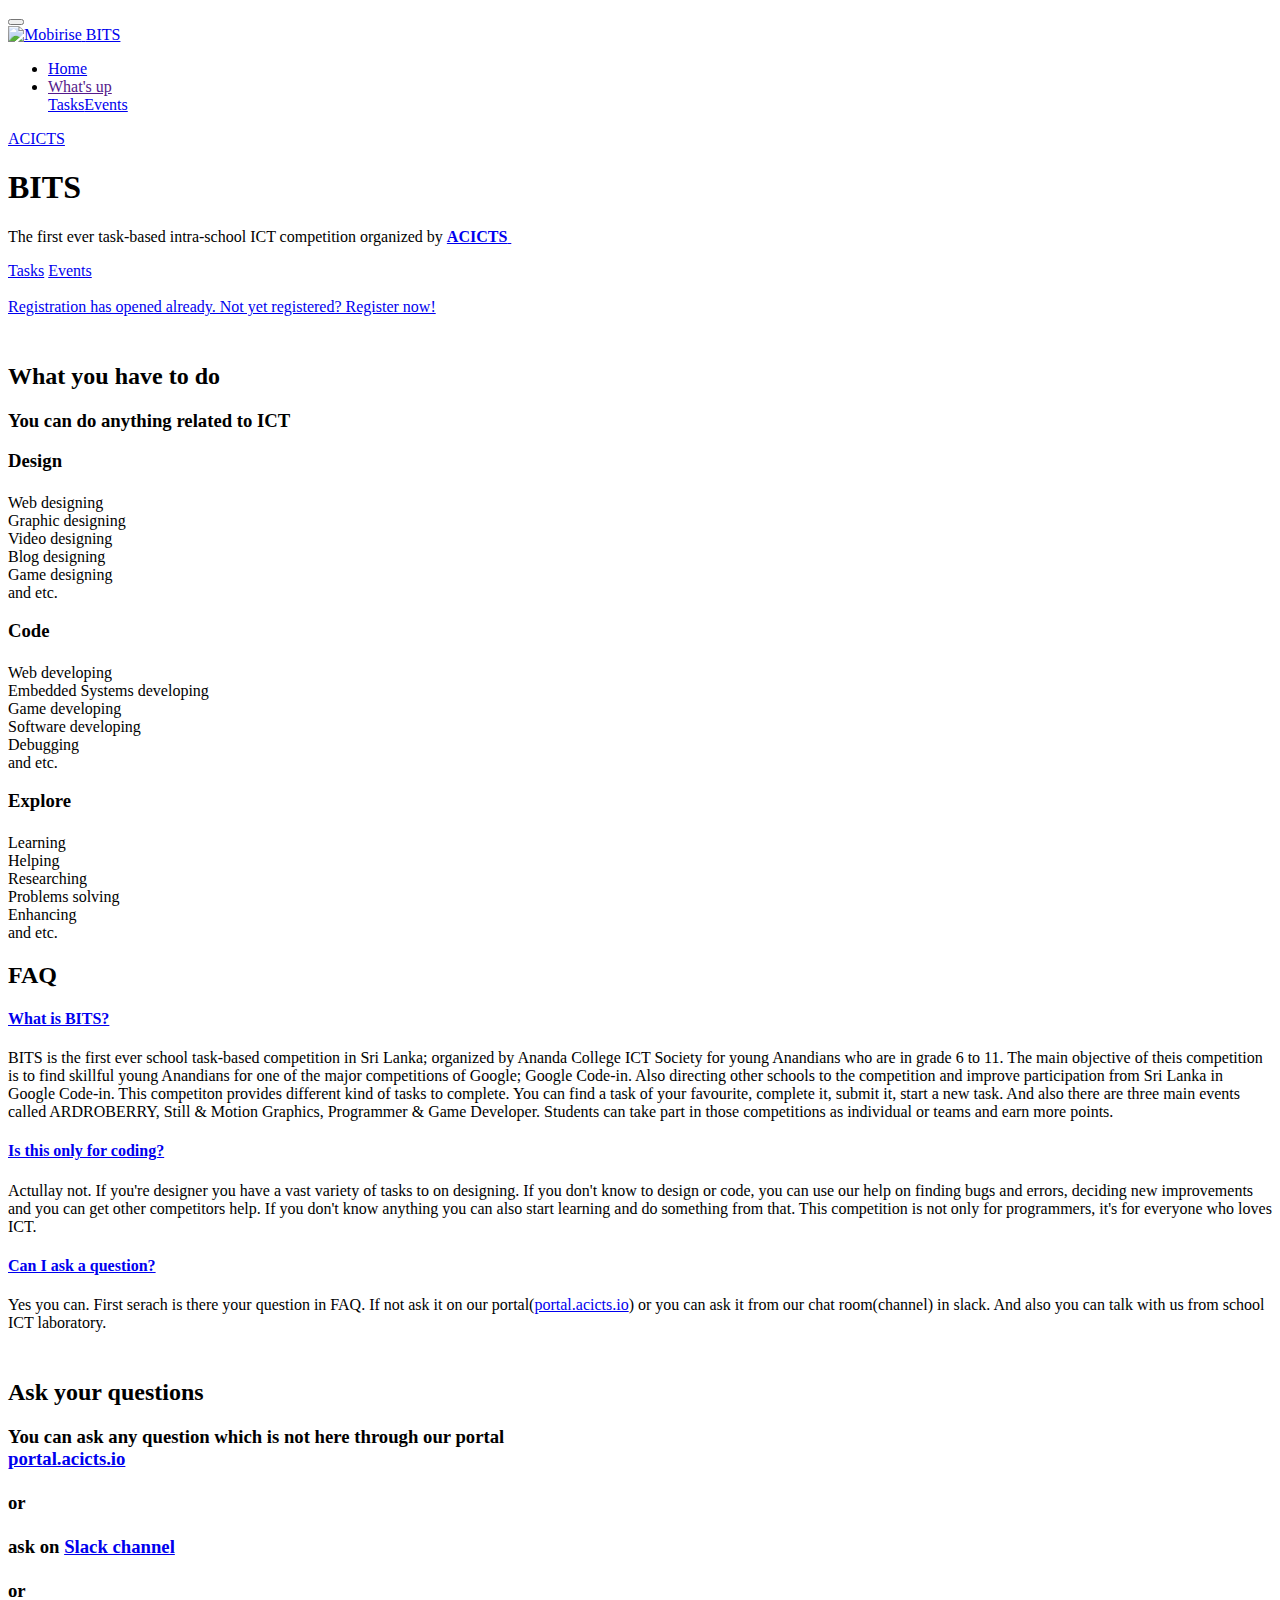
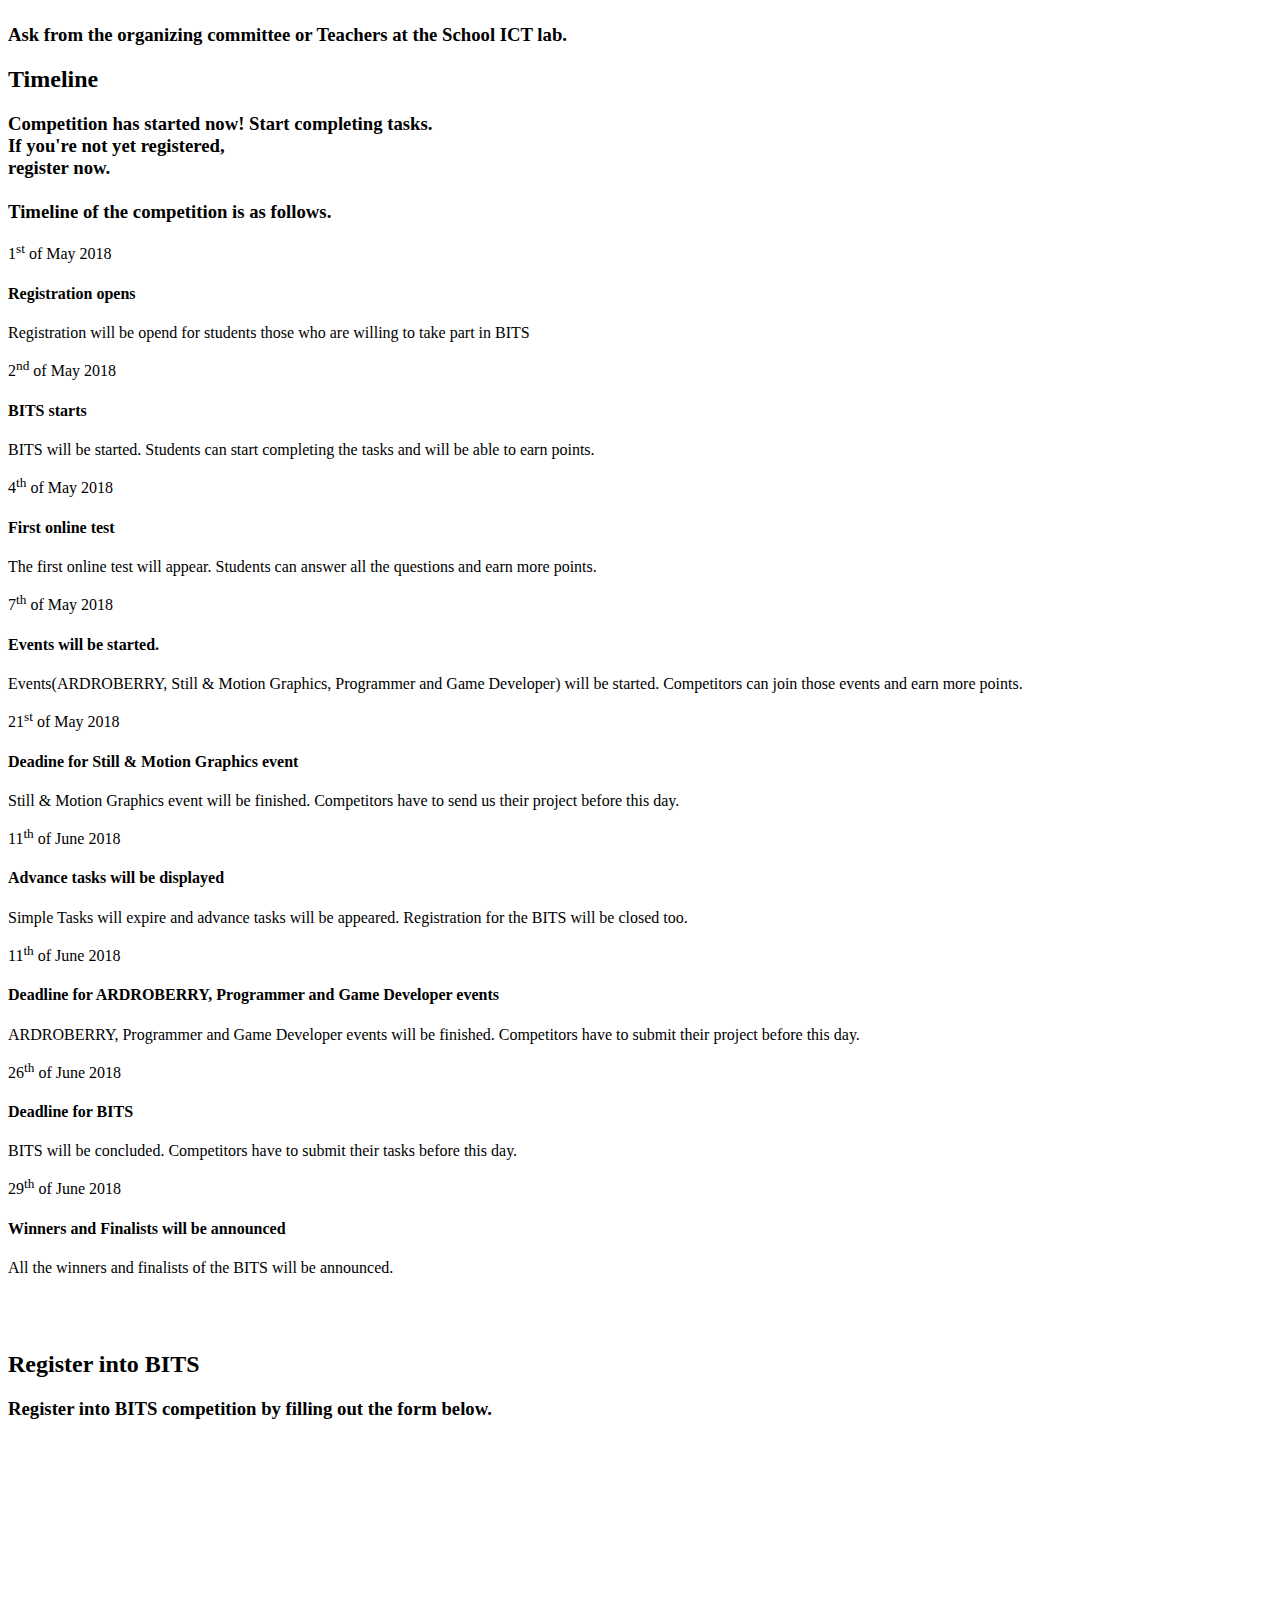
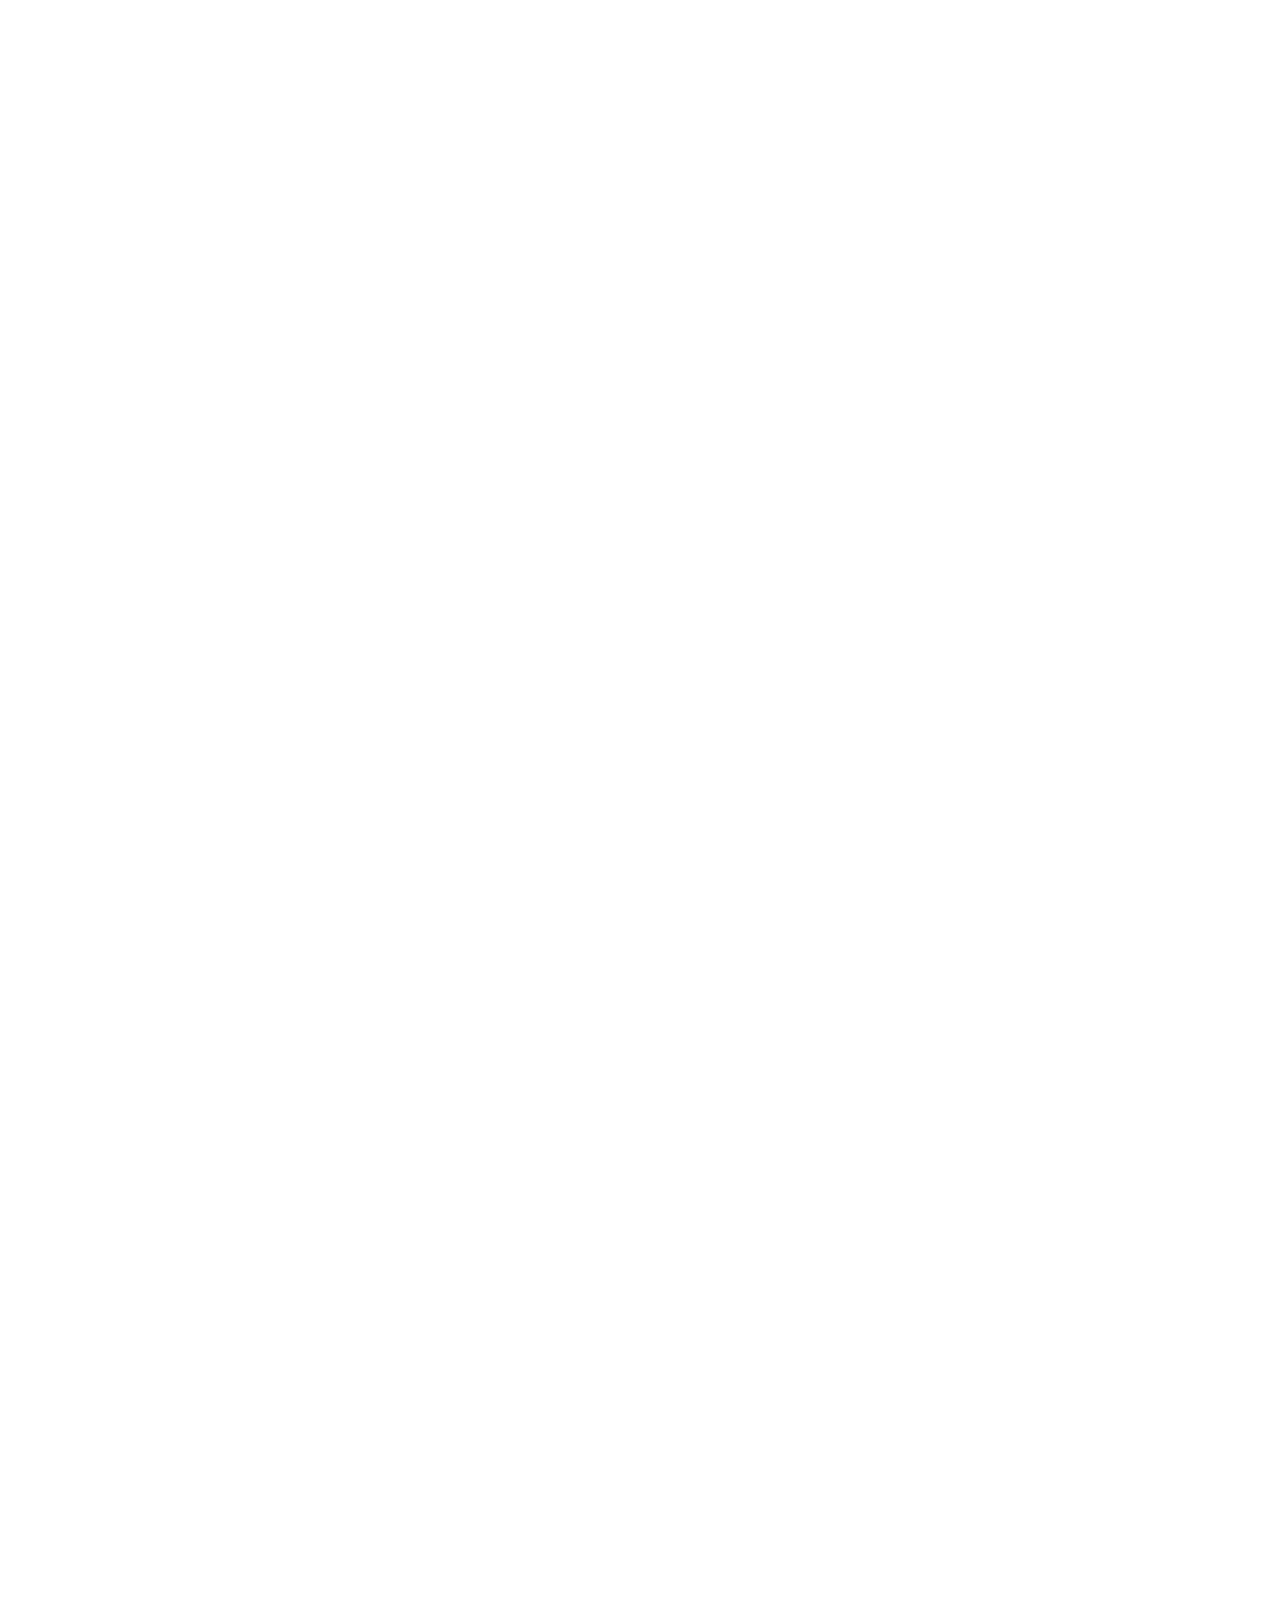
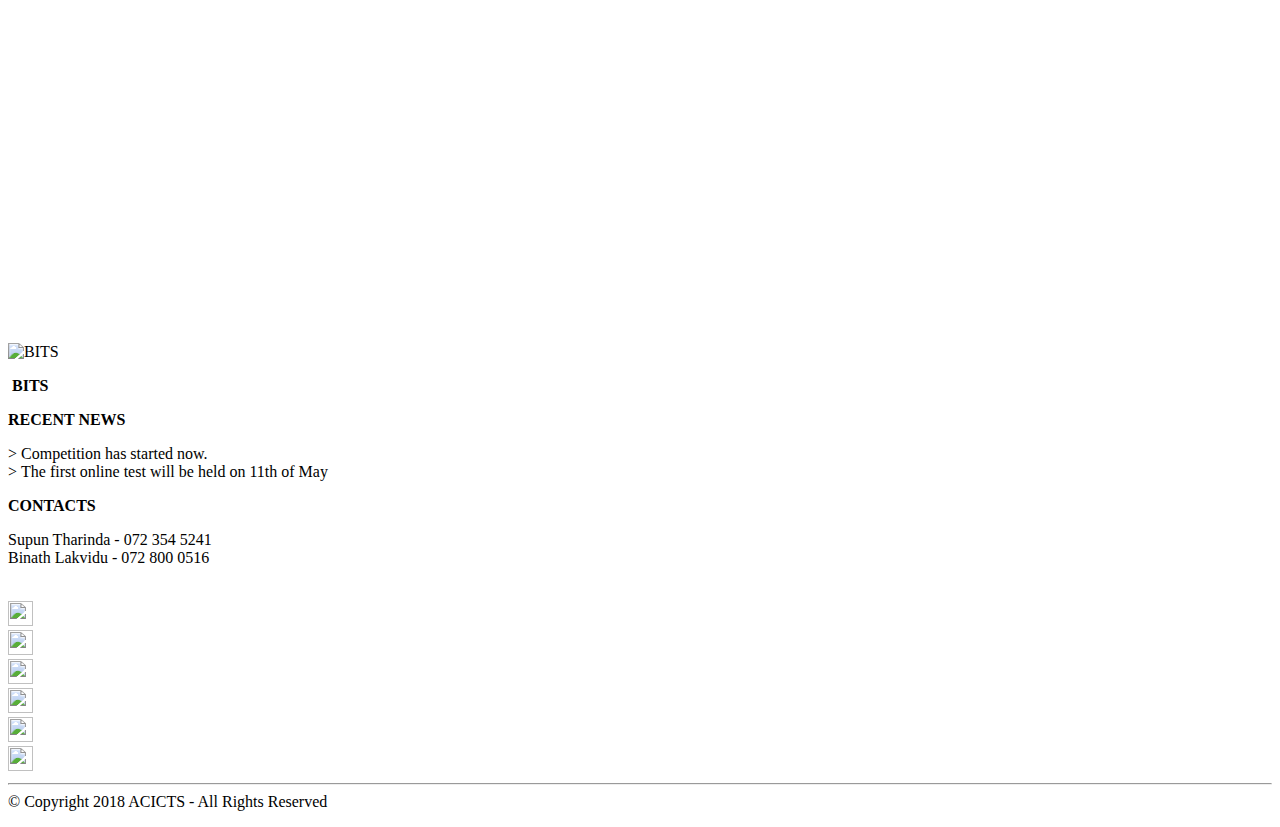
==== index.html @ 664cd936 "added again events" ====
<!DOCTYPE html>
<html >
<head>
  
  <meta charset="UTF-8">
  <meta http-equiv="X-UA-Compatible" content="IE=edge">
  <meta name="viewport" content="width=device-width, initial-scale=1, minimum-scale=1">
  <link rel="shortcut icon" href="assets/images/2018-03-28-512x499.png" type="image/x-icon">
  <meta name="description" content="Register into BITS">
  <meta name="google-site-verification" content="5RGI_-7FdL7_s8iZoBwMNhMQI54TizvdZsTvlIWGaxI" />
  <meta name="msvalidate.01" content="12AF57CD2B8CCC0773AB4F89E6086D73" />
  <title>BITS</title>
  <link rel="stylesheet" href="assets/web/assets/mobirise-icons/mobirise-icons.css">
  <link rel="stylesheet" href="assets/tether/tether.min.css">
  <link rel="stylesheet" href="assets/bootstrap/css/bootstrap.min.css">
  <link rel="stylesheet" href="assets/bootstrap/css/bootstrap-grid.min.css">
  <link rel="stylesheet" href="assets/bootstrap/css/bootstrap-reboot.min.css">
  <link rel="stylesheet" href="assets/facebook-plugin/style.css">
  <link rel="stylesheet" href="assets/dropdown/css/style.css">
  <link rel="stylesheet" href="assets/socicon/css/styles.css">
  <link rel="stylesheet" href="assets/animatecss/animate.min.css">
  <link rel="stylesheet" href="assets/theme/css/style.css">
  <link rel="stylesheet" href="assets/mobirise/css/mbr-additional.css" type="text/css">
  
  
  
</head>
<body>
       
    <section class="menu cid-qKWb2X8L8s" once="menu" id="menu1-1g">
  
      
  
      <nav class="navbar navbar-expand beta-menu navbar-dropdown align-items-center navbar-fixed-top navbar-toggleable-sm">
          <button class="navbar-toggler navbar-toggler-right" type="button" data-toggle="collapse" data-target="#navbarSupportedContent" aria-controls="navbarSupportedContent" aria-expanded="false" aria-label="Toggle navigation">
              <div class="hamburger">
                  <span></span>
                  <span></span>
                  <span></span>
                  <span></span>
              </div>
          </button>
          <div class="menu-logo">
              <div class="navbar-brand">
                  <span class="navbar-logo">
                      <a href="index.html">
                           <img src="assets/images/2018-03-28-512x499.png" alt="Mobirise" title="" style="height: 5rem;">
                      </a>
                  </span>
                  <span class="navbar-caption-wrap"><a class="navbar-caption text-white display-4" href="index.html">
                          BITS<br></a></span>
              </div>
          </div>
          <div class="collapse navbar-collapse" id="navbarSupportedContent">
              <ul class="navbar-nav nav-dropdown" data-app-modern-menu="true"><li class="nav-item">
                      <a class="nav-link link text-white display-4" href="index.html">
                          <span class="mbri-home mbr-iconfont mbr-iconfont-btn"></span>Home</a>
                  </li><li class="nav-item dropdown"><a class="nav-link link text-white dropdown-toggle display-4" href="" data-toggle="dropdown-submenu" aria-expanded="false"><span class="mbri-paper-plane mbr-iconfont mbr-iconfont-btn"></span>
                          
                          What's up<br></a><div class="dropdown-menu"><a class="text-white dropdown-item display-4" href="tasks.html"><span class="mbri-setting mbr-iconfont mbr-iconfont-btn"></span>Tasks</a><a class="text-white dropdown-item display-4" href="events.html"><span class="mbri-laptop mbr-iconfont mbr-iconfont-btn"></span>Events</a><!--a class="text-white dropdown-item display-4" href="timeline.html"><span class="mbri-clock mbr-iconfont mbr-iconfont-btn"></span>Timeline</a--></div></li>
                  <!--li class="nav-item dropdown open"><a class="nav-link link text-white dropdown-toggle display-4" href="" data-toggle="dropdown-submenu" aria-expanded="true"><span class="mbri-help mbr-iconfont mbr-iconfont-btn"></span>
                          
                          Help</a><div class="dropdown-menu"><a class="text-white dropdown-item display-4" href="faq.html"><span class="mbri-question mbr-iconfont mbr-iconfont-btn"></span>FAQ</a><a class="text-white dropdown-item display-4" href="tutorials.html"><span class="mbri-video-play mbr-iconfont mbr-iconfont-btn"></span>Tutorials</a></div></li><li class="nav-item"><a class="nav-link link text-white display-4" href="about.html"><span class="mbri-info mbr-iconfont mbr-iconfont-btn"></span>
                          
                          About</a></li></ul>
              <div class="navbar-buttons mbr-section-btn"><a class="btn btn-sm btn-primary display-4" href="leaderboards.html"><span class="mbri-growing-chart mbr-iconfont mbr-iconfont-btn"></span>
                      Leaderboards</a></div-->
          </div>
      </nav>
  </section>
          
        
       
        
  
        <section class="engine"><a href="https://acicts.io">ACICTS</a></section><section class="cid-qONp85QttN mbr-fullscreen mbr-parallax-background" id="header2-3b">
                 
        
            
        
                <div class="container align-center">
                        <div class="media-container-column mbr-white col-md-10 offset-md-1">
                            <h1 class="mbr-section-title mbr-bold pb-3 mbr-fonts-style display-1">BITS</h1>
                            <p class="mbr-text pb-3 mbr-fonts-style display-5">The first ever task-based intra-school ICT competition organized by <a href="https://acicts.io" target="_blank" class="text-secondary"><strong>ACICTS</strong>&nbsp;</a></p>
                            <div class="mbr-section-btn">
                                <div class="mbr-section-btn"><a class="btn btn-md btn-primary display-4" href="tasks.html">Tasks</a> <a class="btn btn-md btn-secondary display-4" href="events.html">Events</a></div>
                                <br>

                                <a class="btn btn-md btn-white-outline display-4" href="#register">
                                        Registration has opened already. Not yet registered? Register now!
                                    </a>
                            </div>
                        </div>
                    </div>
            <div class="mbr-arrow hidden-sm-down" aria-hidden="true">
                <a href="#countdown1-3c">
                    <i class="mbri-down mbr-iconfont"></i>
                </a>
            </div>
        </section>
        

<!--section class="countdown1 cid-qPm98waSH0" id="countdown1-3c">
    
    
    
    <div class="container ">
        <h2 class="mbr-section-title pb-3 align-center mbr-fonts-style display-2">Get ready!</h2>
        <h3 class="mbr-section-subtitle align-center mbr-fonts-style display-5">
                Registration has started now!<br>Competition will be started on 2<sup>nd</sup> of May.</h3>
        
    </div>
   
</section-->

<!--section class="cid-qPm9tKRYPs" id="video1-3d">

    
    
    <figure class="mbr-figure align-center container">
        <div class="video-block" style="width: 66%;">
            <div><iframe class="mbr-embedded-video" src="https://www.youtube.com/embed/xhXpa5drVto?rel=0&amp;amp;showinfo=0&amp;autoplay=1&amp;loop=0" width="1280" height="720" frameborder="0" allowfullscreen></iframe></div>
        </div>
    </figure>
</section-->



<section class="counters1 counters cid-qHVEALgiDI" id="counters1-i">

    <div class="container">
        <h2 class="mbr-section-title pb-3 align-center mbr-fonts-style display-2">
           <br>What you have to do</h2>
        <h3 class="mbr-section-subtitle mbr-fonts-style display-5">You can do anything related to ICT</h3>
    
        <div class="container pt-4 mt-2">
            <div class="media-container-row">
                <div class="card p-3 align-center col-12 col-md-6 col-lg-4">
                    <div class="panel-item p-3">
                        <div class="card-img pb-3">
                            <span class="mbr-iconfont mbri-website-theme"></span>
                        </div>
    
                        <div class="card-text">
                            <h3 class="pt-3 pb-3 mbr-fonts-style display-5">
                                Design</h3>
                            <h4 class="mbr-content-title mbr-bold mbr-fonts-style display-7"></h4>
                            <p class="mbr-content-text mbr-fonts-style display-7">Web designing
                                <br>Graphic designing
                                <br>Video designing
                                <br>Blog designing
                                <br>Game designing
                                <br>and etc.
                                <br>
                            </p>
                        </div>
                    </div>
                </div>
    
    
                <div class="card p-3 align-center col-12 col-md-6 col-lg-4">
                    <div class="panel-item p-3">
                        <div class="card-img pb-3">
                            <span class="mbr-iconfont mbri-code"></span>
                        </div>
                        <div class="card-text">
                            <h3 class="pt-3 pb-3 mbr-fonts-style display-5">Code</h3>
                            <h4 class="mbr-content-title mbr-bold mbr-fonts-style display-7"></h4>
                            <p class="mbr-content-text mbr-fonts-style display-7">Web developing
                                <br>Embedded Systems developing&nbsp;
                                <br>Game developing
                                <br>Software developing
                                <br>Debugging
                                <br>and etc.
                                <br>
                                
                            </p>
                        </div>
                    </div>
                </div>
    
                <div class="card p-3 align-center col-12 col-md-6 col-lg-4">
                    <div class="panel-item p-3">
                        <div class="card-img pb-3">
                            <span class="mbr-iconfont mbri-rocket"></span>
                        </div>
                        <div class="card-text">
                            <h3 class="pt-3 pb-3 mbr-fonts-style display-5">
                                Explore</h3>
                            <h4 class="mbr-content-title mbr-bold mbr-fonts-style display-7"></h4>
                            <p class="mbr-content-text mbr-fonts-style display-7">Learning
                                <br>Helping
                                <br>Researching
                                <br>Problems solving
                                <br>Enhancing
                                <br>and etc.
                                <br>
                               
                            </p>
                        </div>
                    </div>
                </div>
    
    
            </div>
        </div>
    </div>
    </section>

    <section class="accordion1 cid-qI2KqNRjNK" id="accordion1-r">
            
                
            
                
                <div class="container">
                    <div class="media-container-row">
                        <div class="col-12 col-md-8">
                            <div class="section-head text-center space30">
                                <h2 class="mbr-section-title pb-5 mbr-fonts-style display-2">
                                    FAQ</h2>
                            </div>
                            <div class="clearfix"></div>
                            <div id="bootstrap-accordion_5" class="panel-group accordionStyles accordion" role="tablist" aria-multiselectable="true">
                                <div class="card">
                                    <div class="card-header" role="tab" id="headingOne">
                                        <a role="button" class="panel-title collapsed text-black" data-toggle="collapse" data-parent="#bootstrap-accordion_5" data-core="" href="#collapse1_5" aria-expanded="false" aria-controls="collapse1">
                                            <h4 class="mbr-fonts-style display-5">
                                                <span class="sign mbr-iconfont mbri-arrow-down inactive"></span>
                                                What is BITS?
                                            </h4>
                                        </a>
                                    </div>
                                    <div id="collapse1_5" class="panel-collapse noScroll collapse " role="tabpanel" aria-labelledby="headingOne">
                                        <div class="panel-body p-4">
                                            <p class="mbr-fonts-style panel-text display-7">
                                               BITS is the first ever school task-based competition in Sri Lanka; organized by Ananda College ICT Society for young Anandians who are in grade 6 to 11. The main objective of theis competition is to find skillful young Anandians for one of the major competitions of Google; Google Code-in. Also directing other schools to the competition and improve participation from Sri Lanka in Google Code-in. This competiton provides different kind of tasks to complete. You can find a task of your favourite, complete it, submit it, start a new task. And also there are three main events called ARDROBERRY,  Still &amp; Motion Graphics, Programmer &amp; Game Developer. Students can take part in those competitions as individual or teams and earn more points.</p>
                                        </div>
                                    </div>
                                </div>
                                <div class="card">
                                    <div class="card-header" role="tab" id="headingTwo">
                                        <a role="button" class="collapsed panel-title text-black" data-toggle="collapse" data-parent="#bootstrap-accordion_5" data-core="" href="#collapse2_5" aria-expanded="false" aria-controls="collapse2">
                                            <h4 class="mbr-fonts-style display-5">
                                                <span class="sign mbr-iconfont mbri-arrow-down inactive"></span> Is this only for coding?</h4>
                                        </a>
                                        
                                    </div>
                                    <div id="collapse2_5" class="panel-collapse noScroll collapse" role="tabpanel" aria-labelledby="headingTwo">
                                        <div class="panel-body p-4">
                                            <p class="mbr-fonts-style panel-text display-7">Actullay not. If you're designer you have a vast variety of tasks to on designing. If you don't know to design or code, you can use our help on finding bugs and errors, deciding new improvements and you can get other competitors help. If you don't know anything you can also start learning and do something from that. This competition is not only for programmers, it's for everyone who loves ICT. </p>
                                        </div>
                                    </div>
                                </div>
                                <div class="card">
                                    <div class="card-header" role="tab" id="headingThree">
                                        <a role="button" class="collapsed text-black panel-title" data-toggle="collapse" data-parent="#bootstrap-accordion_5" data-core="" href="#collapse3_5" aria-expanded="false" aria-controls="collapse3">
                                            <h4 class="mbr-fonts-style display-5">
                                                <span class="sign mbr-iconfont mbri-arrow-down inactive"></span> Can I ask a question?</h4>
                                        </a>
                                    </div>
                                    <div id="collapse3_5" class="panel-collapse noScroll collapse" role="tabpanel" aria-labelledby="headingThree">
                                        <div class="panel-body p-4">
                                            <p class="mbr-fonts-style panel-text display-7">Yes you can. First serach is there your question in FAQ. If not ask it on our portal(<a href="http://portal.acicts.io" target="_blank">portal.acicts.io</a>) or you can ask it from our chat room(channel) in slack. And also you can talk with us from school ICT laboratory.</p>
                                        </div>
                                    </div>
                                </div>
                                
                                
                                
                            </div>
                        </div>
                    </div>
                </div>
            </section>
            
<section class="mbr-section content5 cid-qNTq18VBYi" id="content5-2r">
        
       
        <div class="container">
                <div class="media-container-row">
                    <div class="title col-12 col-md-8">
                        <h2 class="align-center mbr-bold mbr-white pb-3 mbr-fonts-style display-2">
                          <br>  Ask your questions</h2>
                        <h3 class="mbr-section-subtitle align-center mbr-light mbr-white pb-3 mbr-fonts-style display-5">You can ask any question which is not here through our portal<br>
                          <a href="http://portal.acicts.io" target="_blank">portal.acicts.io</a><br>
                          <br>
                          or<br>
                          <br>
                          ask on <a href="https://join.slack.com/t/bits-acicts/shared_invite/enQtMzQxMzIyMzg2NTk3LWYwOTE3OWQ4ZWZlMDc1OTc3YzcxMTdhM2QxMDUwYzBlMTQ0MjZiMDY0ODU4NTgzY2E2YTY3Y2JjMWJlOTY4MTA">Slack channel</a><br>
                          <br>
                          or <br>
                          <br>
                          Ask from the organizing committee or Teachers at the School ICT lab.</h3>
                    </div>
                </div>
            </div>
        </section>

    <!--section class="mbr-section mbr-section__comments" id="facebook-comments-block-3g" data-rv-view="485" style="background-color: rgb(193, 193, 193); padding-top: 4.5rem; padding-bottom: 4.5rem;">
        
   <div class="mbr-section__container mbr-section__container--isolated addons-container">
       <div class="addons-row">
           
           <div class="addons-container-inner"><div class="googlePlaceholder" data-numposts=""><h2>GOOGLE COMMENTS WILL BE SHOWN ONLY WHEN YOUR SITE IS ONLINE</h2> <img src="assets/images/google-comments.jpg"></div></div>
          
       </div>
   </div-->
   <section class="timeline1 cid-qI2PgVEzCp" id="countdown1-3c">
    
        
    
        
    
        <div class="container align-center">
            <h2 class="mbr-section-title pb-3 mbr-fonts-style display-2">
              Timeline
            </h2>
            <h3 class="mbr-section-subtitle pb-5 mbr-fonts-style display-5">
                Competition has started now! Start completing tasks.<br>If you're not yet registered, <br>register now.<br><br>Timeline of the competition is as follows.</h3>
    
            <div class="container timelines-container" mbri-timelines="">
                <div class="row timeline-element reverse separline">      
                     <div class="timeline-date-panel col-xs-12 col-md-6  align-left">         
                        <div class="time-line-date-content">
                            <p class="mbr-timeline-date mbr-fonts-style display-5">
                                1<sup>st</sup> of May 2018</p>
                        </div>
                    </div>
               <span class="iconBackground"></span>
                <div class="col-xs-12 col-md-6 align-right">
                    <div class="timeline-text-content">
                        <h4 class="mbr-timeline-title pb-3 mbr-fonts-style display-5">Registration opens
    </h4>
                        <p class="mbr-timeline-text mbr-fonts-style display-7"> Registration will be opend for students those who are willing to take part in BITS</p>
                  </div>
                </div>
                </div>
    
                <div class="row timeline-element  separline">
                    <div class="timeline-date-panel col-xs-12 col-md-6 align-right">
                        <div class="time-line-date-content">
                            <p class="mbr-timeline-date mbr-fonts-style display-5">
                                2<sup>nd</sup> of May 2018</p>
                        </div>
                    </div>
                    <span class="iconBackground"></span>
                    <div class="col-xs-12 col-md-6 align-left ">
                        <div class="timeline-text-content">
                          <h4 class="mbr-timeline-title pb-3 mbr-fonts-style display-5"><strong>BITS starts</strong></h4>
                          <p class="mbr-timeline-text mbr-fonts-style display-7"> BITS will be started. Students can start completing the tasks and will be able to earn points. </p>
                        </div>
                    </div>
                </div> 
    
    
                <div class="row timeline-element reverse separline">
                    <div class="timeline-date-panel col-xs-12 col-md-6  align-left">
                        <div class="time-line-date-content">
                            <p class="mbr-timeline-date mbr-fonts-style display-5">
                                4<sup>th</sup> of May 2018</p>
                        </div>
                    </div>
                    <span class="iconBackground"></span>
                    <div class="col-xs-12 col-md-6 align-right">
                        <div class="timeline-text-content">
                            <h4 class="mbr-timeline-title pb-3 mbr-fonts-style display-5">First online test</h4>
                            <p class="mbr-timeline-text mbr-fonts-style display-7"> The first online test will appear. Students can answer all the questions and earn more points.</p>
                        </div>
                    </div>
                </div>
    
                <div class="row timeline-element  separline">
                    <div class="timeline-date-panel col-xs-12 col-md-6 align-right">
                        <div class="time-line-date-content">
                            <p class="mbr-timeline-date mbr-fonts-style display-5"> 7<sup>th</sup> of May 2018</p>
                        </div>
                    </div>
                    <span class="iconBackground"></span>
                    <div class="col-xs-12 col-md-6 align-left ">
                        <div class="timeline-text-content">
                          <h4 class="mbr-timeline-title pb-3 mbr-fonts-style display-5">Events will be started.</h4>
                          <p class="mbr-timeline-text mbr-fonts-style display-7">Events(ARDROBERRY, Still &amp; Motion Graphics, Programmer and Game Developer) will be started. Competitors can join those events and earn more points.</p>
                        </div>
                    </div>
                </div>

                <div class="row timeline-element reverse separline">
                    <div class="timeline-date-panel col-xs-12 col-md-6  align-left">
                        <div class="time-line-date-content">
                            <p class="mbr-timeline-date mbr-fonts-style display-5">
                                21<sup>st</sup> of May 2018</p>
                        </div>
                    </div>
                    <span class="iconBackground"></span>
                    <div class="col-xs-12 col-md-6 align-right">
                        <div class="timeline-text-content">
                            <h4 class="mbr-timeline-title pb-3 mbr-fonts-style display-5">Deadine for Still & Motion Graphics event</h4>
                            <p class="mbr-timeline-text mbr-fonts-style display-7"> Still &amp; Motion Graphics event will be finished. Competitors have to send us their project before this day.</p>
                        </div>
                    </div>
                </div>

                <div class="row timeline-element  separline">
                    <div class="timeline-date-panel col-xs-12 col-md-6 align-right">
                        <div class="time-line-date-content">
                            <p class="mbr-timeline-date mbr-fonts-style display-5">  11<sup>th</sup> of June 2018</p>
                        </div>
                    </div>
                    <span class="iconBackground"></span>
                    <div class="col-xs-12 col-md-6 align-left ">
                        <div class="timeline-text-content">
                          <h4 class="mbr-timeline-title pb-3 mbr-fonts-style display-5">Advance tasks will be displayed</h4>
                          <p class="mbr-timeline-text mbr-fonts-style display-7"> Simple Tasks will expire and advance tasks will be appeared. Registration for the BITS will be closed too.</p>
                        </div>
                    </div>
                </div>

                <div class="row timeline-element reverse separline">
                    <div class="timeline-date-panel col-xs-12 col-md-6  align-left">
                        <div class="time-line-date-content">
                            <p class="mbr-timeline-date mbr-fonts-style display-5">
                                11<sup>th</sup> of June 2018</p>
                        </div>
                    </div>
                    <span class="iconBackground"></span>
                    <div class="col-xs-12 col-md-6 align-right">
                        <div class="timeline-text-content">
                            <h4 class="mbr-timeline-title pb-3 mbr-fonts-style display-5">Deadline for ARDROBERRY, Programmer and Game Developer events</h4>
                            <p class="mbr-timeline-text mbr-fonts-style display-7"> ARDROBERRY, Programmer and Game Developer events will be finished. Competitors have to submit their project before this day.</p>
                        </div>
                    </div>
                </div>
                
                <div class="row timeline-element  separline">
                    <div class="timeline-date-panel col-xs-12 col-md-6 align-right">
                        <div class="time-line-date-content">
                            <p class="mbr-timeline-date mbr-fonts-style display-5"> 26<sup>th</sup> of June 2018</p>
                        </div>
                    </div>
                    <span class="iconBackground"></span>
                    <div class="col-xs-12 col-md-6 align-left ">
                        <div class="timeline-text-content">
                          <h4 class="mbr-timeline-title pb-3 mbr-fonts-style display-5">Deadline for BITS</h4>
                          <p class="mbr-timeline-text mbr-fonts-style display-7"> BITS will be concluded. Competitors have to submit their tasks before this day.</p>
                        </div>
                    </div>
                </div>


                <div class="row timeline-element reverse">
                    <div class="timeline-date-panel col-xs-12 col-md-6  align-left">
                        <div class="time-line-date-content">
                            <p class="mbr-timeline-date mbr-fonts-style display-5">
                                29<sup>th</sup> of June 2018</p>
                        </div>
                    </div>
                    <span class="iconBackground"></span>
                    <div class="col-xs-12 col-md-6 align-right">
                        <div class="timeline-text-content">
                            <h4 class="mbr-timeline-title pb-3 mbr-fonts-style display-5">Winners and Finalists will be announced</h4>
                            <p class="mbr-timeline-text mbr-fonts-style display-7"> All the winners and finalists of the BITS will be announced.</p>
                        </div>
                    </div>
                </div>
    
    
    
    
            </div>
        </div>
    </section>

<section class="mbr-section content5 cid-qNTq18VBYi" id="countdown1-3c">
        

   <div class="container" id="register">
    <h2 class="mbr-section-title pb-3 align-center mbr-fonts-style display-2"><br><br>Register into BITS</h2>
    <h3 class="mbr-section-subtitle align-center mbr-fonts-style display-5"> Register into BITS competition by filling out the form below.</h3>
   </div>
</div>
  <center><iframe src="https://docs.google.com/forms/d/e/1FAIpQLScpmUtV5jlUrB2cmgqR_BbYZESkDG2nMCvMgIcefwBwSBu1Ow/viewform?embedded=true" width="100%" height="2100" frameborder="0" marginheight="0" marginwidth="0" id="iframe";>Loading...</iframe>
</center>
</section>

<section class="footer4 cid-qPm9A1esga" id="footer4-3e">
    
        <div class="container">
            <div class="media-container-row content mbr-white">
                <div class="col-md-3 col-sm-4">
                    <div class="mb-3 img-logo">
                        
                            <img src="assets/images/2018-03-28-512x499.png" alt="BITS" title="">
                      
                    </div>
                    <p class="mb-3 mbr-fonts-style foot-title display-5"><strong>&nbsp;BITS</strong></p>
                    <p class="mbr-text mbr-fonts-style mbr-links-column display-7"></p>
                </div>
                <div class="col-md-4 col-sm-8">
                    <p class="mb-4 foot-title mbr-fonts-style display-7"><strong>
                        RECENT NEWS
                    </strong></p>
                    <p class="mbr-text mbr-fonts-style foot-text display-7"></p><p>&gt; Competition has started now.<br>&gt;&nbsp;The first online test will be held on 11th of May</p>
  

                </div>
                
                <div class="col-md-4 offset-md-1 col-sm-12">
                    <p class="mb-4 foot-title mbr-fonts-style display-7"><strong>
                        CONTACTS
                    </strong></p>
                    <p class="mbr-text mbr-fonts-style form-text display-7">
                        Supun Tharinda - 072 354 5241
                        <br>Binath Lakvidu - 072 800 0516
                           <br><br>
                           <div class="social-list pl-0 mb-0">
                           <div class="soc-item">
                            <a href="https://www.facebook.com/acicts" target="_blank">
                                <img src="assets/images/facebook-icon.svg" height="25" width="25" title="">
                            </a>
                        </div>
                    <div class="soc-item">
                        <a href="https://twitter.com/acicts" target="_blank">
                            <img src="assets/images/twitter-icon.svg" height="25" width="25" title="">
                        </a>
                    </div>
                
                    <div class="soc-item">
                        <a href="https://www.youtube.com/user/ACICTS" target="_blank">
                            <img src="assets/images/youtube-icon.svg" height="25" width="25" title="">
                        </a>
                    </div>
                    <div class="soc-item">
                        <a href="https://join.slack.com/t/bits-acicts/shared_invite/enQtMzQxMzIyMzg2NTk3LWYwOTE3OWQ4ZWZlMDc1OTc3YzcxMTdhM2QxMDUwYzBlMTQ0MjZiMDY0ODU4NTgzY2E2YTY3Y2JjMWJlOTY4MTA" target="_blank">
                            <img src="assets/images/slack-icon.svg" height="25" width="25" title="">            
                        </a>
                    </div>
                    <div class="soc-item">
                        <a href="https://hangouts.google.com/group/K5H21IcSQ4ND1adC3" target="_blank">
                            <img src="assets/images/hangouts-icon.svg" height="25" width="25" title="">
                        </a>
                    </div>
                    <div class="soc-item">
                        <a href="mailto:bits.acicts@gmail.com" target="_blank">
                            <img src="assets/images/gmail-icon.svg" height="25" width="25" title="">
                        </a>
                    </div>
                    </div>
                    
                </div>
            </div>
            <div class="footer-lower">
                <div class="media-container-row">
                    <div class="col-sm-12">
                        <hr>
                    </div>
                </div>
                <div class="media-container-row mbr-white">
                    <div class="col-sm-12 copyright">
                 © Copyright 2018 ACICTS - All Rights Reserved
                        </p><p></p>
                    </div>
                </div>
            </div>
        </div>
    </section>
      
  <script src="assets/web/assets/jquery/jquery.min.js"></script>
  <script src="assets/popper/popper.min.js"></script>
  <script src="assets/tether/tether.min.js"></script>
  <script src="assets/bootstrap/js/bootstrap.min.js"></script>
  <script src="https://connect.facebook.net/en_US/sdk.js#xfbml=1&version=v2.5"></script>
  <script src="https://apis.google.com/js/plusone.js"></script>
  <script src="assets/facebook-plugin/facebook-script.js"></script>
  <script src="assets/dropdown/js/script.min.js"></script>
  <script src="assets/touchswipe/jquery.touch-swipe.min.js"></script>
  <script src="assets/viewportchecker/jquery.viewportchecker.js"></script>
  <script src="assets/parallax/jarallax.min.js"></script>
  <script src="assets/countdown/jquery.countdown.min.js"></script>
  <script src="assets/smoothscroll/smooth-scroll.js"></script>
  <script src="assets/theme/js/script.js"></script>
  <script src="assets/formoid/formoid.min.js"></script>
  

 <div id="scrollToTop" class="scrollToTop mbr-arrow-up"><a style="text-align: center;"><i></i></a></div>
    <input name="animation" type="hidden">
  </body>
</html>
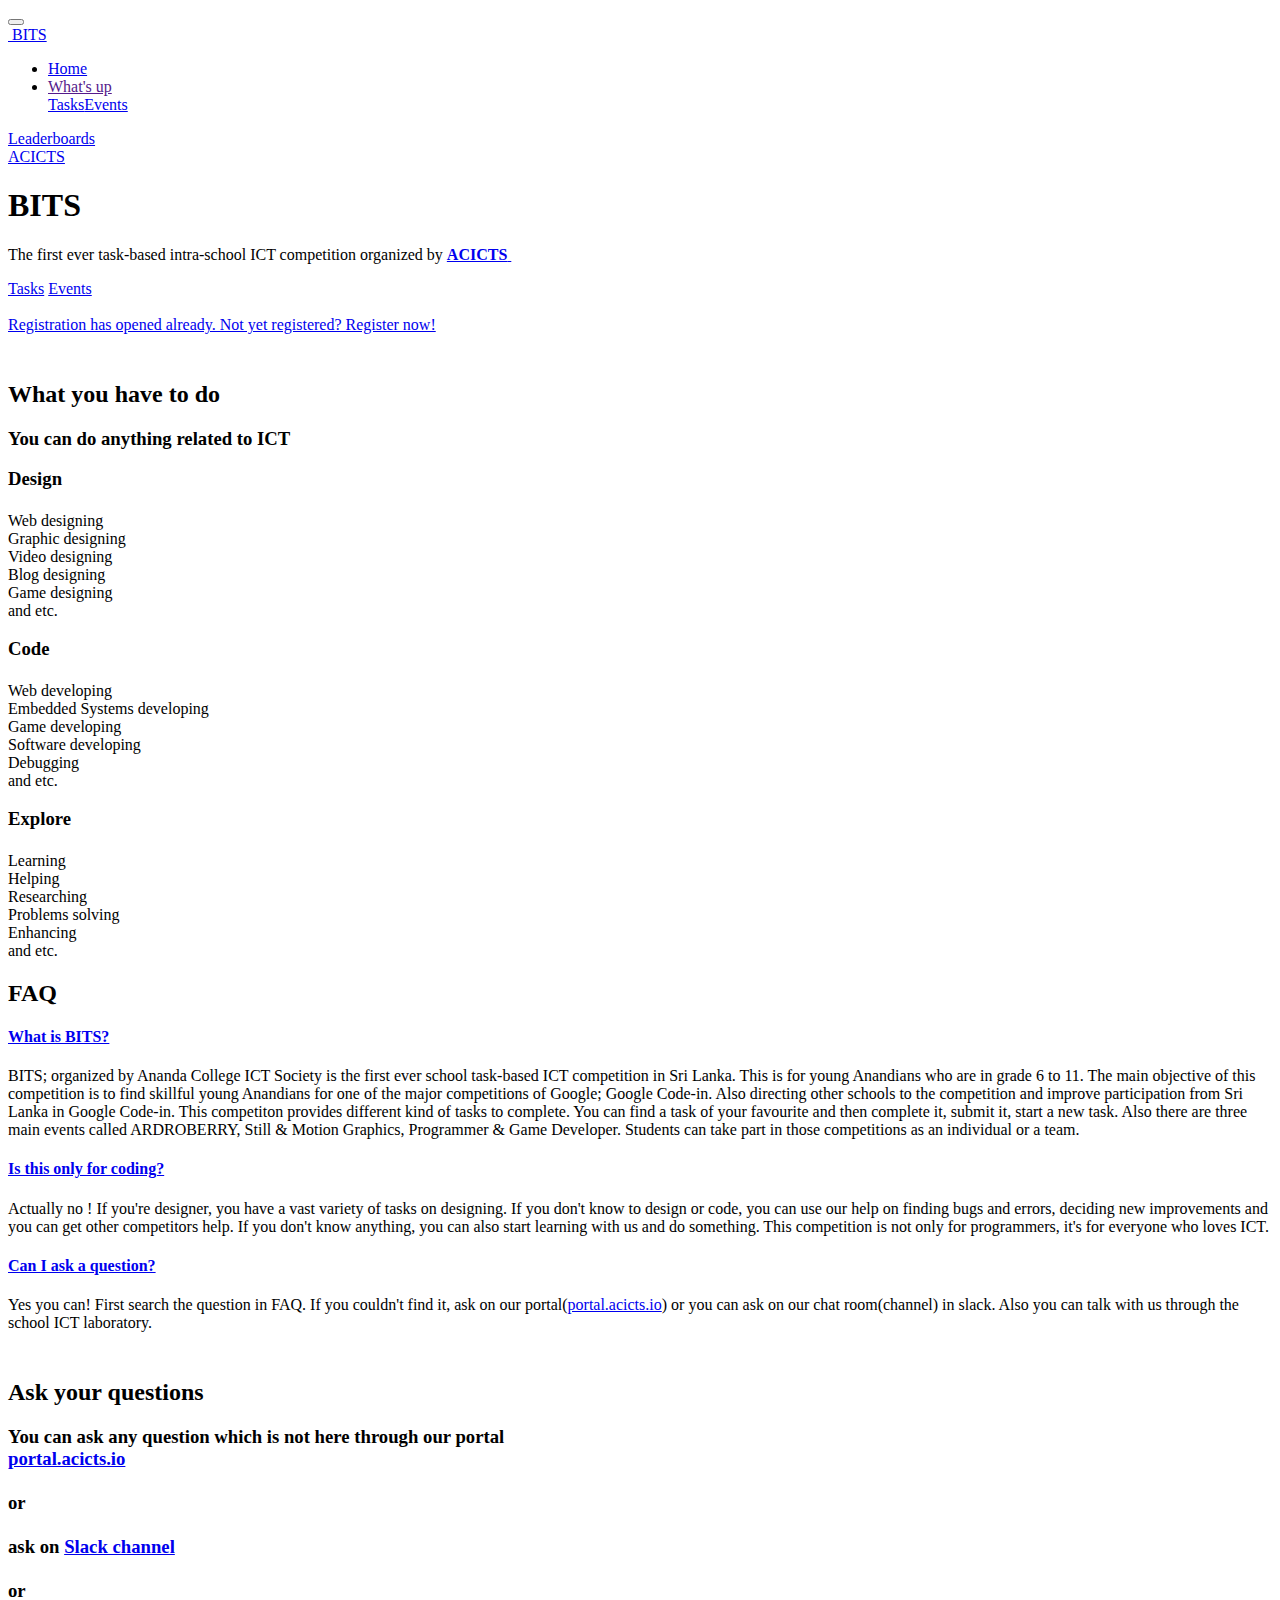
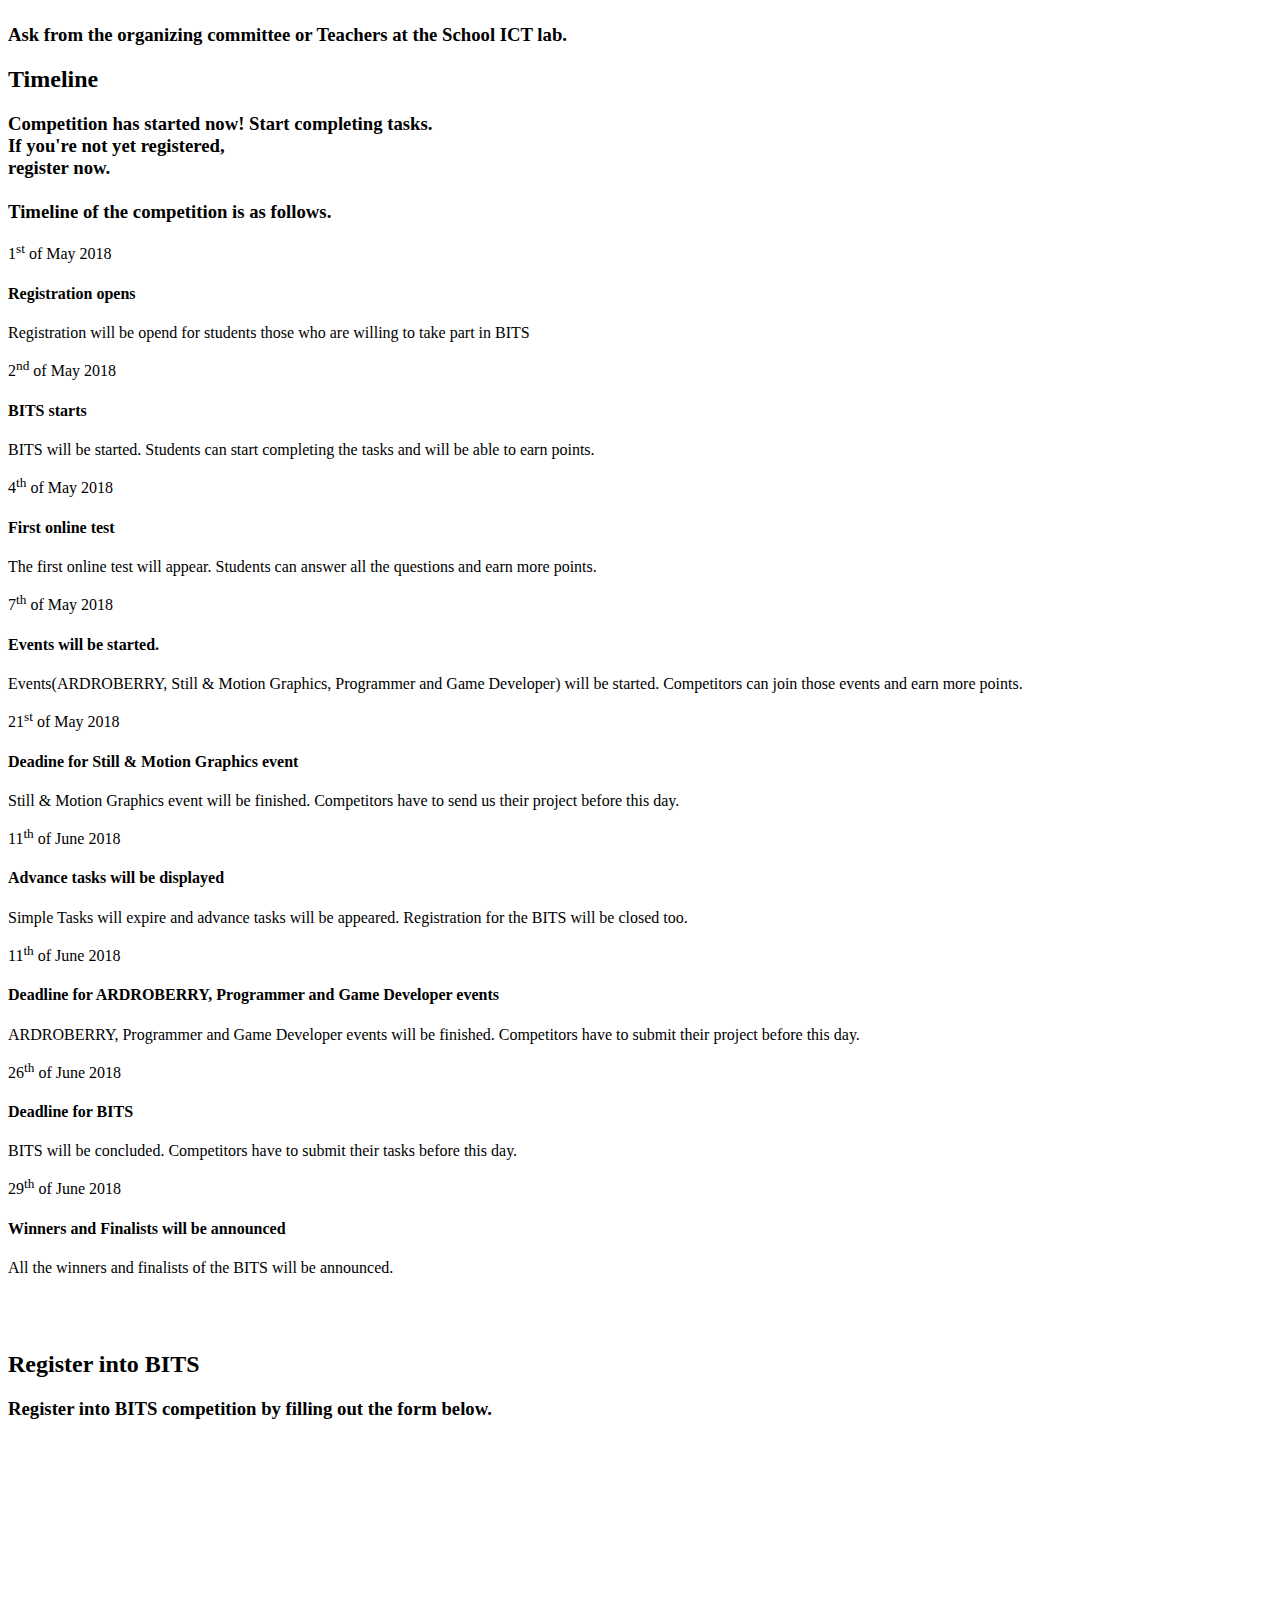
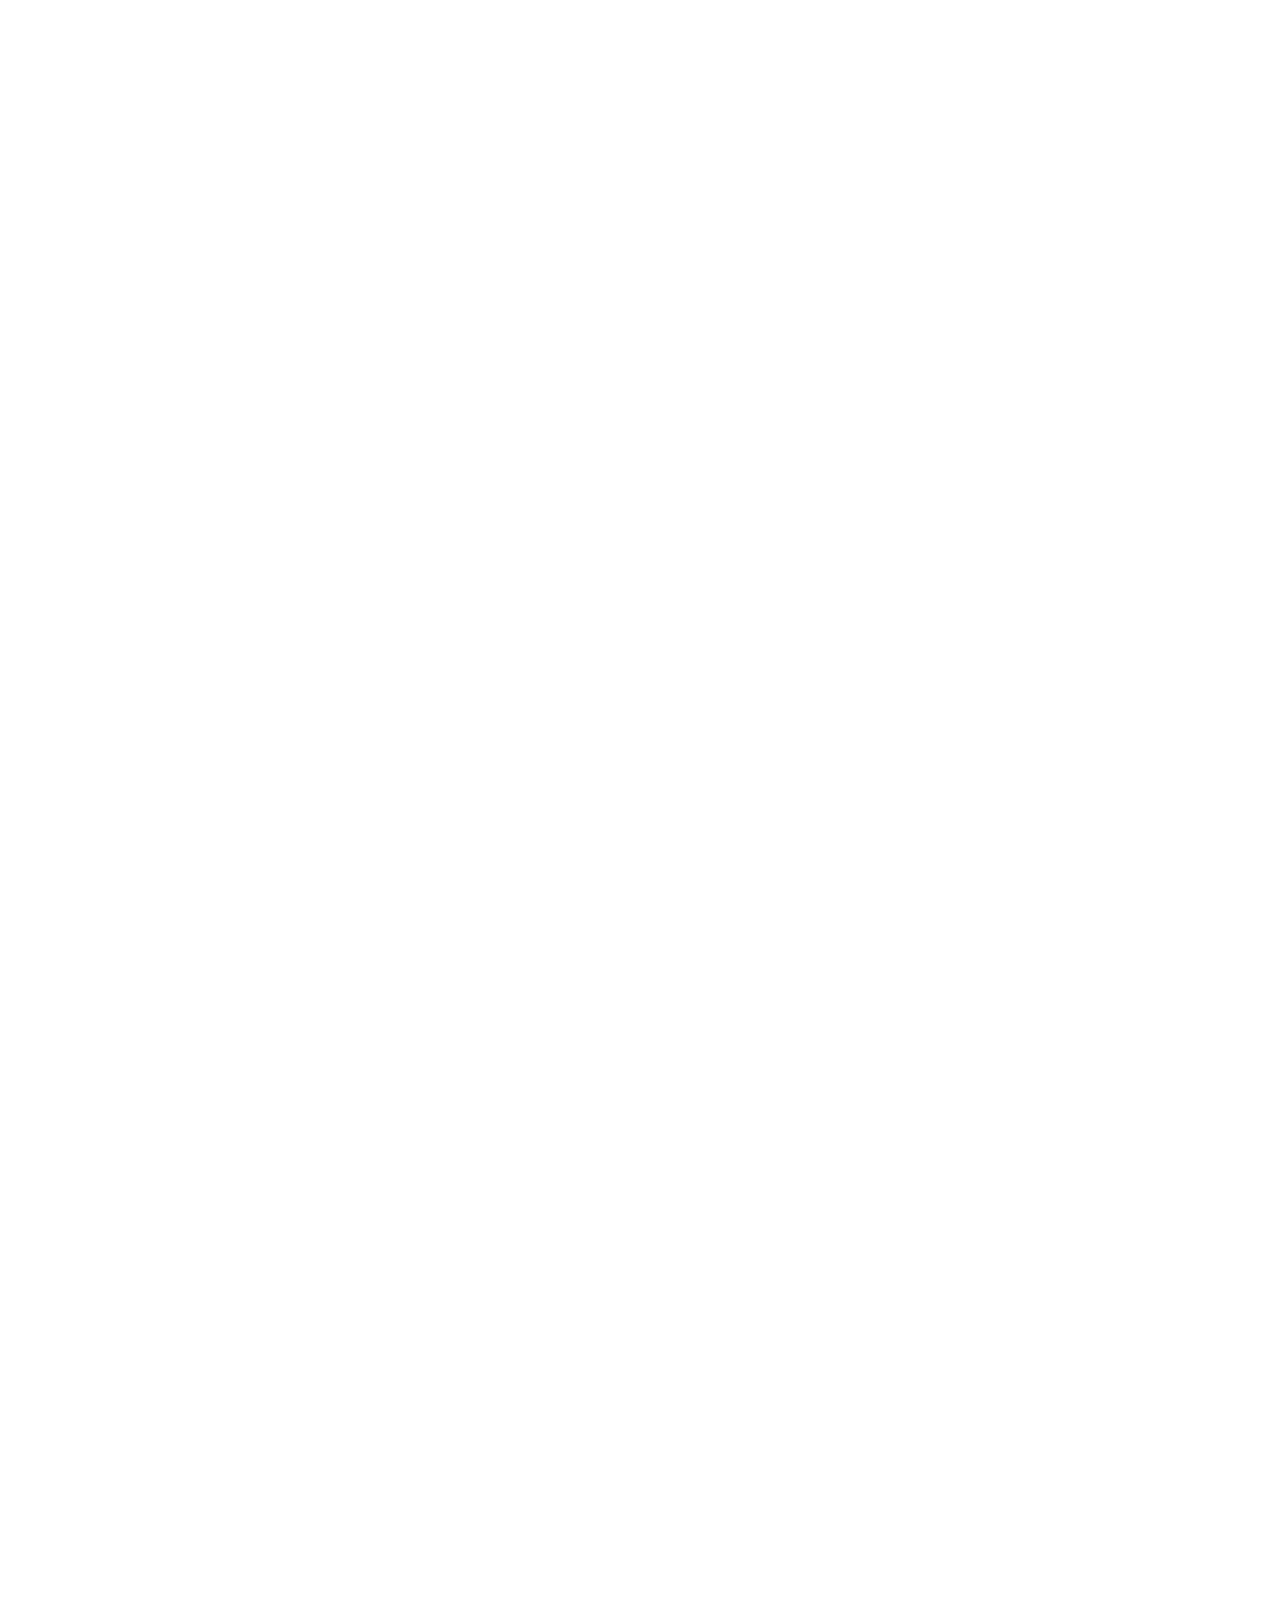
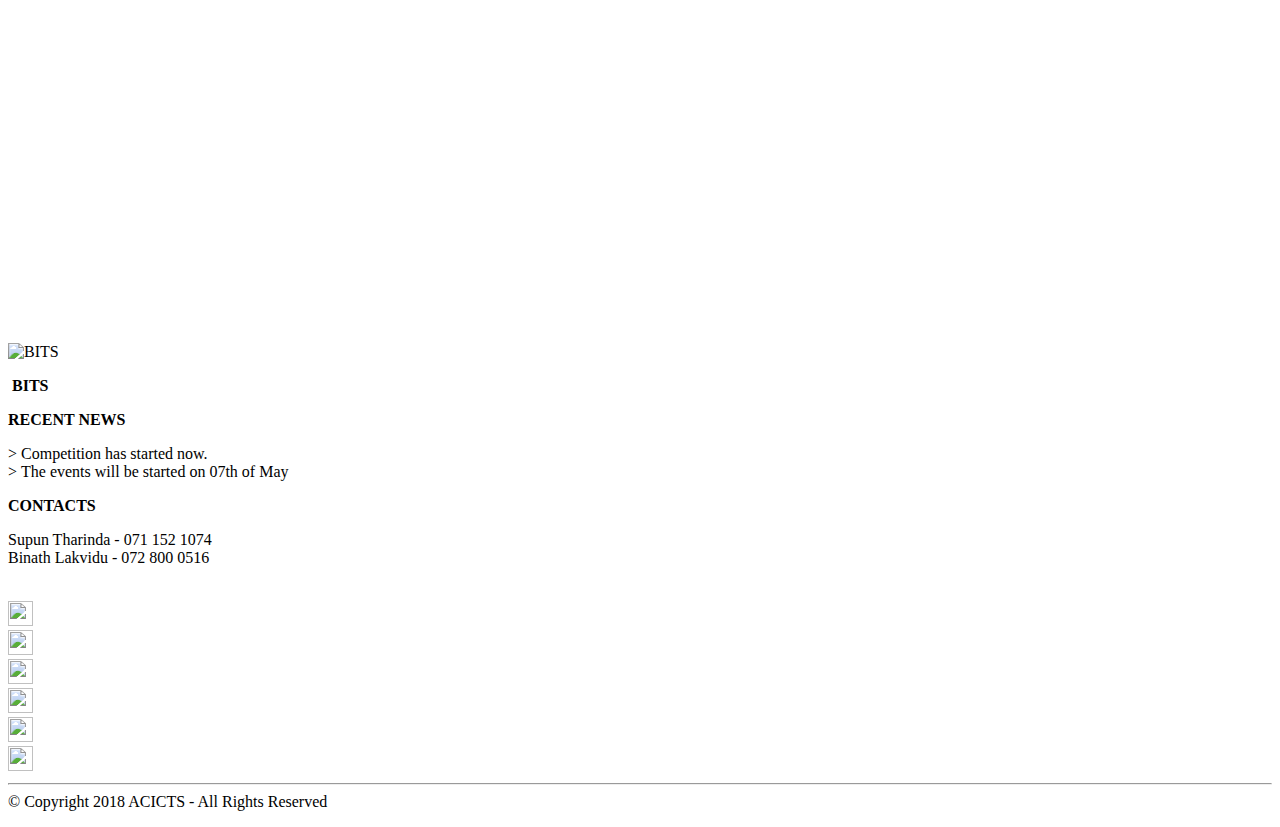
==== commit bcb84d39: "Edited" ====
--- a/index.html
+++ b/index.html
@@ -4,6 +4,7 @@
   
   <meta charset="UTF-8">
   <meta http-equiv="X-UA-Compatible" content="IE=edge">
+  <meta name="generator" content="BITS">
   <meta name="viewport" content="width=device-width, initial-scale=1, minimum-scale=1">
   <link rel="shortcut icon" href="assets/images/2018-03-28-512x499.png" type="image/x-icon">
   <meta name="description" content="Register into BITS">
@@ -44,7 +45,7 @@
               <div class="navbar-brand">
                   <span class="navbar-logo">
                       <a href="index.html">
-                           <img src="assets/images/2018-03-28-512x499.png" alt="Mobirise" title="" style="height: 5rem;">
+                           <img src="assets/images/2018-03-28-512x499.png" alt="" title="" style="height: 5rem;">
                       </a>
                   </span>
                   <span class="navbar-caption-wrap"><a class="navbar-caption text-white display-4" href="index.html">
@@ -62,9 +63,9 @@
                           
                           Help</a><div class="dropdown-menu"><a class="text-white dropdown-item display-4" href="faq.html"><span class="mbri-question mbr-iconfont mbr-iconfont-btn"></span>FAQ</a><a class="text-white dropdown-item display-4" href="tutorials.html"><span class="mbri-video-play mbr-iconfont mbr-iconfont-btn"></span>Tutorials</a></div></li><li class="nav-item"><a class="nav-link link text-white display-4" href="about.html"><span class="mbri-info mbr-iconfont mbr-iconfont-btn"></span>
                           
-                          About</a></li></ul>
+                          About</a></li--></ul>
               <div class="navbar-buttons mbr-section-btn"><a class="btn btn-sm btn-primary display-4" href="leaderboards.html"><span class="mbri-growing-chart mbr-iconfont mbr-iconfont-btn"></span>
-                      Leaderboards</a></div-->
+                    Leaderboards</a></div>
           </div>
       </nav>
   </section>
@@ -233,7 +234,7 @@
                                     <div id="collapse1_5" class="panel-collapse noScroll collapse " role="tabpanel" aria-labelledby="headingOne">
                                         <div class="panel-body p-4">
                                             <p class="mbr-fonts-style panel-text display-7">
-                                               BITS is the first ever school task-based competition in Sri Lanka; organized by Ananda College ICT Society for young Anandians who are in grade 6 to 11. The main objective of theis competition is to find skillful young Anandians for one of the major competitions of Google; Google Code-in. Also directing other schools to the competition and improve participation from Sri Lanka in Google Code-in. This competiton provides different kind of tasks to complete. You can find a task of your favourite, complete it, submit it, start a new task. And also there are three main events called ARDROBERRY,  Still &amp; Motion Graphics, Programmer &amp; Game Developer. Students can take part in those competitions as individual or teams and earn more points.</p>
+                                               BITS; organized by Ananda College ICT Society is the first ever school task-based ICT competition in Sri Lanka. This is for young Anandians who are in grade 6 to 11. The main objective of this competition is to find skillful young Anandians for one of the major competitions of Google; Google Code-in. Also directing other schools to the competition and improve participation from Sri Lanka in Google Code-in. This competiton provides different kind of tasks to complete. You can find a task of your favourite and then complete it, submit it, start a new task. Also there are three main events called ARDROBERRY,  Still &amp; Motion Graphics, Programmer &amp; Game Developer. Students can take part in those competitions as an individual or a team.</p>
                                         </div>
                                     </div>
                                 </div>
@@ -247,7 +248,7 @@
                                     </div>
                                     <div id="collapse2_5" class="panel-collapse noScroll collapse" role="tabpanel" aria-labelledby="headingTwo">
                                         <div class="panel-body p-4">
-                                            <p class="mbr-fonts-style panel-text display-7">Actullay not. If you're designer you have a vast variety of tasks to on designing. If you don't know to design or code, you can use our help on finding bugs and errors, deciding new improvements and you can get other competitors help. If you don't know anything you can also start learning and do something from that. This competition is not only for programmers, it's for everyone who loves ICT. </p>
+                                            <p class="mbr-fonts-style panel-text display-7">Actually no ! If you're designer, you have a vast variety of tasks on designing. If you don't know to design or code, you can use our help on finding bugs and errors, deciding new improvements and you can get other competitors help. If you don't know anything, you can also start learning with us and do something. This competition is not only for programmers, it's for everyone who loves ICT. </p>
                                         </div>
                                     </div>
                                 </div>
@@ -260,7 +261,7 @@
                                     </div>
                                     <div id="collapse3_5" class="panel-collapse noScroll collapse" role="tabpanel" aria-labelledby="headingThree">
                                         <div class="panel-body p-4">
-                                            <p class="mbr-fonts-style panel-text display-7">Yes you can. First serach is there your question in FAQ. If not ask it on our portal(<a href="http://portal.acicts.io" target="_blank">portal.acicts.io</a>) or you can ask it from our chat room(channel) in slack. And also you can talk with us from school ICT laboratory.</p>
+                                            <p class="mbr-fonts-style panel-text display-7">Yes you can! First search the question in FAQ. If you couldn't find it, ask on our portal(<a href="http://portal.acicts.io" target="_blank">portal.acicts.io</a>) or you can ask on our chat room(channel) in slack. Also you can talk with us through the school ICT laboratory.</p>
                                         </div>
                                     </div>
                                 </div>
@@ -346,7 +347,7 @@
                     <span class="iconBackground"></span>
                     <div class="col-xs-12 col-md-6 align-left ">
                         <div class="timeline-text-content">
-                          <h4 class="mbr-timeline-title pb-3 mbr-fonts-style display-5"><strong>BITS starts</strong></h4>
+                          <h4 class="mbr-timeline-title pb-3 mbr-fonts-style display-5">BITS starts</h4>
                           <p class="mbr-timeline-text mbr-fonts-style display-7"> BITS will be started. Students can start completing the tasks and will be able to earn points. </p>
                         </div>
                     </div>
@@ -378,7 +379,7 @@
                     <span class="iconBackground"></span>
                     <div class="col-xs-12 col-md-6 align-left ">
                         <div class="timeline-text-content">
-                          <h4 class="mbr-timeline-title pb-3 mbr-fonts-style display-5">Events will be started.</h4>
+                          <h4 class="mbr-timeline-title pb-3 mbr-fonts-style display-5"><b>Events will be started.</b></h4>
                           <p class="mbr-timeline-text mbr-fonts-style display-7">Events(ARDROBERRY, Still &amp; Motion Graphics, Programmer and Game Developer) will be started. Competitors can join those events and earn more points.</p>
                         </div>
                     </div>
@@ -499,7 +500,7 @@
                     <p class="mb-4 foot-title mbr-fonts-style display-7"><strong>
                         RECENT NEWS
                     </strong></p>
-                    <p class="mbr-text mbr-fonts-style foot-text display-7"></p><p>&gt; Competition has started now.<br>&gt;&nbsp;The first online test will be held on 11th of May</p>
+                    <p class="mbr-text mbr-fonts-style foot-text display-7"></p><p>&gt; Competition has started now.<br>&gt;&nbsp;The events will be started on 07th of May</p>
   
 
                 </div>
@@ -509,7 +510,7 @@
                         CONTACTS
                     </strong></p>
                     <p class="mbr-text mbr-fonts-style form-text display-7">
-                        Supun Tharinda - 072 354 5241
+                        Supun Tharinda - 071 152 1074
                         <br>Binath Lakvidu - 072 800 0516
                            <br><br>
                            <div class="social-list pl-0 mb-0">
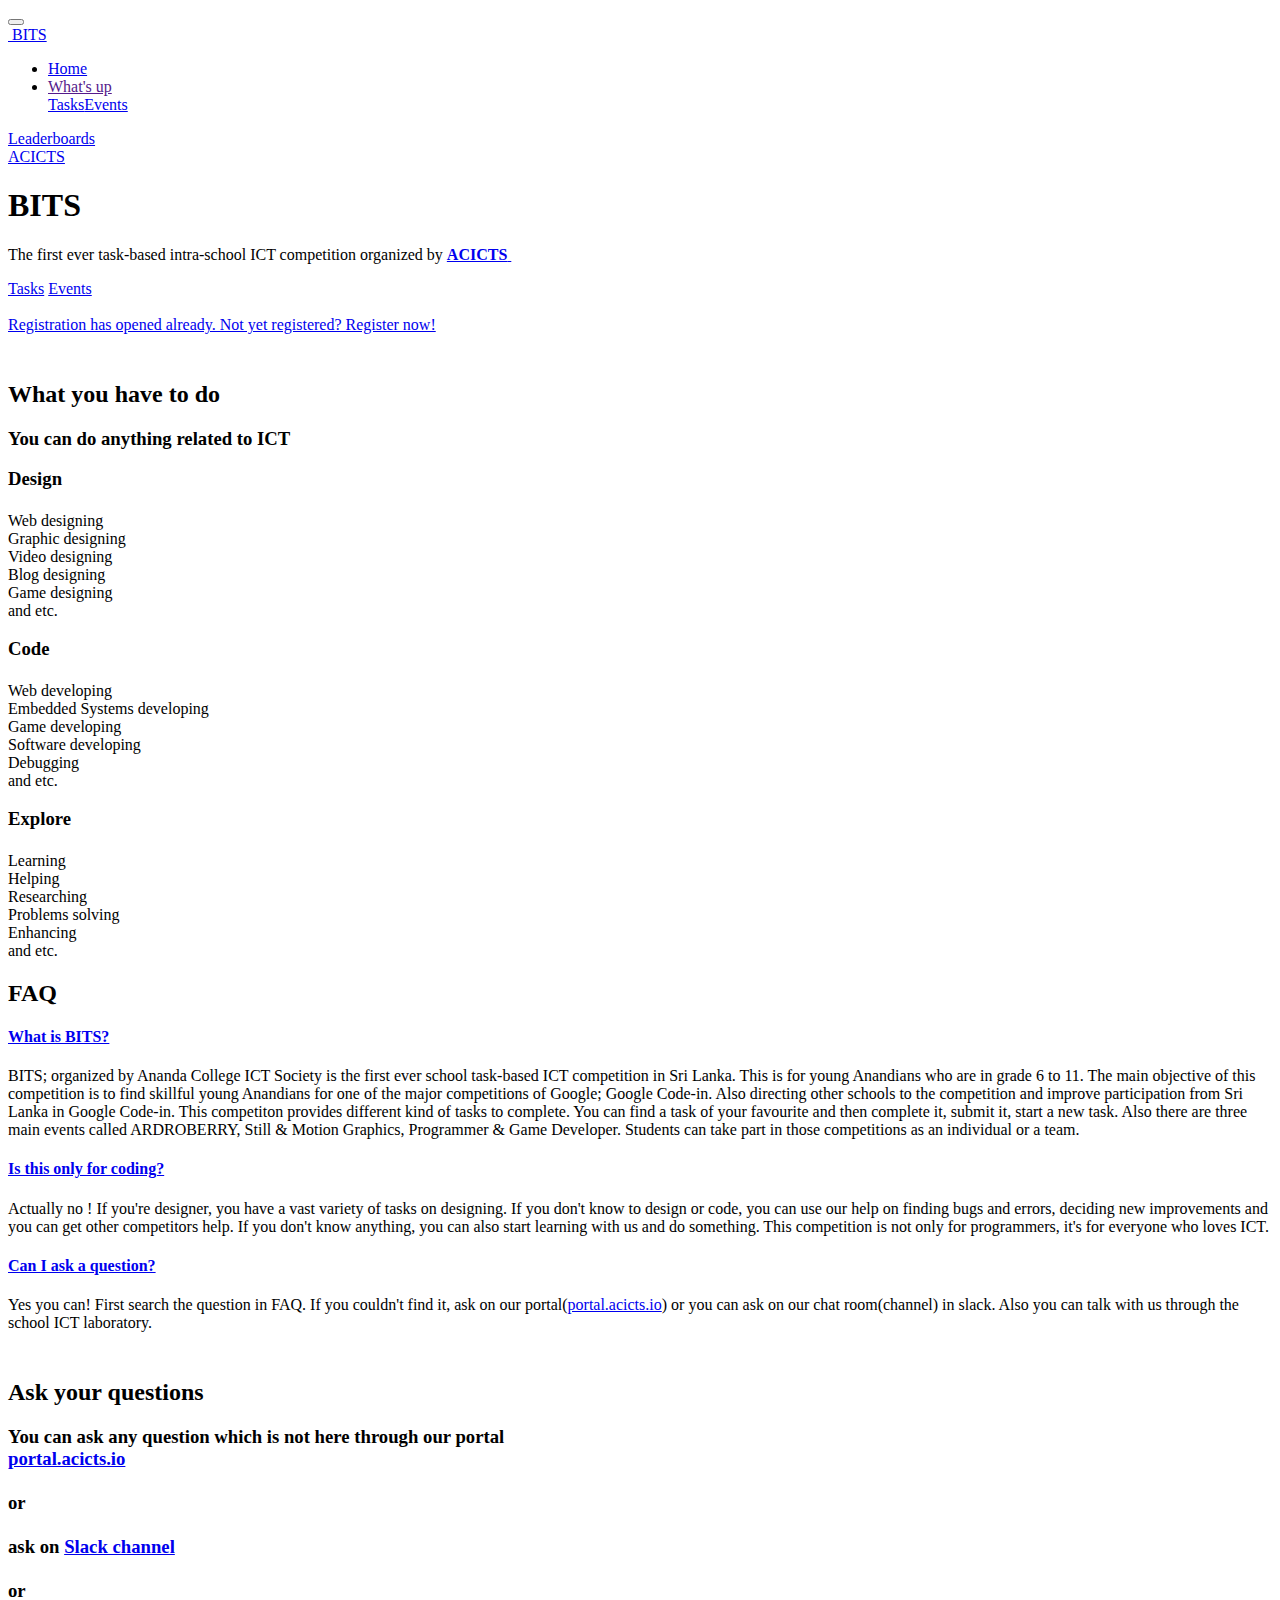
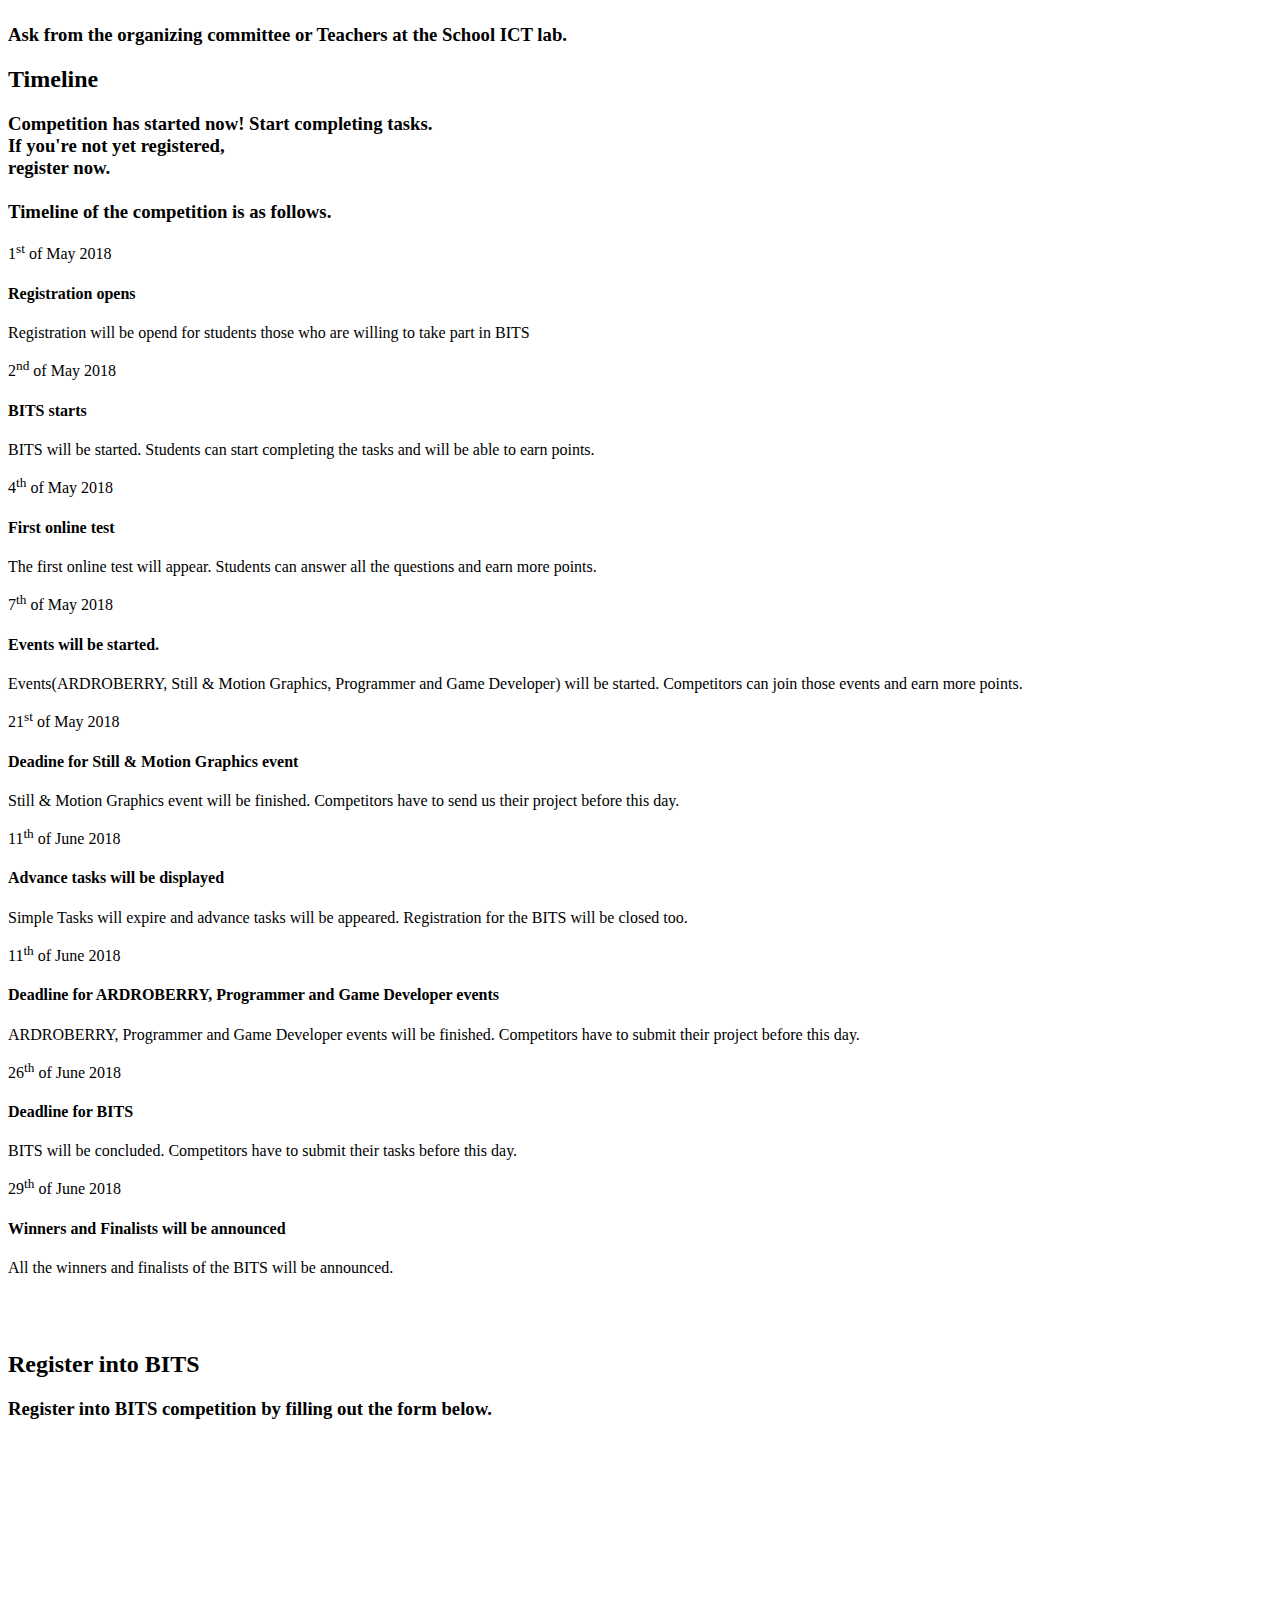
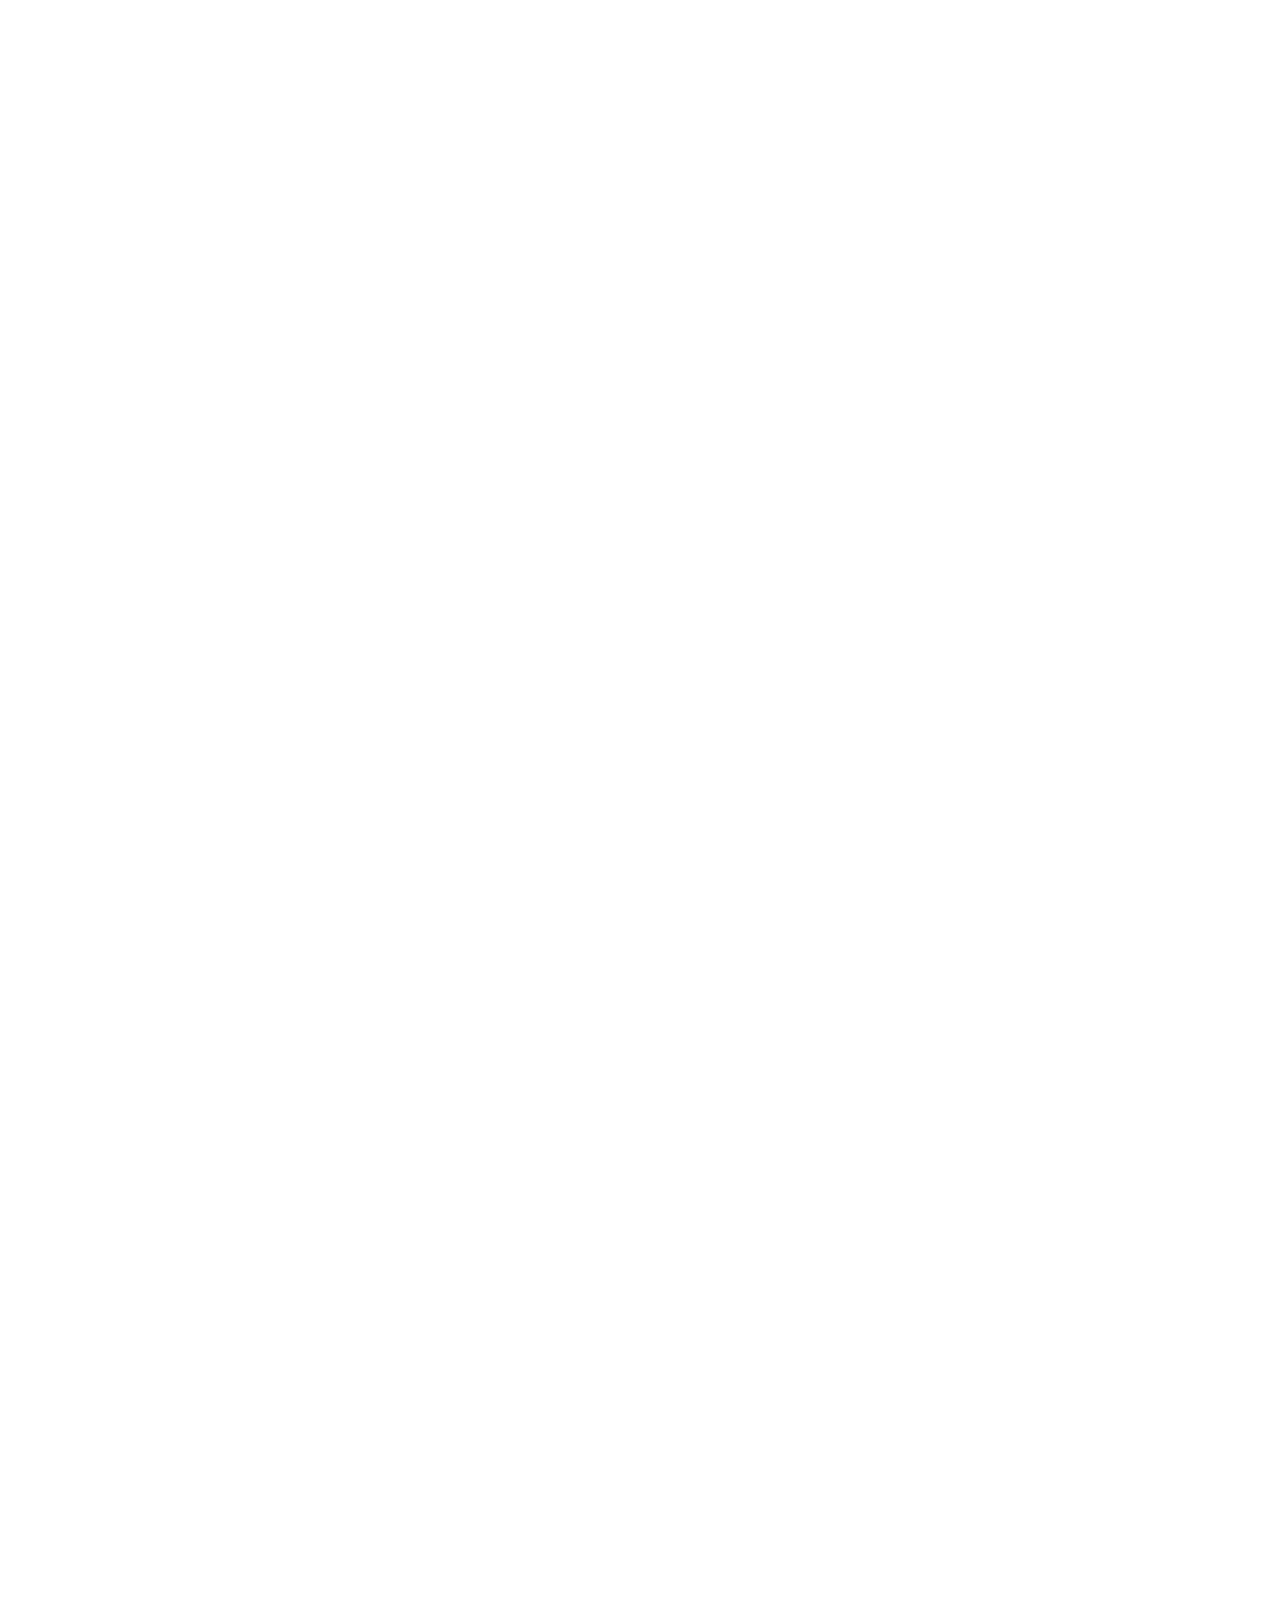
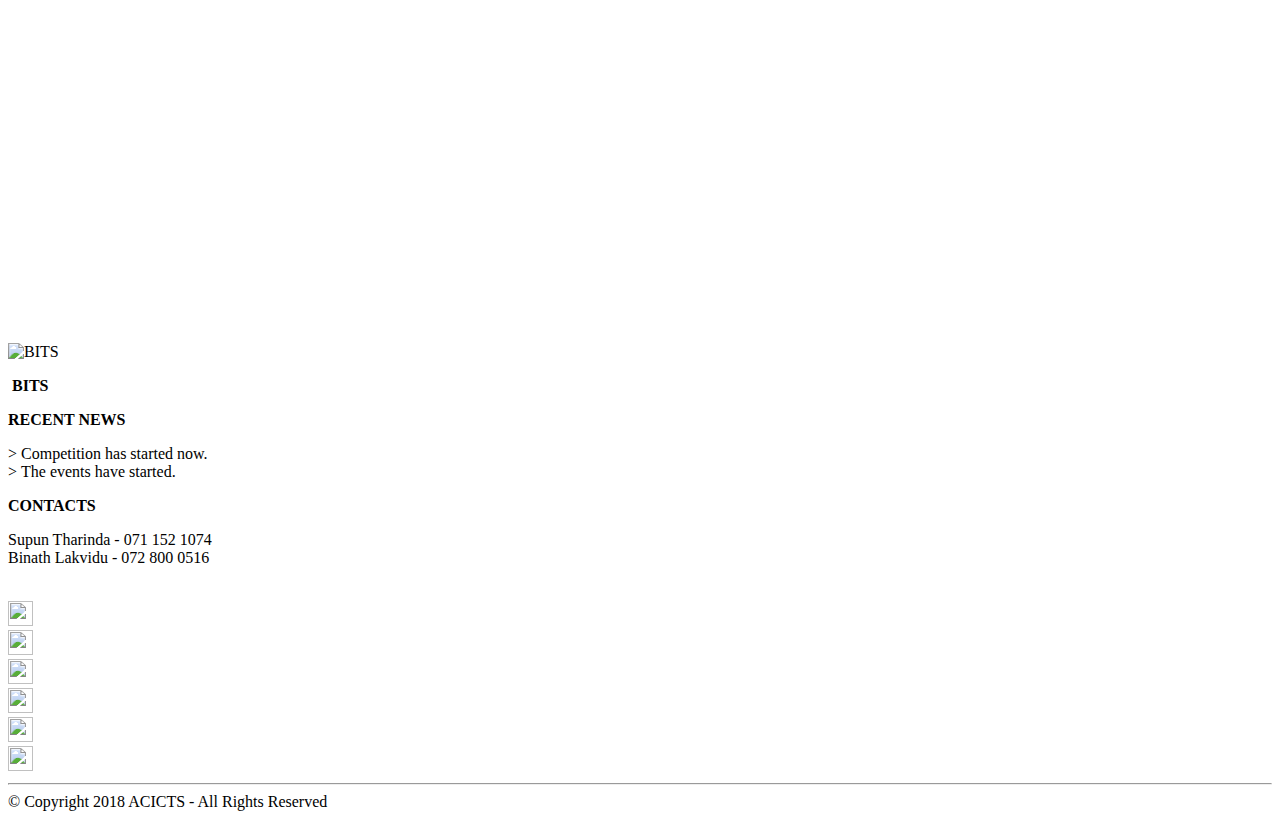
==== commit 9fbc45ed: "Changed" ====
--- a/index.html
+++ b/index.html
@@ -64,7 +64,7 @@
                           Help</a><div class="dropdown-menu"><a class="text-white dropdown-item display-4" href="faq.html"><span class="mbri-question mbr-iconfont mbr-iconfont-btn"></span>FAQ</a><a class="text-white dropdown-item display-4" href="tutorials.html"><span class="mbri-video-play mbr-iconfont mbr-iconfont-btn"></span>Tutorials</a></div></li><li class="nav-item"><a class="nav-link link text-white display-4" href="about.html"><span class="mbri-info mbr-iconfont mbr-iconfont-btn"></span>
                           
                           About</a></li--></ul>
-              <div class="navbar-buttons mbr-section-btn"><a class="btn btn-sm btn-primary display-4" href="leaderboards.html"><span class="mbri-growing-chart mbr-iconfont mbr-iconfont-btn"></span>
+              <div class="navbar-buttons mbr-section-btn"><a class="btn btn-sm btn-primary display-4" href="http://leaderboard-bits.acicts.io/"><span class="mbri-growing-chart mbr-iconfont mbr-iconfont-btn"></span>
                     Leaderboards</a></div>
           </div>
       </nav>
@@ -500,7 +500,7 @@
                     <p class="mb-4 foot-title mbr-fonts-style display-7"><strong>
                         RECENT NEWS
                     </strong></p>
-                    <p class="mbr-text mbr-fonts-style foot-text display-7"></p><p>&gt; Competition has started now.<br>&gt;&nbsp;The events will be started on 07th of May</p>
+                    <p class="mbr-text mbr-fonts-style foot-text display-7"></p><p>&gt; Competition has started now.<br>&gt;&nbsp;The events have started.</p>
   
 
                 </div>
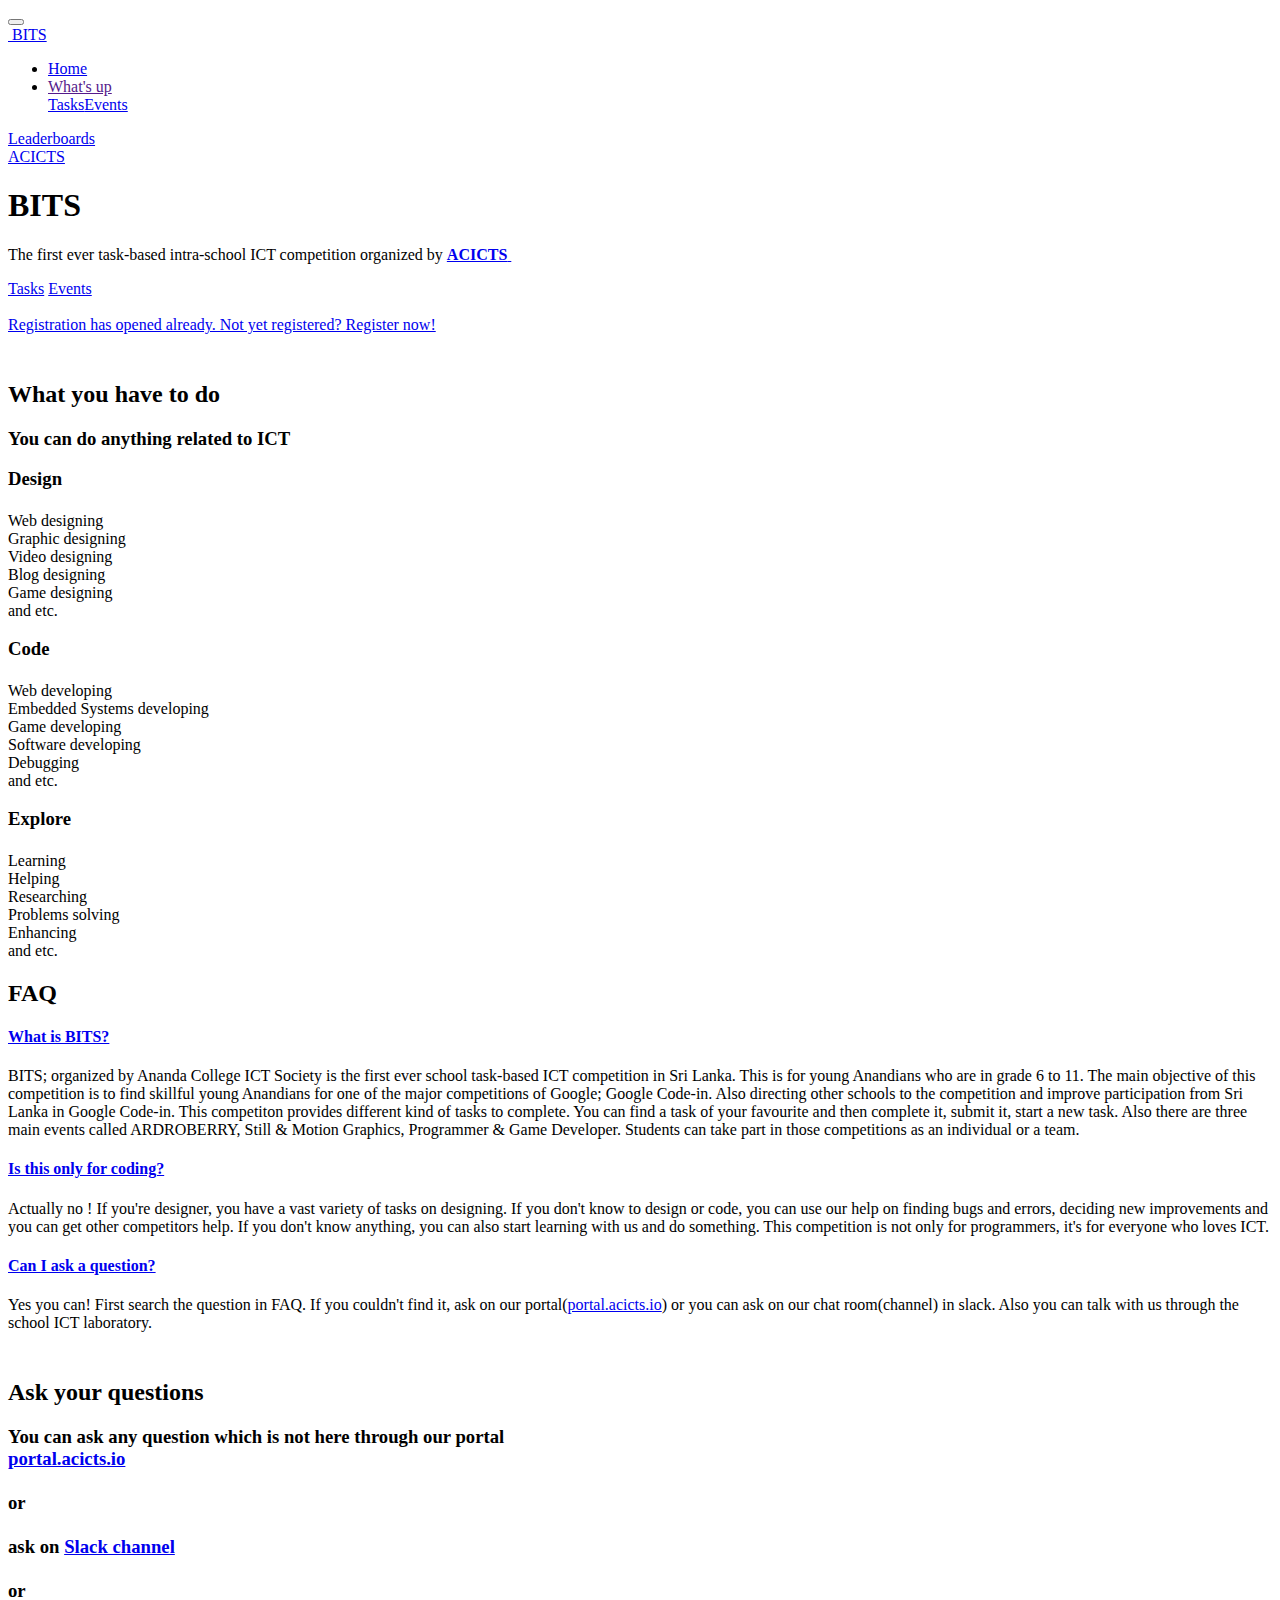
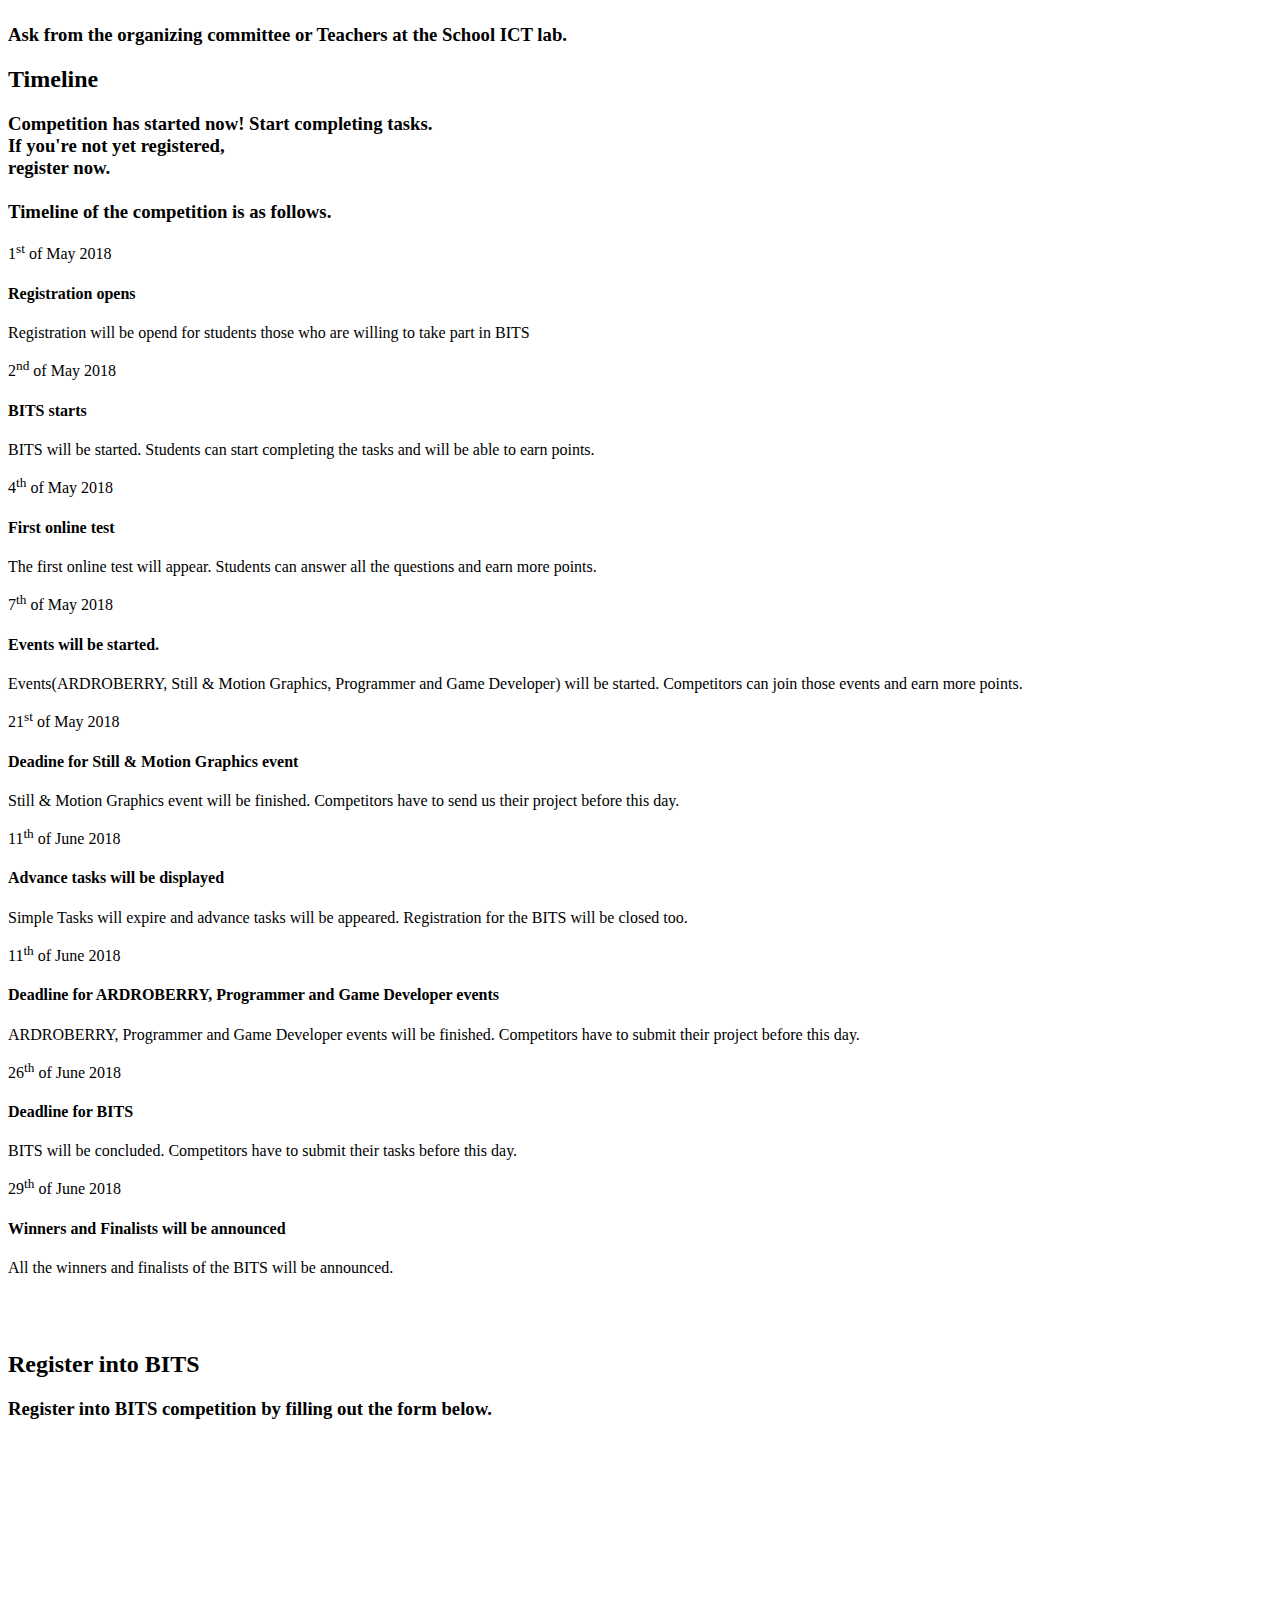
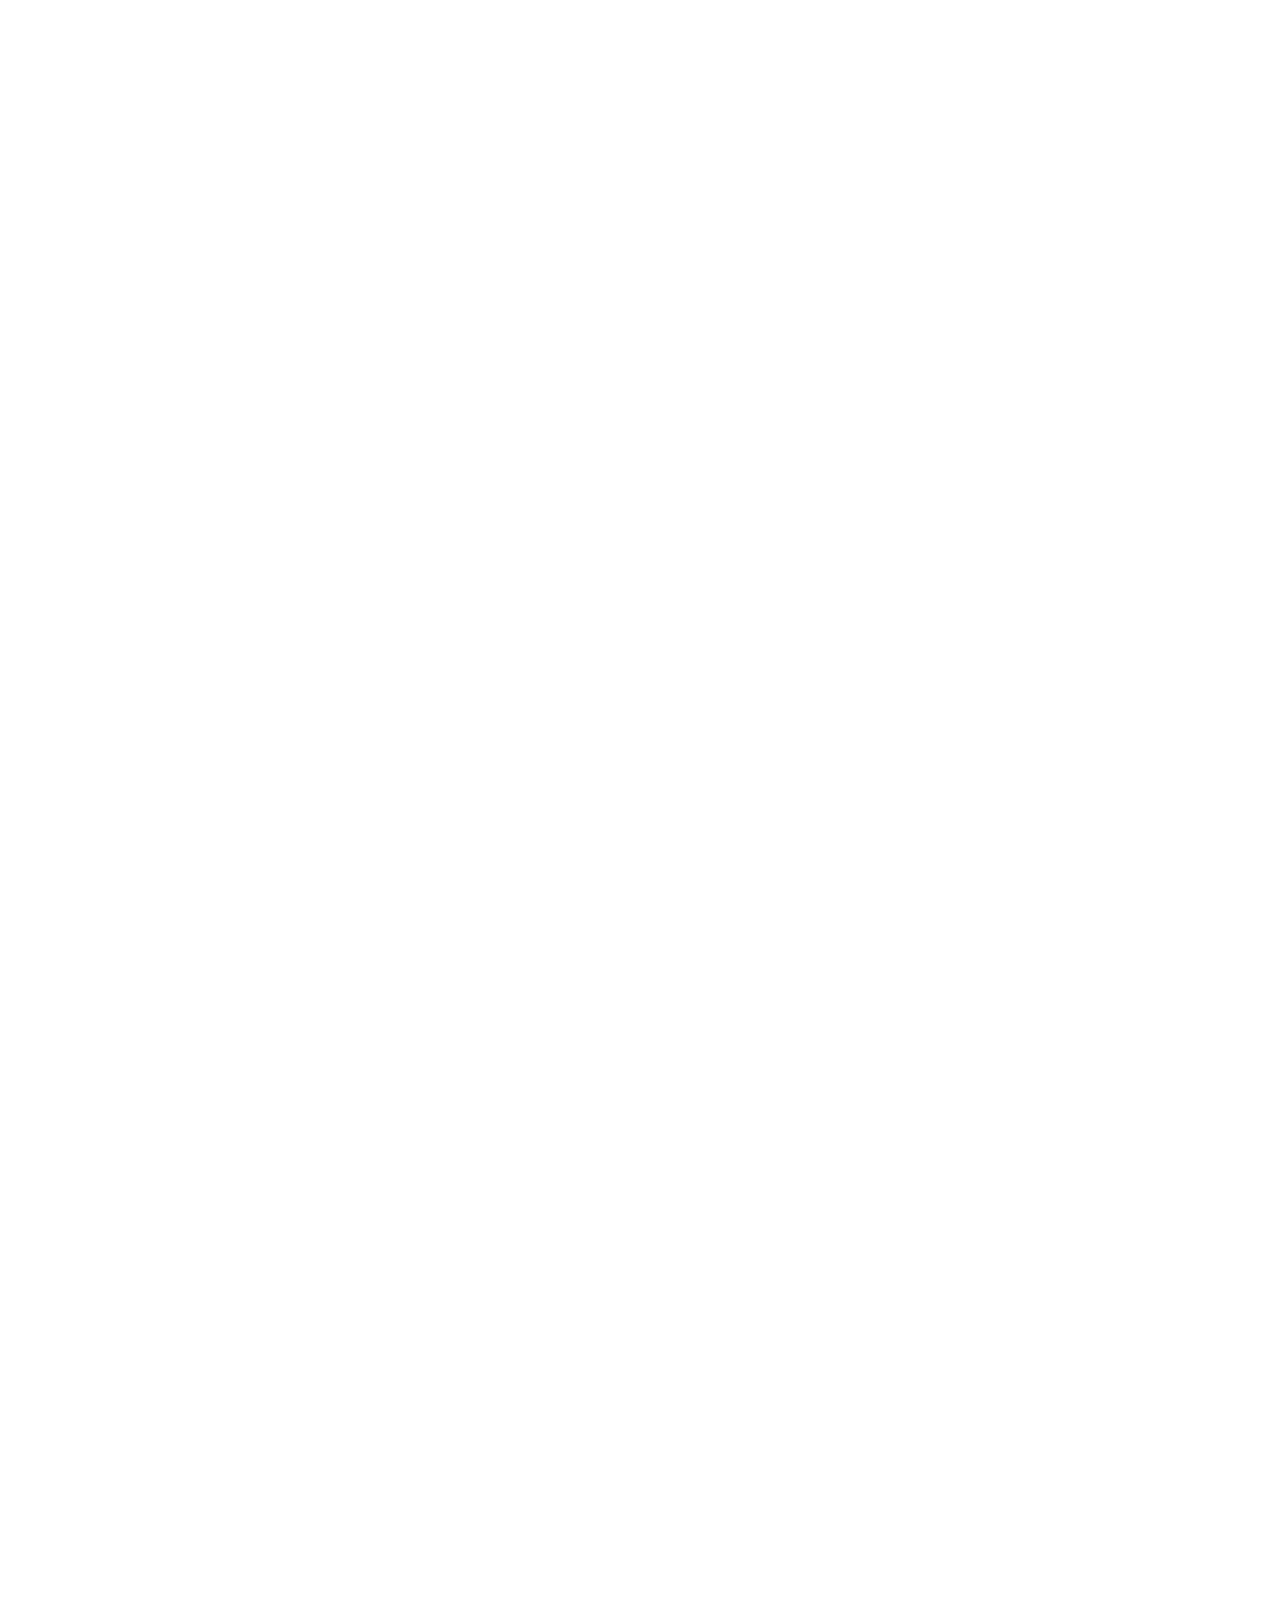
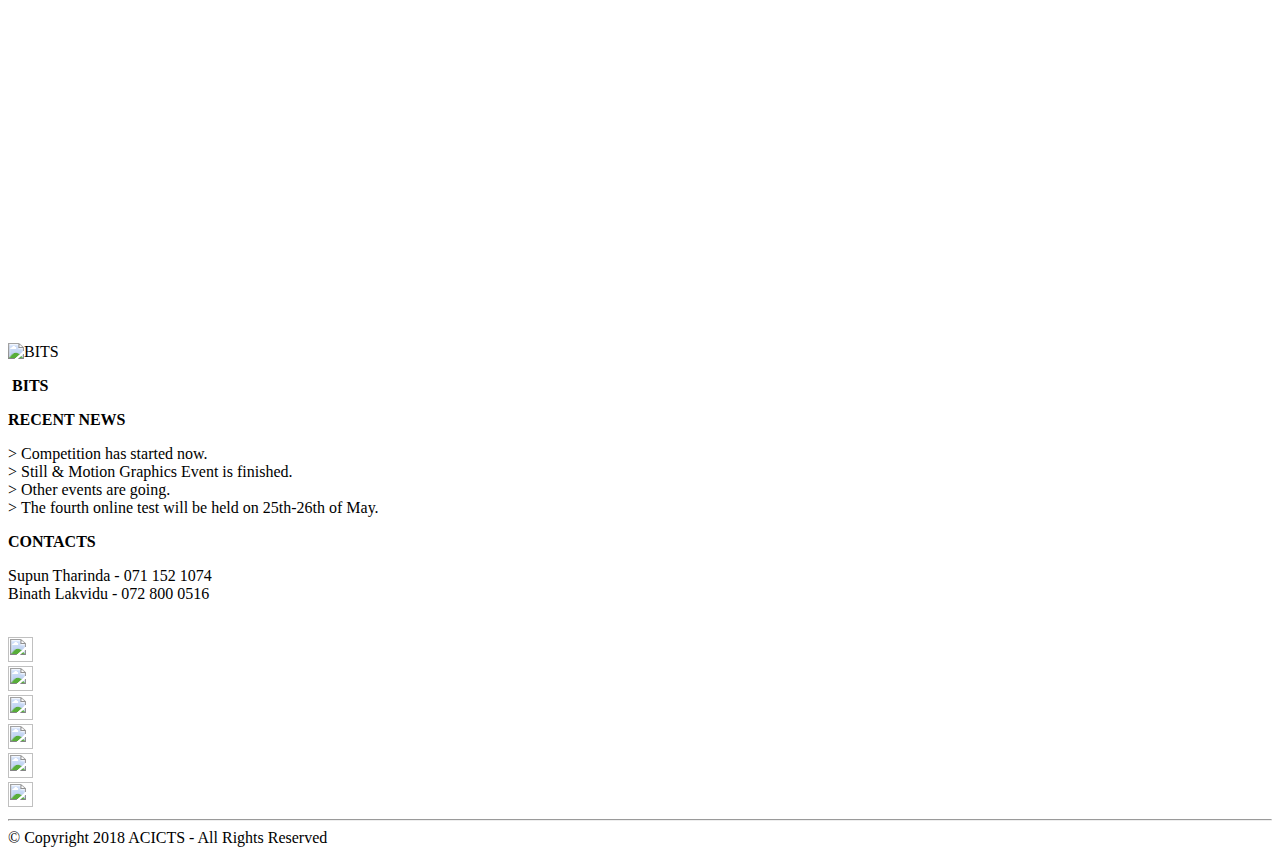
==== commit fb6c2914: "added" ====
--- a/index.html
+++ b/index.html
@@ -500,7 +500,7 @@
                     <p class="mb-4 foot-title mbr-fonts-style display-7"><strong>
                         RECENT NEWS
                     </strong></p>
-                    <p class="mbr-text mbr-fonts-style foot-text display-7"></p><p>&gt; Competition has started now.<br>&gt;&nbsp;The events have started.</p>
+                    <p class="mbr-text mbr-fonts-style foot-text display-7"></p><p>&gt; Competition has started now.<br>&gt;&nbsp;Still & Motion Graphics Event is finished.<br>&gt;&nbsp;Other events are going.<br>&gt;&nbsp;The fourth online test will be held on 25th-26th of May.</p>
   
 
                 </div>
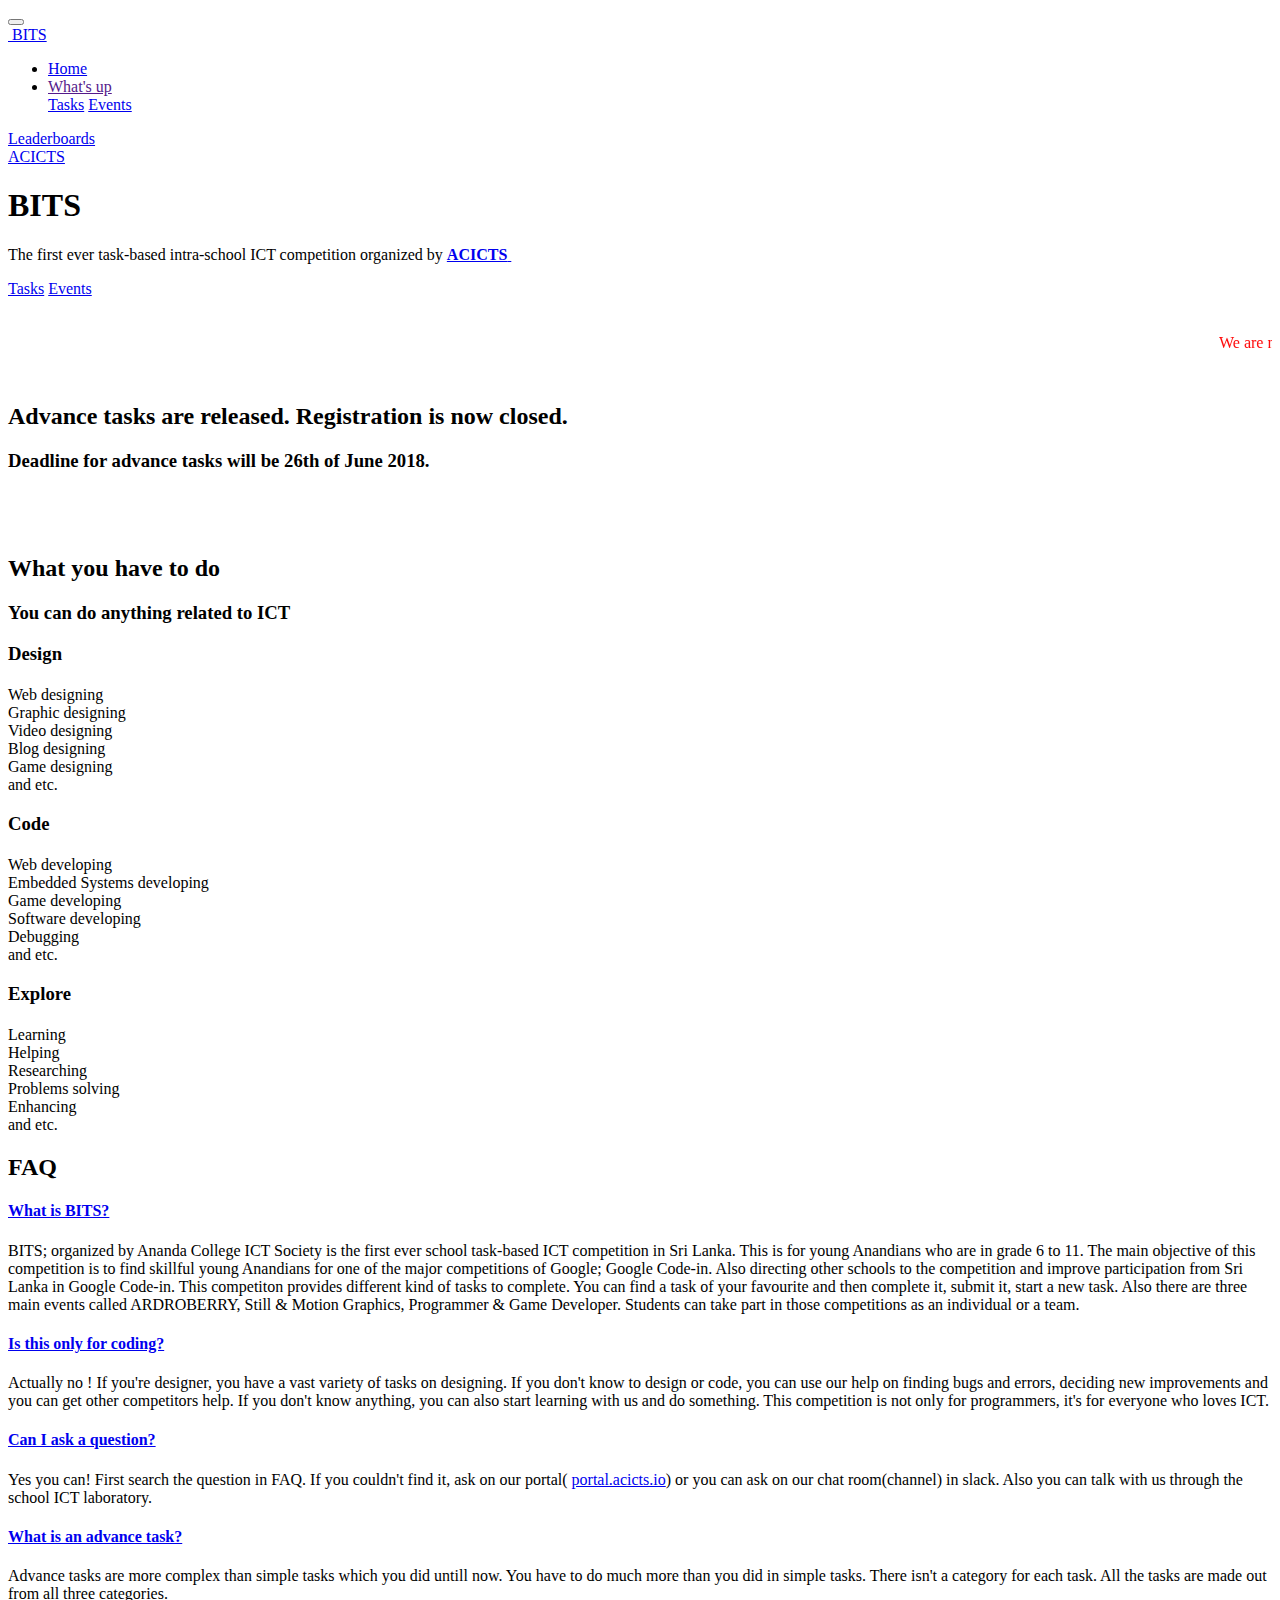
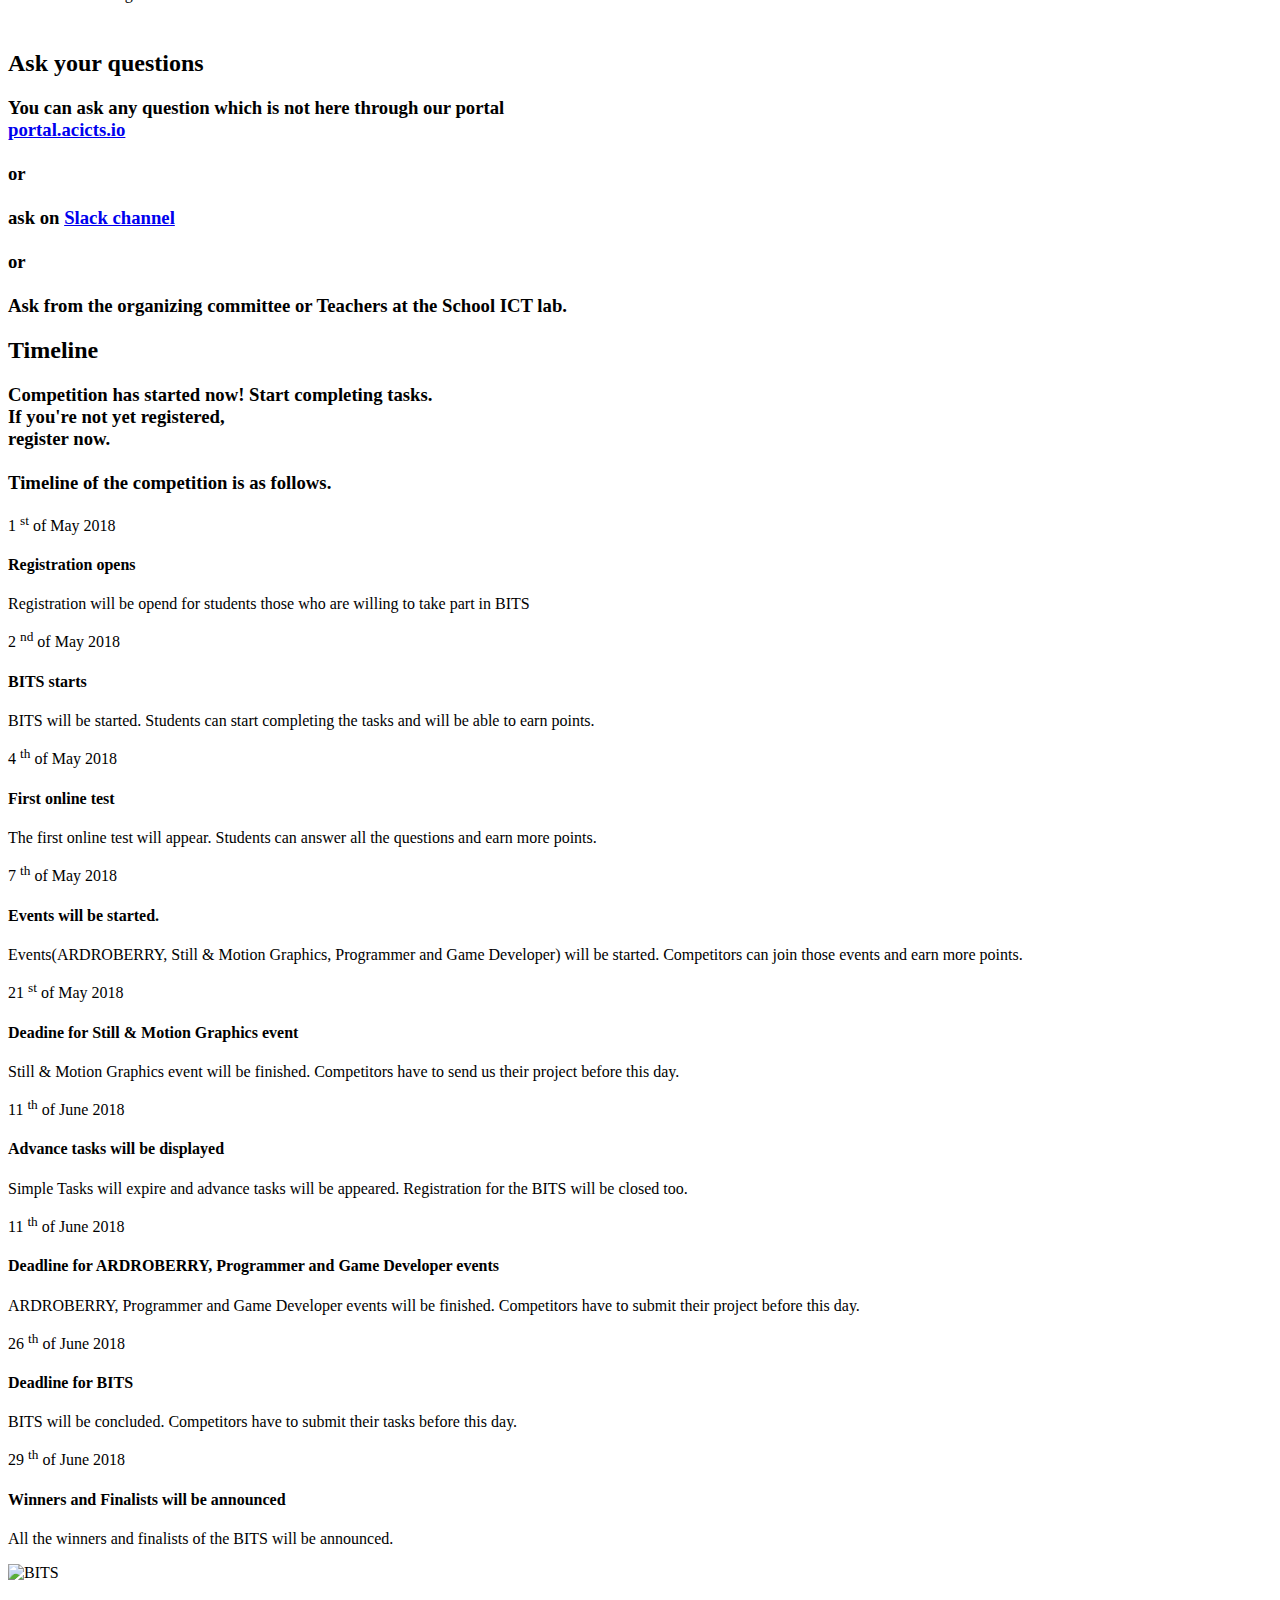
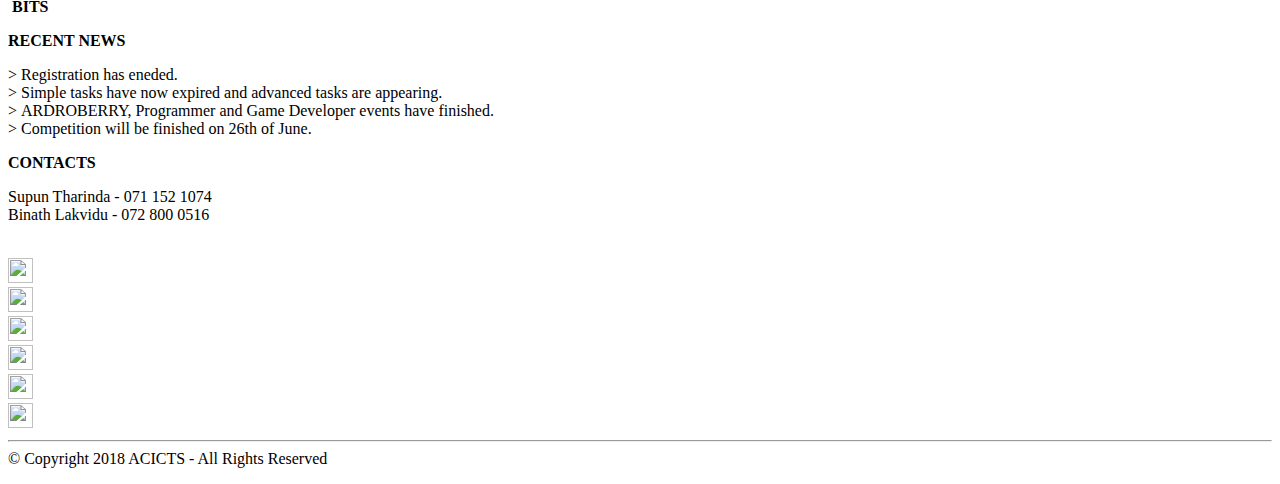
==== commit 4f0db50c: "updated again" ====
--- a/index.html
+++ b/index.html
@@ -1,107 +1,143 @@
 <!DOCTYPE html>
-<html >
+<html>
+
 <head>
-  
-  <meta charset="UTF-8">
-  <meta http-equiv="X-UA-Compatible" content="IE=edge">
-  <meta name="generator" content="BITS">
-  <meta name="viewport" content="width=device-width, initial-scale=1, minimum-scale=1">
-  <link rel="shortcut icon" href="assets/images/2018-03-28-512x499.png" type="image/x-icon">
-  <meta name="description" content="Register into BITS">
-  <meta name="google-site-verification" content="5RGI_-7FdL7_s8iZoBwMNhMQI54TizvdZsTvlIWGaxI" />
-  <meta name="msvalidate.01" content="12AF57CD2B8CCC0773AB4F89E6086D73" />
-  <title>BITS</title>
-  <link rel="stylesheet" href="assets/web/assets/mobirise-icons/mobirise-icons.css">
-  <link rel="stylesheet" href="assets/tether/tether.min.css">
-  <link rel="stylesheet" href="assets/bootstrap/css/bootstrap.min.css">
-  <link rel="stylesheet" href="assets/bootstrap/css/bootstrap-grid.min.css">
-  <link rel="stylesheet" href="assets/bootstrap/css/bootstrap-reboot.min.css">
-  <link rel="stylesheet" href="assets/facebook-plugin/style.css">
-  <link rel="stylesheet" href="assets/dropdown/css/style.css">
-  <link rel="stylesheet" href="assets/socicon/css/styles.css">
-  <link rel="stylesheet" href="assets/animatecss/animate.min.css">
-  <link rel="stylesheet" href="assets/theme/css/style.css">
-  <link rel="stylesheet" href="assets/mobirise/css/mbr-additional.css" type="text/css">
-  
-  
-  
+
+    <meta charset="UTF-8">
+    <meta http-equiv="X-UA-Compatible" content="IE=edge">
+    <meta name="generator" content="BITS">
+    <meta name="viewport" content="width=device-width, initial-scale=1, minimum-scale=1">
+    <link rel="shortcut icon" href="assets/images/2018-03-28-512x499.png" type="image/x-icon">
+    <meta name="description" content="Register into BITS">
+    <meta name="google-site-verification" content="5RGI_-7FdL7_s8iZoBwMNhMQI54TizvdZsTvlIWGaxI" />
+    <meta name="msvalidate.01" content="12AF57CD2B8CCC0773AB4F89E6086D73" />
+    <title>BITS</title>
+    <link rel="stylesheet" href="assets/web/assets/mobirise-icons/mobirise-icons.css">
+    <link rel="stylesheet" href="assets/tether/tether.min.css">
+    <link rel="stylesheet" href="assets/bootstrap/css/bootstrap.min.css">
+    <link rel="stylesheet" href="assets/bootstrap/css/bootstrap-grid.min.css">
+    <link rel="stylesheet" href="assets/bootstrap/css/bootstrap-reboot.min.css">
+    <link rel="stylesheet" href="assets/facebook-plugin/style.css">
+    <link rel="stylesheet" href="assets/dropdown/css/style.css">
+    <link rel="stylesheet" href="assets/socicon/css/styles.css">
+    <link rel="stylesheet" href="assets/animatecss/animate.min.css">
+    <link rel="stylesheet" href="assets/theme/css/style.css">
+    <link rel="stylesheet" href="assets/mobirise/css/mbr-additional.css" type="text/css">
+
+
+
 </head>
+
 <body>
-       
+
     <section class="menu cid-qKWb2X8L8s" once="menu" id="menu1-1g">
-  
-      
-  
-      <nav class="navbar navbar-expand beta-menu navbar-dropdown align-items-center navbar-fixed-top navbar-toggleable-sm">
-          <button class="navbar-toggler navbar-toggler-right" type="button" data-toggle="collapse" data-target="#navbarSupportedContent" aria-controls="navbarSupportedContent" aria-expanded="false" aria-label="Toggle navigation">
-              <div class="hamburger">
-                  <span></span>
-                  <span></span>
-                  <span></span>
-                  <span></span>
-              </div>
-          </button>
-          <div class="menu-logo">
-              <div class="navbar-brand">
-                  <span class="navbar-logo">
-                      <a href="index.html">
-                           <img src="assets/images/2018-03-28-512x499.png" alt="" title="" style="height: 5rem;">
-                      </a>
-                  </span>
-                  <span class="navbar-caption-wrap"><a class="navbar-caption text-white display-4" href="index.html">
-                          BITS<br></a></span>
-              </div>
-          </div>
-          <div class="collapse navbar-collapse" id="navbarSupportedContent">
-              <ul class="navbar-nav nav-dropdown" data-app-modern-menu="true"><li class="nav-item">
-                      <a class="nav-link link text-white display-4" href="index.html">
-                          <span class="mbri-home mbr-iconfont mbr-iconfont-btn"></span>Home</a>
-                  </li><li class="nav-item dropdown"><a class="nav-link link text-white dropdown-toggle display-4" href="" data-toggle="dropdown-submenu" aria-expanded="false"><span class="mbri-paper-plane mbr-iconfont mbr-iconfont-btn"></span>
-                          
-                          What's up<br></a><div class="dropdown-menu"><a class="text-white dropdown-item display-4" href="tasks.html"><span class="mbri-setting mbr-iconfont mbr-iconfont-btn"></span>Tasks</a><a class="text-white dropdown-item display-4" href="events.html"><span class="mbri-laptop mbr-iconfont mbr-iconfont-btn"></span>Events</a><!--a class="text-white dropdown-item display-4" href="timeline.html"><span class="mbri-clock mbr-iconfont mbr-iconfont-btn"></span>Timeline</a--></div></li>
-                  <!--li class="nav-item dropdown open"><a class="nav-link link text-white dropdown-toggle display-4" href="" data-toggle="dropdown-submenu" aria-expanded="true"><span class="mbri-help mbr-iconfont mbr-iconfont-btn"></span>
+
+
+
+        <nav class="navbar navbar-expand beta-menu navbar-dropdown align-items-center navbar-fixed-top navbar-toggleable-sm">
+            <button class="navbar-toggler navbar-toggler-right" type="button" data-toggle="collapse" data-target="#navbarSupportedContent"
+                aria-controls="navbarSupportedContent" aria-expanded="false" aria-label="Toggle navigation">
+                <div class="hamburger">
+                    <span></span>
+                    <span></span>
+                    <span></span>
+                    <span></span>
+                </div>
+            </button>
+            <div class="menu-logo">
+                <div class="navbar-brand">
+                    <span class="navbar-logo">
+                        <a href="index.html">
+                            <img src="assets/images/2018-03-28-512x499.png" alt="" title="" style="height: 5rem;">
+                        </a>
+                    </span>
+                    <span class="navbar-caption-wrap">
+                        <a class="navbar-caption text-white display-4" href="index.html">
+                            BITS
+                            <br>
+                        </a>
+                    </span>
+                </div>
+            </div>
+            <div class="collapse navbar-collapse" id="navbarSupportedContent">
+                <ul class="navbar-nav nav-dropdown" data-app-modern-menu="true">
+                    <li class="nav-item">
+                        <a class="nav-link link text-white display-4" href="index.html">
+                            <span class="mbri-home mbr-iconfont mbr-iconfont-btn"></span>Home</a>
+                    </li>
+                    <li class="nav-item dropdown">
+                        <a class="nav-link link text-white dropdown-toggle display-4" href="" data-toggle="dropdown-submenu"
+                            aria-expanded="false">
+                            <span class="mbri-paper-plane mbr-iconfont mbr-iconfont-btn"></span>
+
+                            What's up
+                            <br>
+                        </a>
+                        <div class="dropdown-menu">
+                            <a class="text-white dropdown-item display-4" href="tasks.html">
+                                <span class="mbri-setting mbr-iconfont mbr-iconfont-btn"></span>Tasks</a>
+                            <a class="text-white dropdown-item display-4" href="events.html">
+                                <span class="mbri-laptop mbr-iconfont mbr-iconfont-btn"></span>Events</a>
+                            <!--a class="text-white dropdown-item display-4" href="timeline.html"><span class="mbri-clock mbr-iconfont mbr-iconfont-btn"></span>Timeline</a-->
+                        </div>
+                    </li>
+                    <!--li class="nav-item dropdown open"><a class="nav-link link text-white dropdown-toggle display-4" href="" data-toggle="dropdown-submenu" aria-expanded="true"><span class="mbri-help mbr-iconfont mbr-iconfont-btn"></span>
                           
                           Help</a><div class="dropdown-menu"><a class="text-white dropdown-item display-4" href="faq.html"><span class="mbri-question mbr-iconfont mbr-iconfont-btn"></span>FAQ</a><a class="text-white dropdown-item display-4" href="tutorials.html"><span class="mbri-video-play mbr-iconfont mbr-iconfont-btn"></span>Tutorials</a></div></li><li class="nav-item"><a class="nav-link link text-white display-4" href="about.html"><span class="mbri-info mbr-iconfont mbr-iconfont-btn"></span>
                           
-                          About</a></li--></ul>
-              <div class="navbar-buttons mbr-section-btn"><a class="btn btn-sm btn-primary display-4" href="http://leaderboard-bits.acicts.io/"><span class="mbri-growing-chart mbr-iconfont mbr-iconfont-btn"></span>
-                    Leaderboards</a></div>
-          </div>
-      </nav>
-  </section>
-          
-        
-       
-        
-  
-        <section class="engine"><a href="https://acicts.io">ACICTS</a></section><section class="cid-qONp85QttN mbr-fullscreen mbr-parallax-background" id="header2-3b">
-                 
-        
-            
-        
-                <div class="container align-center">
-                        <div class="media-container-column mbr-white col-md-10 offset-md-1">
-                            <h1 class="mbr-section-title mbr-bold pb-3 mbr-fonts-style display-1">BITS</h1>
-                            <p class="mbr-text pb-3 mbr-fonts-style display-5">The first ever task-based intra-school ICT competition organized by <a href="https://acicts.io" target="_blank" class="text-secondary"><strong>ACICTS</strong>&nbsp;</a></p>
-                            <div class="mbr-section-btn">
-                                <div class="mbr-section-btn"><a class="btn btn-md btn-primary display-4" href="tasks.html">Tasks</a> <a class="btn btn-md btn-secondary display-4" href="events.html">Events</a></div>
-                                <br>
-
-                                <a class="btn btn-md btn-white-outline display-4" href="#register">
-                                        Registration has opened already. Not yet registered? Register now!
-                                    </a>
-                            </div>
-                        </div>
-                    </div>
-            <div class="mbr-arrow hidden-sm-down" aria-hidden="true">
-                <a href="#countdown1-3c">
-                    <i class="mbri-down mbr-iconfont"></i>
-                </a>
-            </div>
-        </section>
-        
-
-<!--section class="countdown1 cid-qPm98waSH0" id="countdown1-3c">
+                          About</a></li-->
+                </ul>
+                <div class="navbar-buttons mbr-section-btn">
+                    <a class="btn btn-sm btn-primary display-4" href="http://leaderboard-bits.acicts.io/">
+                        <span class="mbri-growing-chart mbr-iconfont mbr-iconfont-btn"></span>
+                        Leaderboards</a>
+                </div>
+            </div>
+        </nav>
+    </section>
+
+
+
+
+
+    <section class="engine">
+        <a href="https://acicts.io">ACICTS</a>
+    </section>
+    <section class="cid-qONp85QttN mbr-fullscreen mbr-parallax-background" id="header2-3b">
+
+
+
+
+        <div class="container align-center">
+            <div class="media-container-column mbr-white col-md-10 offset-md-1">
+                <h1 class="mbr-section-title mbr-bold pb-3 mbr-fonts-style display-1">BITS</h1>
+                <p class="mbr-text pb-3 mbr-fonts-style display-5">The first ever task-based intra-school ICT competition organized by
+                    <a href="https://acicts.io" target="_blank"
+                        class="text-secondary">
+                        <strong>ACICTS</strong>&nbsp;</a>
+                </p>
+                <div class="mbr-section-btn">
+                    <div class="mbr-section-btn">
+                        <a class="btn btn-md btn-primary display-4" href="tasks.html">Tasks</a>
+                        <a class="btn btn-md btn-secondary display-4" href="events.html">Events</a>
+                    </div>
+                    <br>
+
+                    <!--a class="btn btn-md btn-white-outline display-4" href="#register">
+                        Registration has opened already. Not yet registered? Register now!
+                    </a-->
+                </div>
+            </div>
+        </div>
+        <div class="mbr-arrow hidden-sm-down" aria-hidden="true">
+            <a href="#countdown1-3c">
+                <i class="mbri-down mbr-iconfont"></i>
+            </a>
+        </div>
+    </section>
+
+
+    <!--section class="countdown1 cid-qPm98waSH0" id="countdown1-3c">
     
     
     
@@ -114,7 +150,7 @@
    
 </section-->
 
-<!--section class="cid-qPm9tKRYPs" id="video1-3d">
+    <!--section class="cid-qPm9tKRYPs" id="video1-3d">
 
     
     
@@ -124,178 +160,234 @@
         </div>
     </figure>
 </section-->
-
-
-
-<section class="counters1 counters cid-qHVEALgiDI" id="counters1-i">
-
-    <div class="container">
-        <h2 class="mbr-section-title pb-3 align-center mbr-fonts-style display-2">
-           <br>What you have to do</h2>
-        <h3 class="mbr-section-subtitle mbr-fonts-style display-5">You can do anything related to ICT</h3>
+<section class="mbr-section article content1 cid-qNHD9vCC9X" id="content1-3w">
+        <div class="container">
+            <div class="media-container-row">
+                <div class="mbr-text col-12 col-md-8 mbr-fonts-style display-7">
+                    <br>
+                    <marquee>
+                        <font color="red">We are making a website to show out your talents to the country & world. Best projects will be shown
+                            in the website. For that we need a photo of you to publish. Please send us photo of you as soon
+                            as possible if you like. Thank you!</font>
+                    </marquee>
+
+                </div>
+            </div>
+        </div>
+    </section>
+<section class="countdown1 cid-qNTkWjpGEY" id="countdown1-2p">
     
-        <div class="container pt-4 mt-2">
+        <div class="container ">
+            
+            <h2 class="mbr-section-title pb-3 align-center mbr-fonts-style display-2"><br>Advance tasks are released. Registration is now closed.</h2>
+            <h3 class="mbr-section-subtitle align-center mbr-fonts-style display-5">
+                    Deadline for advance tasks will be 26th of June 2018.&nbsp;</h3>
+            <br>
+        </div>
+    </section>
+    <section class="counters1 counters cid-qHVEALgiDI" id="counters1-i">
+
+        <div class="container">
+            <h2 class="mbr-section-title pb-3 align-center mbr-fonts-style display-2">
+                <br>What you have to do</h2>
+            <h3 class="mbr-section-subtitle mbr-fonts-style display-5">You can do anything related to ICT</h3>
+
+            <div class="container pt-4 mt-2">
+                <div class="media-container-row">
+                    <div class="card p-3 align-center col-12 col-md-6 col-lg-4">
+                        <div class="panel-item p-3">
+                            <div class="card-img pb-3">
+                                <span class="mbr-iconfont mbri-website-theme"></span>
+                            </div>
+
+                            <div class="card-text">
+                                <h3 class="pt-3 pb-3 mbr-fonts-style display-5">
+                                    Design</h3>
+                                <h4 class="mbr-content-title mbr-bold mbr-fonts-style display-7"></h4>
+                                <p class="mbr-content-text mbr-fonts-style display-7">Web designing
+                                    <br>Graphic designing
+                                    <br>Video designing
+                                    <br>Blog designing
+                                    <br>Game designing
+                                    <br>and etc.
+                                    <br>
+                                </p>
+                            </div>
+                        </div>
+                    </div>
+
+
+                    <div class="card p-3 align-center col-12 col-md-6 col-lg-4">
+                        <div class="panel-item p-3">
+                            <div class="card-img pb-3">
+                                <span class="mbr-iconfont mbri-code"></span>
+                            </div>
+                            <div class="card-text">
+                                <h3 class="pt-3 pb-3 mbr-fonts-style display-5">Code</h3>
+                                <h4 class="mbr-content-title mbr-bold mbr-fonts-style display-7"></h4>
+                                <p class="mbr-content-text mbr-fonts-style display-7">Web developing
+                                    <br>Embedded Systems developing&nbsp;
+                                    <br>Game developing
+                                    <br>Software developing
+                                    <br>Debugging
+                                    <br>and etc.
+                                    <br>
+
+                                </p>
+                            </div>
+                        </div>
+                    </div>
+
+                    <div class="card p-3 align-center col-12 col-md-6 col-lg-4">
+                        <div class="panel-item p-3">
+                            <div class="card-img pb-3">
+                                <span class="mbr-iconfont mbri-rocket"></span>
+                            </div>
+                            <div class="card-text">
+                                <h3 class="pt-3 pb-3 mbr-fonts-style display-5">
+                                    Explore</h3>
+                                <h4 class="mbr-content-title mbr-bold mbr-fonts-style display-7"></h4>
+                                <p class="mbr-content-text mbr-fonts-style display-7">Learning
+                                    <br>Helping
+                                    <br>Researching
+                                    <br>Problems solving
+                                    <br>Enhancing
+                                    <br>and etc.
+                                    <br>
+
+                                </p>
+                            </div>
+                        </div>
+                    </div>
+
+
+                </div>
+            </div>
+        </div>
+    </section>
+
+    <section class="accordion1 cid-qI2KqNRjNK" id="accordion1-r">
+
+
+
+
+        <div class="container">
             <div class="media-container-row">
-                <div class="card p-3 align-center col-12 col-md-6 col-lg-4">
-                    <div class="panel-item p-3">
-                        <div class="card-img pb-3">
-                            <span class="mbr-iconfont mbri-website-theme"></span>
-                        </div>
-    
-                        <div class="card-text">
-                            <h3 class="pt-3 pb-3 mbr-fonts-style display-5">
-                                Design</h3>
-                            <h4 class="mbr-content-title mbr-bold mbr-fonts-style display-7"></h4>
-                            <p class="mbr-content-text mbr-fonts-style display-7">Web designing
-                                <br>Graphic designing
-                                <br>Video designing
-                                <br>Blog designing
-                                <br>Game designing
-                                <br>and etc.
-                                <br>
-                            </p>
-                        </div>
-                    </div>
-                </div>
-    
-    
-                <div class="card p-3 align-center col-12 col-md-6 col-lg-4">
-                    <div class="panel-item p-3">
-                        <div class="card-img pb-3">
-                            <span class="mbr-iconfont mbri-code"></span>
-                        </div>
-                        <div class="card-text">
-                            <h3 class="pt-3 pb-3 mbr-fonts-style display-5">Code</h3>
-                            <h4 class="mbr-content-title mbr-bold mbr-fonts-style display-7"></h4>
-                            <p class="mbr-content-text mbr-fonts-style display-7">Web developing
-                                <br>Embedded Systems developing&nbsp;
-                                <br>Game developing
-                                <br>Software developing
-                                <br>Debugging
-                                <br>and etc.
-                                <br>
-                                
-                            </p>
-                        </div>
-                    </div>
-                </div>
-    
-                <div class="card p-3 align-center col-12 col-md-6 col-lg-4">
-                    <div class="panel-item p-3">
-                        <div class="card-img pb-3">
-                            <span class="mbr-iconfont mbri-rocket"></span>
-                        </div>
-                        <div class="card-text">
-                            <h3 class="pt-3 pb-3 mbr-fonts-style display-5">
-                                Explore</h3>
-                            <h4 class="mbr-content-title mbr-bold mbr-fonts-style display-7"></h4>
-                            <p class="mbr-content-text mbr-fonts-style display-7">Learning
-                                <br>Helping
-                                <br>Researching
-                                <br>Problems solving
-                                <br>Enhancing
-                                <br>and etc.
-                                <br>
-                               
-                            </p>
-                        </div>
-                    </div>
-                </div>
-    
-    
-            </div>
-        </div>
-    </div>
-    </section>
-
-    <section class="accordion1 cid-qI2KqNRjNK" id="accordion1-r">
-            
-                
-            
-                
-                <div class="container">
-                    <div class="media-container-row">
-                        <div class="col-12 col-md-8">
-                            <div class="section-head text-center space30">
-                                <h2 class="mbr-section-title pb-5 mbr-fonts-style display-2">
-                                    FAQ</h2>
-                            </div>
-                            <div class="clearfix"></div>
-                            <div id="bootstrap-accordion_5" class="panel-group accordionStyles accordion" role="tablist" aria-multiselectable="true">
-                                <div class="card">
-                                    <div class="card-header" role="tab" id="headingOne">
-                                        <a role="button" class="panel-title collapsed text-black" data-toggle="collapse" data-parent="#bootstrap-accordion_5" data-core="" href="#collapse1_5" aria-expanded="false" aria-controls="collapse1">
-                                            <h4 class="mbr-fonts-style display-5">
-                                                <span class="sign mbr-iconfont mbri-arrow-down inactive"></span>
-                                                What is BITS?
-                                            </h4>
-                                        </a>
-                                    </div>
-                                    <div id="collapse1_5" class="panel-collapse noScroll collapse " role="tabpanel" aria-labelledby="headingOne">
-                                        <div class="panel-body p-4">
-                                            <p class="mbr-fonts-style panel-text display-7">
-                                               BITS; organized by Ananda College ICT Society is the first ever school task-based ICT competition in Sri Lanka. This is for young Anandians who are in grade 6 to 11. The main objective of this competition is to find skillful young Anandians for one of the major competitions of Google; Google Code-in. Also directing other schools to the competition and improve participation from Sri Lanka in Google Code-in. This competiton provides different kind of tasks to complete. You can find a task of your favourite and then complete it, submit it, start a new task. Also there are three main events called ARDROBERRY,  Still &amp; Motion Graphics, Programmer &amp; Game Developer. Students can take part in those competitions as an individual or a team.</p>
-                                        </div>
-                                    </div>
+                <div class="col-12 col-md-8">
+                    <div class="section-head text-center space30">
+                        <h2 class="mbr-section-title pb-5 mbr-fonts-style display-2">
+                            FAQ</h2>
+                    </div>
+                    <div class="clearfix"></div>
+                    <div id="bootstrap-accordion_5" class="panel-group accordionStyles accordion" role="tablist" aria-multiselectable="true">
+                        <div class="card">
+                            <div class="card-header" role="tab" id="headingOne">
+                                <a role="button" class="panel-title collapsed text-black" data-toggle="collapse" data-parent="#bootstrap-accordion_5" data-core=""
+                                    href="#collapse1_5" aria-expanded="false" aria-controls="collapse1">
+                                    <h4 class="mbr-fonts-style display-5">
+                                        <span class="sign mbr-iconfont mbri-arrow-down inactive"></span>
+                                        What is BITS?
+                                    </h4>
+                                </a>
+                            </div>
+                            <div id="collapse1_5" class="panel-collapse noScroll collapse " role="tabpanel" aria-labelledby="headingOne">
+                                <div class="panel-body p-4">
+                                    <p class="mbr-fonts-style panel-text display-7">
+                                        BITS; organized by Ananda College ICT Society is the first ever school task-based ICT competition in Sri Lanka. This is for
+                                        young Anandians who are in grade 6 to 11. The main objective of this competition
+                                        is to find skillful young Anandians for one of the major competitions of Google;
+                                        Google Code-in. Also directing other schools to the competition and improve participation
+                                        from Sri Lanka in Google Code-in. This competiton provides different kind of tasks
+                                        to complete. You can find a task of your favourite and then complete it, submit it,
+                                        start a new task. Also there are three main events called ARDROBERRY, Still &amp;
+                                        Motion Graphics, Programmer &amp; Game Developer. Students can take part in those
+                                        competitions as an individual or a team.</p>
                                 </div>
-                                <div class="card">
-                                    <div class="card-header" role="tab" id="headingTwo">
-                                        <a role="button" class="collapsed panel-title text-black" data-toggle="collapse" data-parent="#bootstrap-accordion_5" data-core="" href="#collapse2_5" aria-expanded="false" aria-controls="collapse2">
-                                            <h4 class="mbr-fonts-style display-5">
-                                                <span class="sign mbr-iconfont mbri-arrow-down inactive"></span> Is this only for coding?</h4>
-                                        </a>
-                                        
-                                    </div>
-                                    <div id="collapse2_5" class="panel-collapse noScroll collapse" role="tabpanel" aria-labelledby="headingTwo">
-                                        <div class="panel-body p-4">
-                                            <p class="mbr-fonts-style panel-text display-7">Actually no ! If you're designer, you have a vast variety of tasks on designing. If you don't know to design or code, you can use our help on finding bugs and errors, deciding new improvements and you can get other competitors help. If you don't know anything, you can also start learning with us and do something. This competition is not only for programmers, it's for everyone who loves ICT. </p>
-                                        </div>
-                                    </div>
+                            </div>
+                        </div>
+                        <div class="card">
+                            <div class="card-header" role="tab" id="headingTwo">
+                                <a role="button" class="collapsed panel-title text-black" data-toggle="collapse" data-parent="#bootstrap-accordion_5" data-core=""
+                                    href="#collapse2_5" aria-expanded="false" aria-controls="collapse2">
+                                    <h4 class="mbr-fonts-style display-5">
+                                        <span class="sign mbr-iconfont mbri-arrow-down inactive"></span> Is this only for coding?</h4>
+                                </a>
+
+                            </div>
+                            <div id="collapse2_5" class="panel-collapse noScroll collapse" role="tabpanel" aria-labelledby="headingTwo">
+                                <div class="panel-body p-4">
+                                    <p class="mbr-fonts-style panel-text display-7">Actually no ! If you're designer, you have a vast variety of tasks on designing. If you
+                                        don't know to design or code, you can use our help on finding bugs and errors, deciding
+                                        new improvements and you can get other competitors help. If you don't know anything,
+                                        you can also start learning with us and do something. This competition is not only
+                                        for programmers, it's for everyone who loves ICT. </p>
                                 </div>
-                                <div class="card">
-                                    <div class="card-header" role="tab" id="headingThree">
-                                        <a role="button" class="collapsed text-black panel-title" data-toggle="collapse" data-parent="#bootstrap-accordion_5" data-core="" href="#collapse3_5" aria-expanded="false" aria-controls="collapse3">
-                                            <h4 class="mbr-fonts-style display-5">
-                                                <span class="sign mbr-iconfont mbri-arrow-down inactive"></span> Can I ask a question?</h4>
-                                        </a>
-                                    </div>
-                                    <div id="collapse3_5" class="panel-collapse noScroll collapse" role="tabpanel" aria-labelledby="headingThree">
-                                        <div class="panel-body p-4">
-                                            <p class="mbr-fonts-style panel-text display-7">Yes you can! First search the question in FAQ. If you couldn't find it, ask on our portal(<a href="http://portal.acicts.io" target="_blank">portal.acicts.io</a>) or you can ask on our chat room(channel) in slack. Also you can talk with us through the school ICT laboratory.</p>
-                                        </div>
-                                    </div>
+                            </div>
+                        </div>
+                        <div class="card">
+                            <div class="card-header" role="tab" id="headingThree">
+                                <a role="button" class="collapsed text-black panel-title" data-toggle="collapse" data-parent="#bootstrap-accordion_5" data-core=""
+                                    href="#collapse3_5" aria-expanded="false" aria-controls="collapse3">
+                                    <h4 class="mbr-fonts-style display-5">
+                                        <span class="sign mbr-iconfont mbri-arrow-down inactive"></span> Can I ask a question?</h4>
+                                </a>
+                            </div>
+                            <div id="collapse3_5" class="panel-collapse noScroll collapse" role="tabpanel" aria-labelledby="headingThree">
+                                <div class="panel-body p-4">
+                                    <p class="mbr-fonts-style panel-text display-7">Yes you can! First search the question in FAQ. If you couldn't find it, ask on our portal(
+                                        <a
+                                            href="http://portal.acicts.io" target="_blank">portal.acicts.io</a>) or you can ask on our chat room(channel) in slack. Also you
+                                            can talk with us through the school ICT laboratory.</p>
                                 </div>
-                                
-                                
-                                
-                            </div>
-                        </div>
-                    </div>
-                </div>
-            </section>
-            
-<section class="mbr-section content5 cid-qNTq18VBYi" id="content5-2r">
-        
-       
+                            </div>
+                        </div>
+                        <div class="card-header" role="tab" id="headingOne">
+                                <a role="button" class="panel-title collapsed text-black" data-toggle="collapse" data-parent="#bootstrap-accordion_5" data-core=""
+                                    href="#collapse1_5" aria-expanded="false" aria-controls="collapse1">
+                                    <h4 class="mbr-fonts-style display-5">
+                                        <span class="sign mbr-iconfont mbri-arrow-down inactive"></span>
+                                        What is an advance task?
+                                    </h4>
+                                </a>
+                            </div>
+                            <div id="collapse1_5" class="panel-collapse noScroll collapse " role="tabpanel" aria-labelledby="headingOne">
+                                <div class="panel-body p-4">
+                                    <p class="mbr-fonts-style panel-text display-7">
+                                            Advance tasks are more complex than simple tasks which you did untill now. You have to do much more than you did in simple tasks. There isn't a category for each task. All the tasks are made out from all three categories.</p>
+                                </div>
+                            </div>
+
+
+                    </div>
+                </div>
+            </div>
+        </div>
+    </section>
+
+    <section class="mbr-section content5 cid-qNTq18VBYi" id="content5-2r">
+
+
         <div class="container">
-                <div class="media-container-row">
-                    <div class="title col-12 col-md-8">
-                        <h2 class="align-center mbr-bold mbr-white pb-3 mbr-fonts-style display-2">
-                          <br>  Ask your questions</h2>
-                        <h3 class="mbr-section-subtitle align-center mbr-light mbr-white pb-3 mbr-fonts-style display-5">You can ask any question which is not here through our portal<br>
-                          <a href="http://portal.acicts.io" target="_blank">portal.acicts.io</a><br>
-                          <br>
-                          or<br>
-                          <br>
-                          ask on <a href="https://join.slack.com/t/bits-acicts/shared_invite/enQtMzQxMzIyMzg2NTk3LWYwOTE3OWQ4ZWZlMDc1OTc3YzcxMTdhM2QxMDUwYzBlMTQ0MjZiMDY0ODU4NTgzY2E2YTY3Y2JjMWJlOTY4MTA">Slack channel</a><br>
-                          <br>
-                          or <br>
-                          <br>
-                          Ask from the organizing committee or Teachers at the School ICT lab.</h3>
-                    </div>
-                </div>
-            </div>
-        </section>
+            <div class="media-container-row">
+                <div class="title col-12 col-md-8">
+                    <h2 class="align-center mbr-bold mbr-white pb-3 mbr-fonts-style display-2">
+                        <br> Ask your questions</h2>
+                    <h3 class="mbr-section-subtitle align-center mbr-light mbr-white pb-3 mbr-fonts-style display-5">You can ask any question which is not here through our portal
+                        <br>
+                        <a href="http://portal.acicts.io" target="_blank">portal.acicts.io</a>
+                        <br>
+                        <br> or
+                        <br>
+                        <br> ask on
+                        <a href="https://join.slack.com/t/bits-acicts/shared_invite/enQtMzQxMzIyMzg2NTk3LWYwOTE3OWQ4ZWZlMDc1OTc3YzcxMTdhM2QxMDUwYzBlMTQ0MjZiMDY0ODU4NTgzY2E2YTY3Y2JjMWJlOTY4MTA">Slack channel</a>
+                        <br>
+                        <br> or
+                        <br>
+                        <br> Ask from the organizing committee or Teachers at the School ICT lab.</h3>
+                </div>
+            </div>
+        </div>
+    </section>
 
     <!--section class="mbr-section mbr-section__comments" id="facebook-comments-block-3g" data-rv-view="485" style="background-color: rgb(193, 193, 193); padding-top: 4.5rem; padding-bottom: 4.5rem;">
         
@@ -306,59 +398,67 @@
           
        </div>
    </div-->
-   <section class="timeline1 cid-qI2PgVEzCp" id="countdown1-3c">
-    
-        
-    
-        
-    
+    <section class="timeline1 cid-qI2PgVEzCp" id="countdown1-3c">
+
+
+
+
+
         <div class="container align-center">
             <h2 class="mbr-section-title pb-3 mbr-fonts-style display-2">
-              Timeline
+                Timeline
             </h2>
             <h3 class="mbr-section-subtitle pb-5 mbr-fonts-style display-5">
-                Competition has started now! Start completing tasks.<br>If you're not yet registered, <br>register now.<br><br>Timeline of the competition is as follows.</h3>
-    
+                Competition has started now! Start completing tasks.
+                <br>If you're not yet registered,
+                <br>register now.
+                <br>
+                <br>Timeline of the competition is as follows.</h3>
+
             <div class="container timelines-container" mbri-timelines="">
-                <div class="row timeline-element reverse separline">      
-                     <div class="timeline-date-panel col-xs-12 col-md-6  align-left">         
+                <div class="row timeline-element reverse separline">
+                    <div class="timeline-date-panel col-xs-12 col-md-6  align-left">
                         <div class="time-line-date-content">
                             <p class="mbr-timeline-date mbr-fonts-style display-5">
-                                1<sup>st</sup> of May 2018</p>
-                        </div>
-                    </div>
-               <span class="iconBackground"></span>
-                <div class="col-xs-12 col-md-6 align-right">
-                    <div class="timeline-text-content">
-                        <h4 class="mbr-timeline-title pb-3 mbr-fonts-style display-5">Registration opens
-    </h4>
-                        <p class="mbr-timeline-text mbr-fonts-style display-7"> Registration will be opend for students those who are willing to take part in BITS</p>
-                  </div>
-                </div>
-                </div>
-    
+                                1
+                                <sup>st</sup> of May 2018</p>
+                        </div>
+                    </div>
+                    <span class="iconBackground"></span>
+                    <div class="col-xs-12 col-md-6 align-right">
+                        <div class="timeline-text-content">
+                            <h4 class="mbr-timeline-title pb-3 mbr-fonts-style display-5">Registration opens
+                            </h4>
+                            <p class="mbr-timeline-text mbr-fonts-style display-7"> Registration will be opend for students those who are willing to take part in BITS</p>
+                        </div>
+                    </div>
+                </div>
+
                 <div class="row timeline-element  separline">
                     <div class="timeline-date-panel col-xs-12 col-md-6 align-right">
                         <div class="time-line-date-content">
                             <p class="mbr-timeline-date mbr-fonts-style display-5">
-                                2<sup>nd</sup> of May 2018</p>
+                                2
+                                <sup>nd</sup> of May 2018</p>
                         </div>
                     </div>
                     <span class="iconBackground"></span>
                     <div class="col-xs-12 col-md-6 align-left ">
                         <div class="timeline-text-content">
-                          <h4 class="mbr-timeline-title pb-3 mbr-fonts-style display-5">BITS starts</h4>
-                          <p class="mbr-timeline-text mbr-fonts-style display-7"> BITS will be started. Students can start completing the tasks and will be able to earn points. </p>
-                        </div>
-                    </div>
-                </div> 
-    
-    
+                            <h4 class="mbr-timeline-title pb-3 mbr-fonts-style display-5">BITS starts</h4>
+                            <p class="mbr-timeline-text mbr-fonts-style display-7"> BITS will be started. Students can start completing the tasks and will be able to earn points.
+                                </p>
+                        </div>
+                    </div>
+                </div>
+
+
                 <div class="row timeline-element reverse separline">
                     <div class="timeline-date-panel col-xs-12 col-md-6  align-left">
                         <div class="time-line-date-content">
                             <p class="mbr-timeline-date mbr-fonts-style display-5">
-                                4<sup>th</sup> of May 2018</p>
+                                4
+                                <sup>th</sup> of May 2018</p>
                         </div>
                     </div>
                     <span class="iconBackground"></span>
@@ -369,18 +469,22 @@
                         </div>
                     </div>
                 </div>
-    
+
                 <div class="row timeline-element  separline">
                     <div class="timeline-date-panel col-xs-12 col-md-6 align-right">
                         <div class="time-line-date-content">
-                            <p class="mbr-timeline-date mbr-fonts-style display-5"> 7<sup>th</sup> of May 2018</p>
+                            <p class="mbr-timeline-date mbr-fonts-style display-5"> 7
+                                <sup>th</sup> of May 2018</p>
                         </div>
                     </div>
                     <span class="iconBackground"></span>
                     <div class="col-xs-12 col-md-6 align-left ">
                         <div class="timeline-text-content">
-                          <h4 class="mbr-timeline-title pb-3 mbr-fonts-style display-5"><b>Events will be started.</b></h4>
-                          <p class="mbr-timeline-text mbr-fonts-style display-7">Events(ARDROBERRY, Still &amp; Motion Graphics, Programmer and Game Developer) will be started. Competitors can join those events and earn more points.</p>
+                            <h4 class="mbr-timeline-title pb-3 mbr-fonts-style display-5">
+                                <b>Events will be started.</b>
+                            </h4>
+                            <p class="mbr-timeline-text mbr-fonts-style display-7">Events(ARDROBERRY, Still &amp; Motion Graphics, Programmer and Game Developer) will be started.
+                                Competitors can join those events and earn more points.</p>
                         </div>
                     </div>
                 </div>
@@ -389,14 +493,16 @@
                     <div class="timeline-date-panel col-xs-12 col-md-6  align-left">
                         <div class="time-line-date-content">
                             <p class="mbr-timeline-date mbr-fonts-style display-5">
-                                21<sup>st</sup> of May 2018</p>
+                                21
+                                <sup>st</sup> of May 2018</p>
                         </div>
                     </div>
                     <span class="iconBackground"></span>
                     <div class="col-xs-12 col-md-6 align-right">
                         <div class="timeline-text-content">
                             <h4 class="mbr-timeline-title pb-3 mbr-fonts-style display-5">Deadine for Still & Motion Graphics event</h4>
-                            <p class="mbr-timeline-text mbr-fonts-style display-7"> Still &amp; Motion Graphics event will be finished. Competitors have to send us their project before this day.</p>
+                            <p class="mbr-timeline-text mbr-fonts-style display-7"> Still &amp; Motion Graphics event will be finished. Competitors have to send us their project
+                                before this day.</p>
                         </div>
                     </div>
                 </div>
@@ -404,14 +510,16 @@
                 <div class="row timeline-element  separline">
                     <div class="timeline-date-panel col-xs-12 col-md-6 align-right">
                         <div class="time-line-date-content">
-                            <p class="mbr-timeline-date mbr-fonts-style display-5">  11<sup>th</sup> of June 2018</p>
+                            <p class="mbr-timeline-date mbr-fonts-style display-5"> 11
+                                <sup>th</sup> of June 2018</p>
                         </div>
                     </div>
                     <span class="iconBackground"></span>
                     <div class="col-xs-12 col-md-6 align-left ">
                         <div class="timeline-text-content">
-                          <h4 class="mbr-timeline-title pb-3 mbr-fonts-style display-5">Advance tasks will be displayed</h4>
-                          <p class="mbr-timeline-text mbr-fonts-style display-7"> Simple Tasks will expire and advance tasks will be appeared. Registration for the BITS will be closed too.</p>
+                            <h4 class="mbr-timeline-title pb-3 mbr-fonts-style display-5">Advance tasks will be displayed</h4>
+                            <p class="mbr-timeline-text mbr-fonts-style display-7"> Simple Tasks will expire and advance tasks will be appeared. Registration for the BITS will be
+                                closed too.</p>
                         </div>
                     </div>
                 </div>
@@ -420,29 +528,32 @@
                     <div class="timeline-date-panel col-xs-12 col-md-6  align-left">
                         <div class="time-line-date-content">
                             <p class="mbr-timeline-date mbr-fonts-style display-5">
-                                11<sup>th</sup> of June 2018</p>
+                                11
+                                <sup>th</sup> of June 2018</p>
                         </div>
                     </div>
                     <span class="iconBackground"></span>
                     <div class="col-xs-12 col-md-6 align-right">
                         <div class="timeline-text-content">
                             <h4 class="mbr-timeline-title pb-3 mbr-fonts-style display-5">Deadline for ARDROBERRY, Programmer and Game Developer events</h4>
-                            <p class="mbr-timeline-text mbr-fonts-style display-7"> ARDROBERRY, Programmer and Game Developer events will be finished. Competitors have to submit their project before this day.</p>
-                        </div>
-                    </div>
-                </div>
-                
+                            <p class="mbr-timeline-text mbr-fonts-style display-7"> ARDROBERRY, Programmer and Game Developer events will be finished. Competitors have to submit
+                                their project before this day.</p>
+                        </div>
+                    </div>
+                </div>
+
                 <div class="row timeline-element  separline">
                     <div class="timeline-date-panel col-xs-12 col-md-6 align-right">
                         <div class="time-line-date-content">
-                            <p class="mbr-timeline-date mbr-fonts-style display-5"> 26<sup>th</sup> of June 2018</p>
+                            <p class="mbr-timeline-date mbr-fonts-style display-5"> 26
+                                <sup>th</sup> of June 2018</p>
                         </div>
                     </div>
                     <span class="iconBackground"></span>
                     <div class="col-xs-12 col-md-6 align-left ">
                         <div class="timeline-text-content">
-                          <h4 class="mbr-timeline-title pb-3 mbr-fonts-style display-5">Deadline for BITS</h4>
-                          <p class="mbr-timeline-text mbr-fonts-style display-7"> BITS will be concluded. Competitors have to submit their tasks before this day.</p>
+                            <h4 class="mbr-timeline-title pb-3 mbr-fonts-style display-5">Deadline for BITS</h4>
+                            <p class="mbr-timeline-text mbr-fonts-style display-7"> BITS will be concluded. Competitors have to submit their tasks before this day.</p>
                         </div>
                     </div>
                 </div>
@@ -452,7 +563,8 @@
                     <div class="timeline-date-panel col-xs-12 col-md-6  align-left">
                         <div class="time-line-date-content">
                             <p class="mbr-timeline-date mbr-fonts-style display-5">
-                                29<sup>th</sup> of June 2018</p>
+                                29
+                                <sup>th</sup> of June 2018</p>
                         </div>
                     </div>
                     <span class="iconBackground"></span>
@@ -463,90 +575,101 @@
                         </div>
                     </div>
                 </div>
-    
-    
-    
-    
-            </div>
-        </div>
-    </section>
-
-<section class="mbr-section content5 cid-qNTq18VBYi" id="countdown1-3c">
-        
-
-   <div class="container" id="register">
-    <h2 class="mbr-section-title pb-3 align-center mbr-fonts-style display-2"><br><br>Register into BITS</h2>
-    <h3 class="mbr-section-subtitle align-center mbr-fonts-style display-5"> Register into BITS competition by filling out the form below.</h3>
-   </div>
-</div>
-  <center><iframe src="https://docs.google.com/forms/d/e/1FAIpQLScpmUtV5jlUrB2cmgqR_BbYZESkDG2nMCvMgIcefwBwSBu1Ow/viewform?embedded=true" width="100%" height="2100" frameborder="0" marginheight="0" marginwidth="0" id="iframe";>Loading...</iframe>
-</center>
-</section>
-
-<section class="footer4 cid-qPm9A1esga" id="footer4-3e">
-    
+
+
+
+
+            </div>
+        </div>
+    </section>
+
+    <!--section class="mbr-section content5 cid-qNTq18VBYi" id="countdown1-3c">
+
+
+        <div class="container" id="register">
+            <h2 class="mbr-section-title pb-3 align-center mbr-fonts-style display-2">
+                <br>
+                <br>Register into BITS</h2>
+            <h3 class="mbr-section-subtitle align-center mbr-fonts-style display-5"> Register into BITS competition by filling out the form below.</h3>
+        </div>
+        </div>
+        <center>
+            <iframe src="https://docs.google.com/forms/d/e/1FAIpQLScpmUtV5jlUrB2cmgqR_BbYZESkDG2nMCvMgIcefwBwSBu1Ow/viewform?embedded=true"
+                width="100%" height="2100" frameborder="0" marginheight="0" marginwidth="0" id="iframe" ;>Loading...</iframe>
+        </center>
+    </section-->
+
+    <section class="footer4 cid-qPm9A1esga" id="footer4-3e">
+
         <div class="container">
             <div class="media-container-row content mbr-white">
                 <div class="col-md-3 col-sm-4">
                     <div class="mb-3 img-logo">
-                        
-                            <img src="assets/images/2018-03-28-512x499.png" alt="BITS" title="">
-                      
-                    </div>
-                    <p class="mb-3 mbr-fonts-style foot-title display-5"><strong>&nbsp;BITS</strong></p>
+
+                        <img src="assets/images/2018-03-28-512x499.png" alt="BITS" title="">
+
+                    </div>
+                    <p class="mb-3 mbr-fonts-style foot-title display-5">
+                        <strong>&nbsp;BITS</strong>
+                    </p>
                     <p class="mbr-text mbr-fonts-style mbr-links-column display-7"></p>
                 </div>
                 <div class="col-md-4 col-sm-8">
-                    <p class="mb-4 foot-title mbr-fonts-style display-7"><strong>
-                        RECENT NEWS
-                    </strong></p>
-                    <p class="mbr-text mbr-fonts-style foot-text display-7"></p><p>&gt; Competition has started now.<br>&gt;&nbsp;Still & Motion Graphics Event is finished.<br>&gt;&nbsp;Other events are going.<br>&gt;&nbsp;The fourth online test will be held on 25th-26th of May.</p>
-  
-
-                </div>
-                
+                        <p class="mb-4 foot-title mbr-fonts-style display-7"><strong>
+                            RECENT NEWS
+                        </strong></p>
+                        <p class="mbr-text mbr-fonts-style foot-text display-7"></p> <p>&gt; Registration has eneded.
+                                <br>&gt;&nbsp;Simple tasks have now expired and advanced tasks are appearing.
+                                <br>&gt;&nbsp;ARDROBERRY, Programmer and Game Developer events have finished.
+                                <br>&gt;&nbsp;Competition will be finished on 26th of June.</p>
+                    </div>
+
                 <div class="col-md-4 offset-md-1 col-sm-12">
-                    <p class="mb-4 foot-title mbr-fonts-style display-7"><strong>
-                        CONTACTS
-                    </strong></p>
+                    <p class="mb-4 foot-title mbr-fonts-style display-7">
+                        <strong>
+                            CONTACTS
+                        </strong>
+                    </p>
                     <p class="mbr-text mbr-fonts-style form-text display-7">
                         Supun Tharinda - 071 152 1074
                         <br>Binath Lakvidu - 072 800 0516
-                           <br><br>
-                           <div class="social-list pl-0 mb-0">
-                           <div class="soc-item">
-                            <a href="https://www.facebook.com/acicts" target="_blank">
-                                <img src="assets/images/facebook-icon.svg" height="25" width="25" title="">
-                            </a>
-                        </div>
-                    <div class="soc-item">
-                        <a href="https://twitter.com/acicts" target="_blank">
-                            <img src="assets/images/twitter-icon.svg" height="25" width="25" title="">
-                        </a>
-                    </div>
-                
-                    <div class="soc-item">
-                        <a href="https://www.youtube.com/user/ACICTS" target="_blank">
-                            <img src="assets/images/youtube-icon.svg" height="25" width="25" title="">
-                        </a>
-                    </div>
-                    <div class="soc-item">
-                        <a href="https://join.slack.com/t/bits-acicts/shared_invite/enQtMzQxMzIyMzg2NTk3LWYwOTE3OWQ4ZWZlMDc1OTc3YzcxMTdhM2QxMDUwYzBlMTQ0MjZiMDY0ODU4NTgzY2E2YTY3Y2JjMWJlOTY4MTA" target="_blank">
-                            <img src="assets/images/slack-icon.svg" height="25" width="25" title="">            
-                        </a>
-                    </div>
-                    <div class="soc-item">
-                        <a href="https://hangouts.google.com/group/K5H21IcSQ4ND1adC3" target="_blank">
-                            <img src="assets/images/hangouts-icon.svg" height="25" width="25" title="">
-                        </a>
-                    </div>
-                    <div class="soc-item">
-                        <a href="mailto:bits.acicts@gmail.com" target="_blank">
-                            <img src="assets/images/gmail-icon.svg" height="25" width="25" title="">
-                        </a>
-                    </div>
-                    </div>
-                    
+                        <br>
+                        <br>
+                        <div class="social-list pl-0 mb-0">
+                            <div class="soc-item">
+                                <a href="https://www.facebook.com/acicts" target="_blank">
+                                    <img src="assets/images/facebook-icon.svg" height="25" width="25" title="">
+                                </a>
+                            </div>
+                            <div class="soc-item">
+                                <a href="https://twitter.com/acicts" target="_blank">
+                                    <img src="assets/images/twitter-icon.svg" height="25" width="25" title="">
+                                </a>
+                            </div>
+
+                            <div class="soc-item">
+                                <a href="https://www.youtube.com/user/ACICTS" target="_blank">
+                                    <img src="assets/images/youtube-icon.svg" height="25" width="25" title="">
+                                </a>
+                            </div>
+                            <div class="soc-item">
+                                <a href="https://join.slack.com/t/bits-acicts/shared_invite/enQtMzQxMzIyMzg2NTk3LWYwOTE3OWQ4ZWZlMDc1OTc3YzcxMTdhM2QxMDUwYzBlMTQ0MjZiMDY0ODU4NTgzY2E2YTY3Y2JjMWJlOTY4MTA"
+                                    target="_blank">
+                                    <img src="assets/images/slack-icon.svg" height="25" width="25" title="">
+                                </a>
+                            </div>
+                            <div class="soc-item">
+                                <a href="https://hangouts.google.com/group/K5H21IcSQ4ND1adC3" target="_blank">
+                                    <img src="assets/images/hangouts-icon.svg" height="25" width="25" title="">
+                                </a>
+                            </div>
+                            <div class="soc-item">
+                                <a href="mailto:bits.acicts@gmail.com" target="_blank">
+                                    <img src="assets/images/gmail-icon.svg" height="25" width="25" title="">
+                                </a>
+                            </div>
+                        </div>
+
                 </div>
             </div>
             <div class="footer-lower">
@@ -557,32 +680,38 @@
                 </div>
                 <div class="media-container-row mbr-white">
                     <div class="col-sm-12 copyright">
-                 © Copyright 2018 ACICTS - All Rights Reserved
-                        </p><p></p>
-                    </div>
-                </div>
-            </div>
-        </div>
-    </section>
-      
-  <script src="assets/web/assets/jquery/jquery.min.js"></script>
-  <script src="assets/popper/popper.min.js"></script>
-  <script src="assets/tether/tether.min.js"></script>
-  <script src="assets/bootstrap/js/bootstrap.min.js"></script>
-  <script src="https://connect.facebook.net/en_US/sdk.js#xfbml=1&version=v2.5"></script>
-  <script src="https://apis.google.com/js/plusone.js"></script>
-  <script src="assets/facebook-plugin/facebook-script.js"></script>
-  <script src="assets/dropdown/js/script.min.js"></script>
-  <script src="assets/touchswipe/jquery.touch-swipe.min.js"></script>
-  <script src="assets/viewportchecker/jquery.viewportchecker.js"></script>
-  <script src="assets/parallax/jarallax.min.js"></script>
-  <script src="assets/countdown/jquery.countdown.min.js"></script>
-  <script src="assets/smoothscroll/smooth-scroll.js"></script>
-  <script src="assets/theme/js/script.js"></script>
-  <script src="assets/formoid/formoid.min.js"></script>
-  
-
- <div id="scrollToTop" class="scrollToTop mbr-arrow-up"><a style="text-align: center;"><i></i></a></div>
+                        © Copyright 2018 ACICTS - All Rights Reserved
+                        </p>
+                        <p></p>
+                    </div>
+                </div>
+            </div>
+        </div>
+    </section>
+
+    <script src="assets/web/assets/jquery/jquery.min.js"></script>
+    <script src="assets/popper/popper.min.js"></script>
+    <script src="assets/tether/tether.min.js"></script>
+    <script src="assets/bootstrap/js/bootstrap.min.js"></script>
+    <script src="https://connect.facebook.net/en_US/sdk.js#xfbml=1&version=v2.5"></script>
+    <script src="https://apis.google.com/js/plusone.js"></script>
+    <script src="assets/facebook-plugin/facebook-script.js"></script>
+    <script src="assets/dropdown/js/script.min.js"></script>
+    <script src="assets/touchswipe/jquery.touch-swipe.min.js"></script>
+    <script src="assets/viewportchecker/jquery.viewportchecker.js"></script>
+    <script src="assets/parallax/jarallax.min.js"></script>
+    <script src="assets/countdown/jquery.countdown.min.js"></script>
+    <script src="assets/smoothscroll/smooth-scroll.js"></script>
+    <script src="assets/theme/js/script.js"></script>
+    <script src="assets/formoid/formoid.min.js"></script>
+
+
+    <div id="scrollToTop" class="scrollToTop mbr-arrow-up">
+        <a style="text-align: center;">
+            <i></i>
+        </a>
+    </div>
     <input name="animation" type="hidden">
-  </body>
-</html>
+</body>
+
+</html>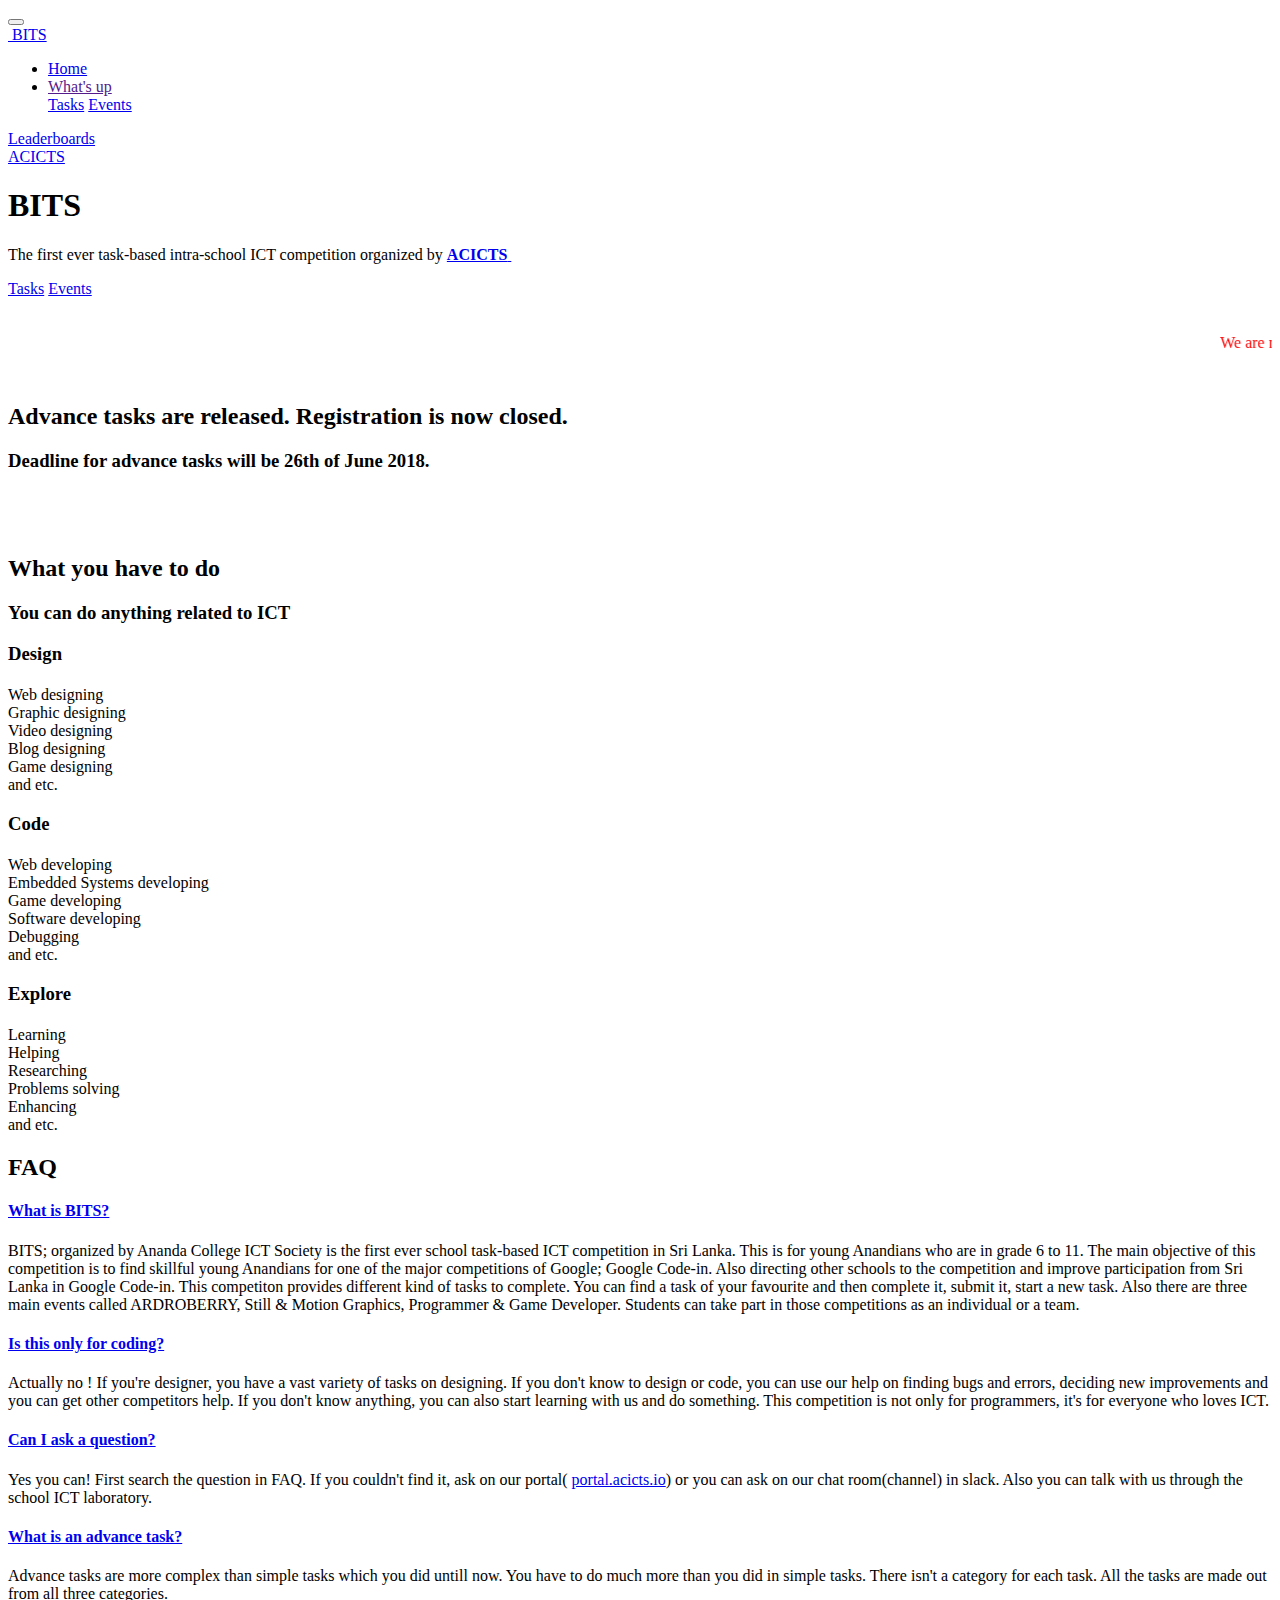
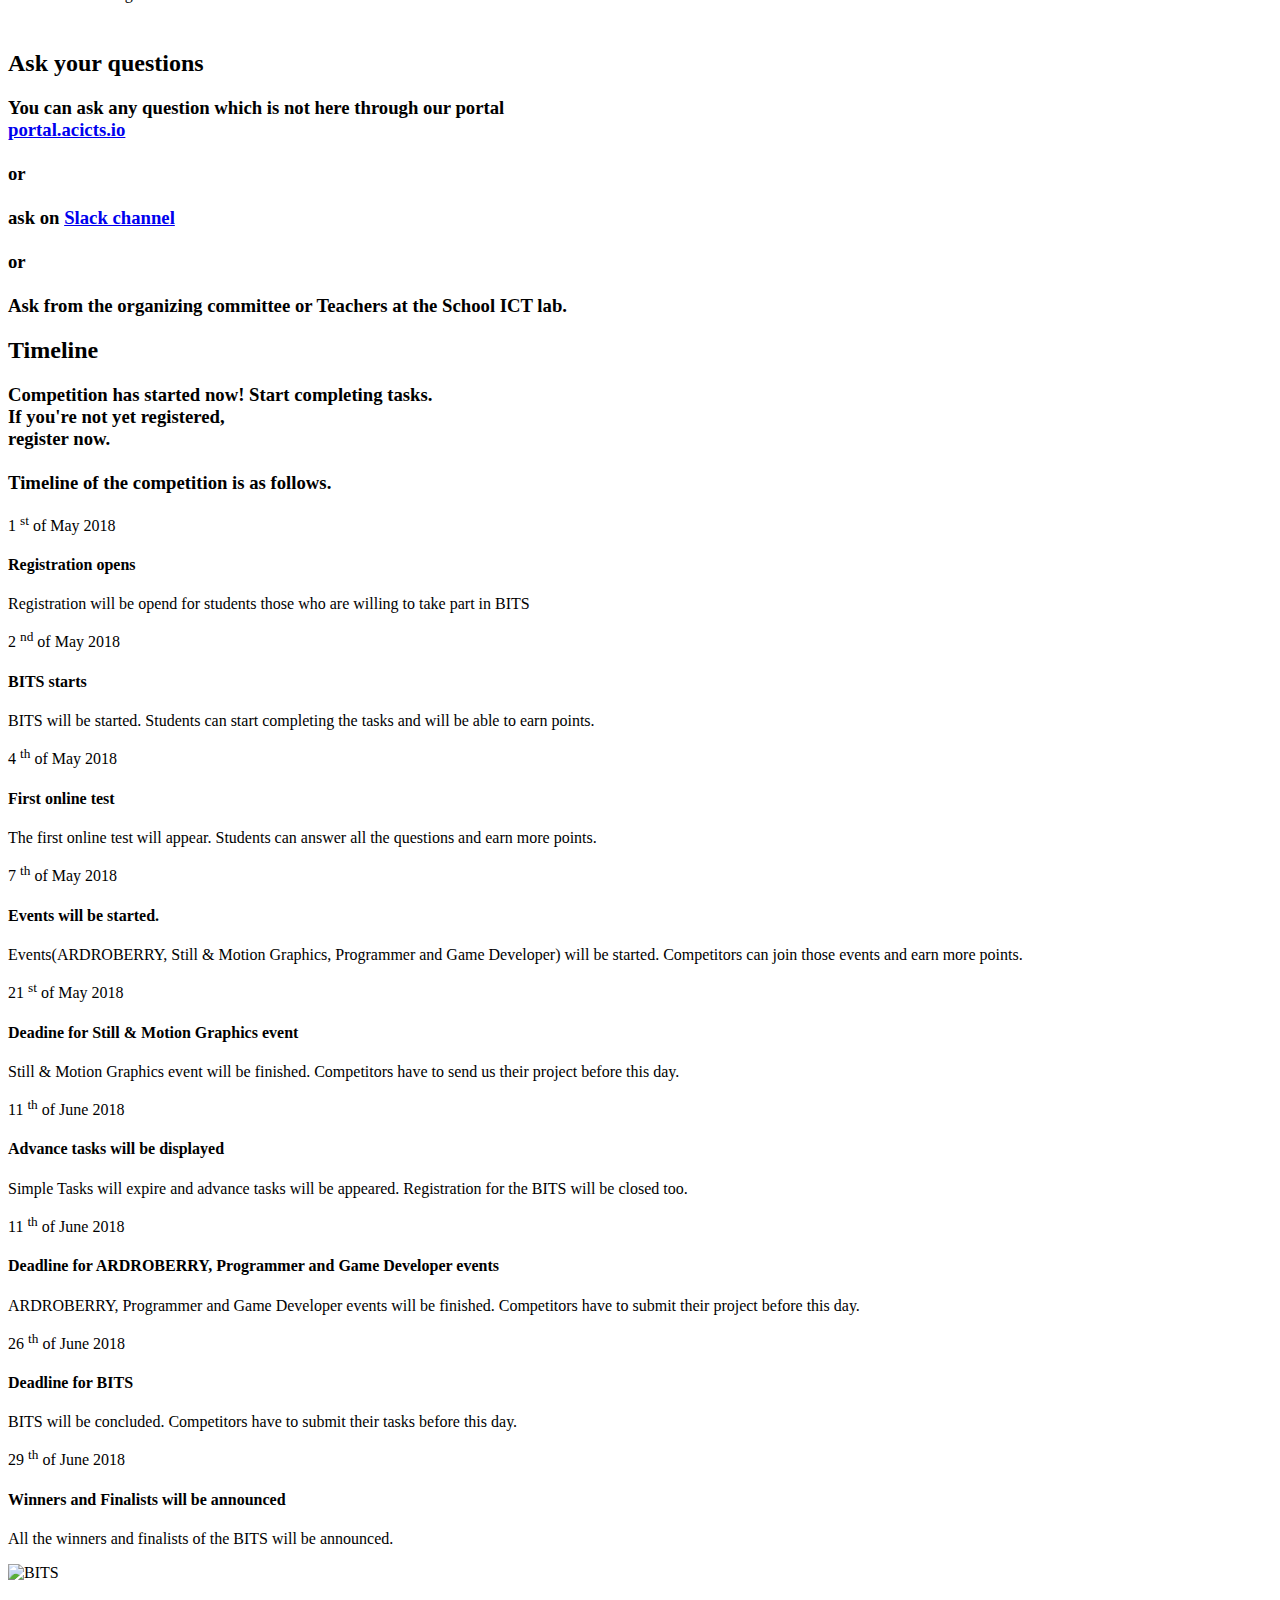
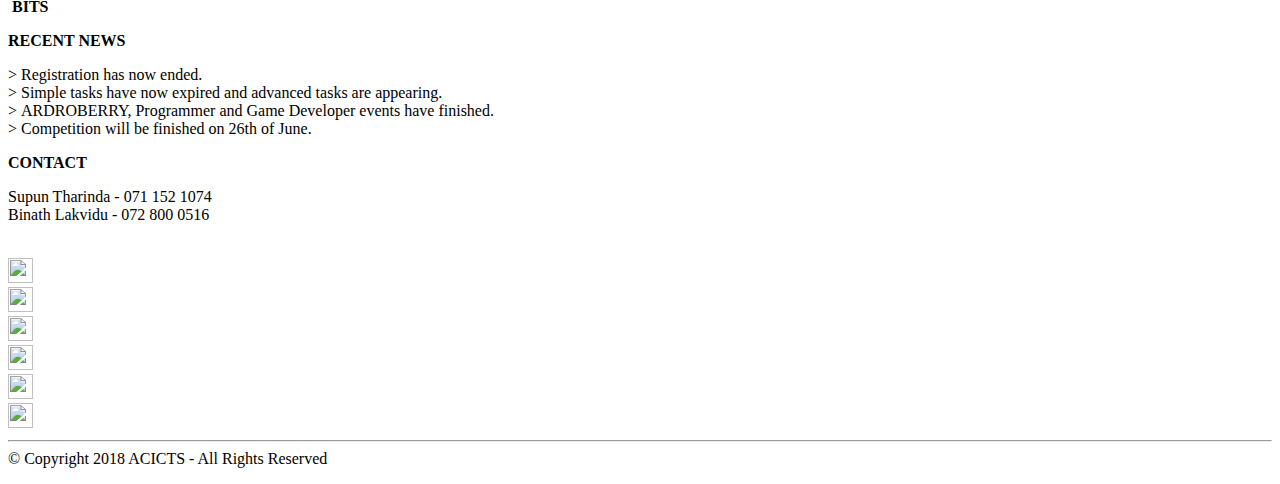
==== commit 265d1783: "Edited" ====
--- a/index.html
+++ b/index.html
@@ -618,7 +618,7 @@
                         <p class="mb-4 foot-title mbr-fonts-style display-7"><strong>
                             RECENT NEWS
                         </strong></p>
-                        <p class="mbr-text mbr-fonts-style foot-text display-7"></p> <p>&gt; Registration has eneded.
+                        <p class="mbr-text mbr-fonts-style foot-text display-7"></p> <p>&gt; Registration has now ended.
                                 <br>&gt;&nbsp;Simple tasks have now expired and advanced tasks are appearing.
                                 <br>&gt;&nbsp;ARDROBERRY, Programmer and Game Developer events have finished.
                                 <br>&gt;&nbsp;Competition will be finished on 26th of June.</p>
@@ -627,7 +627,7 @@
                 <div class="col-md-4 offset-md-1 col-sm-12">
                     <p class="mb-4 foot-title mbr-fonts-style display-7">
                         <strong>
-                            CONTACTS
+                            CONTACT
                         </strong>
                     </p>
                     <p class="mbr-text mbr-fonts-style form-text display-7">
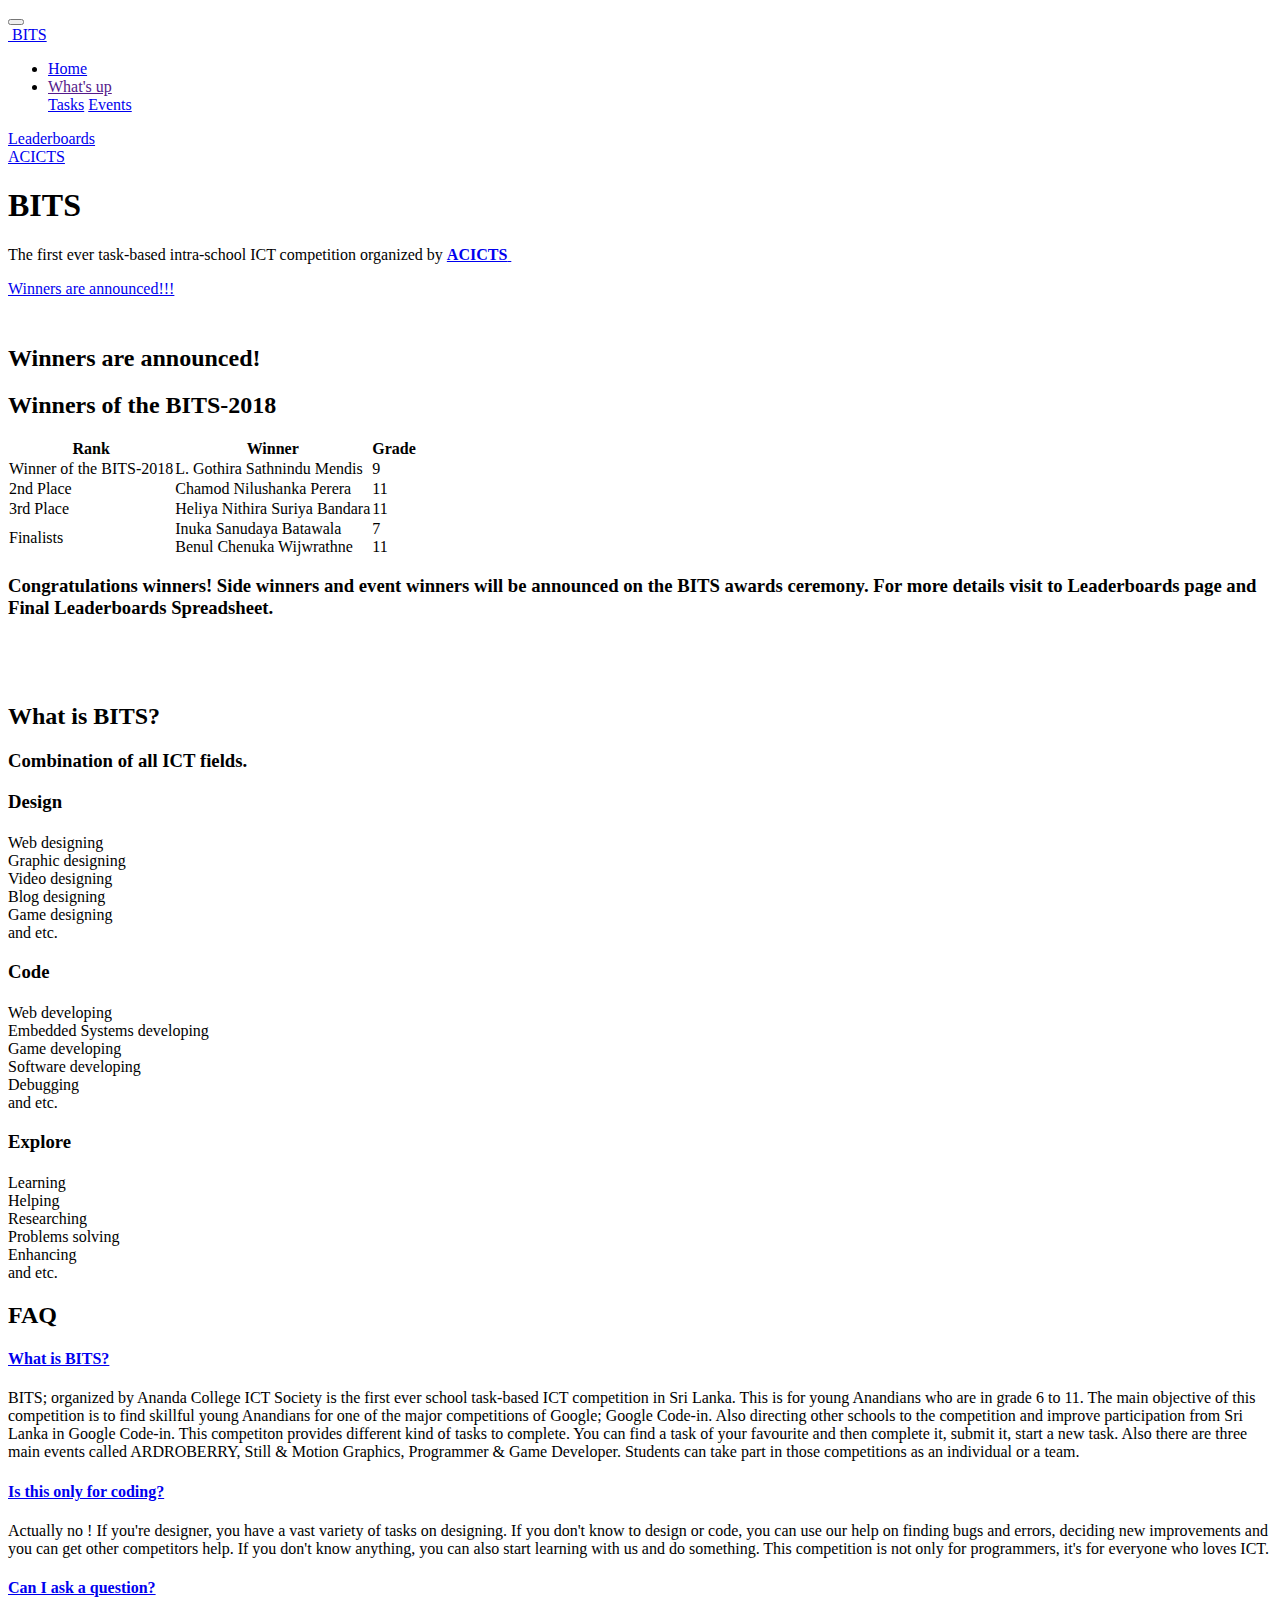
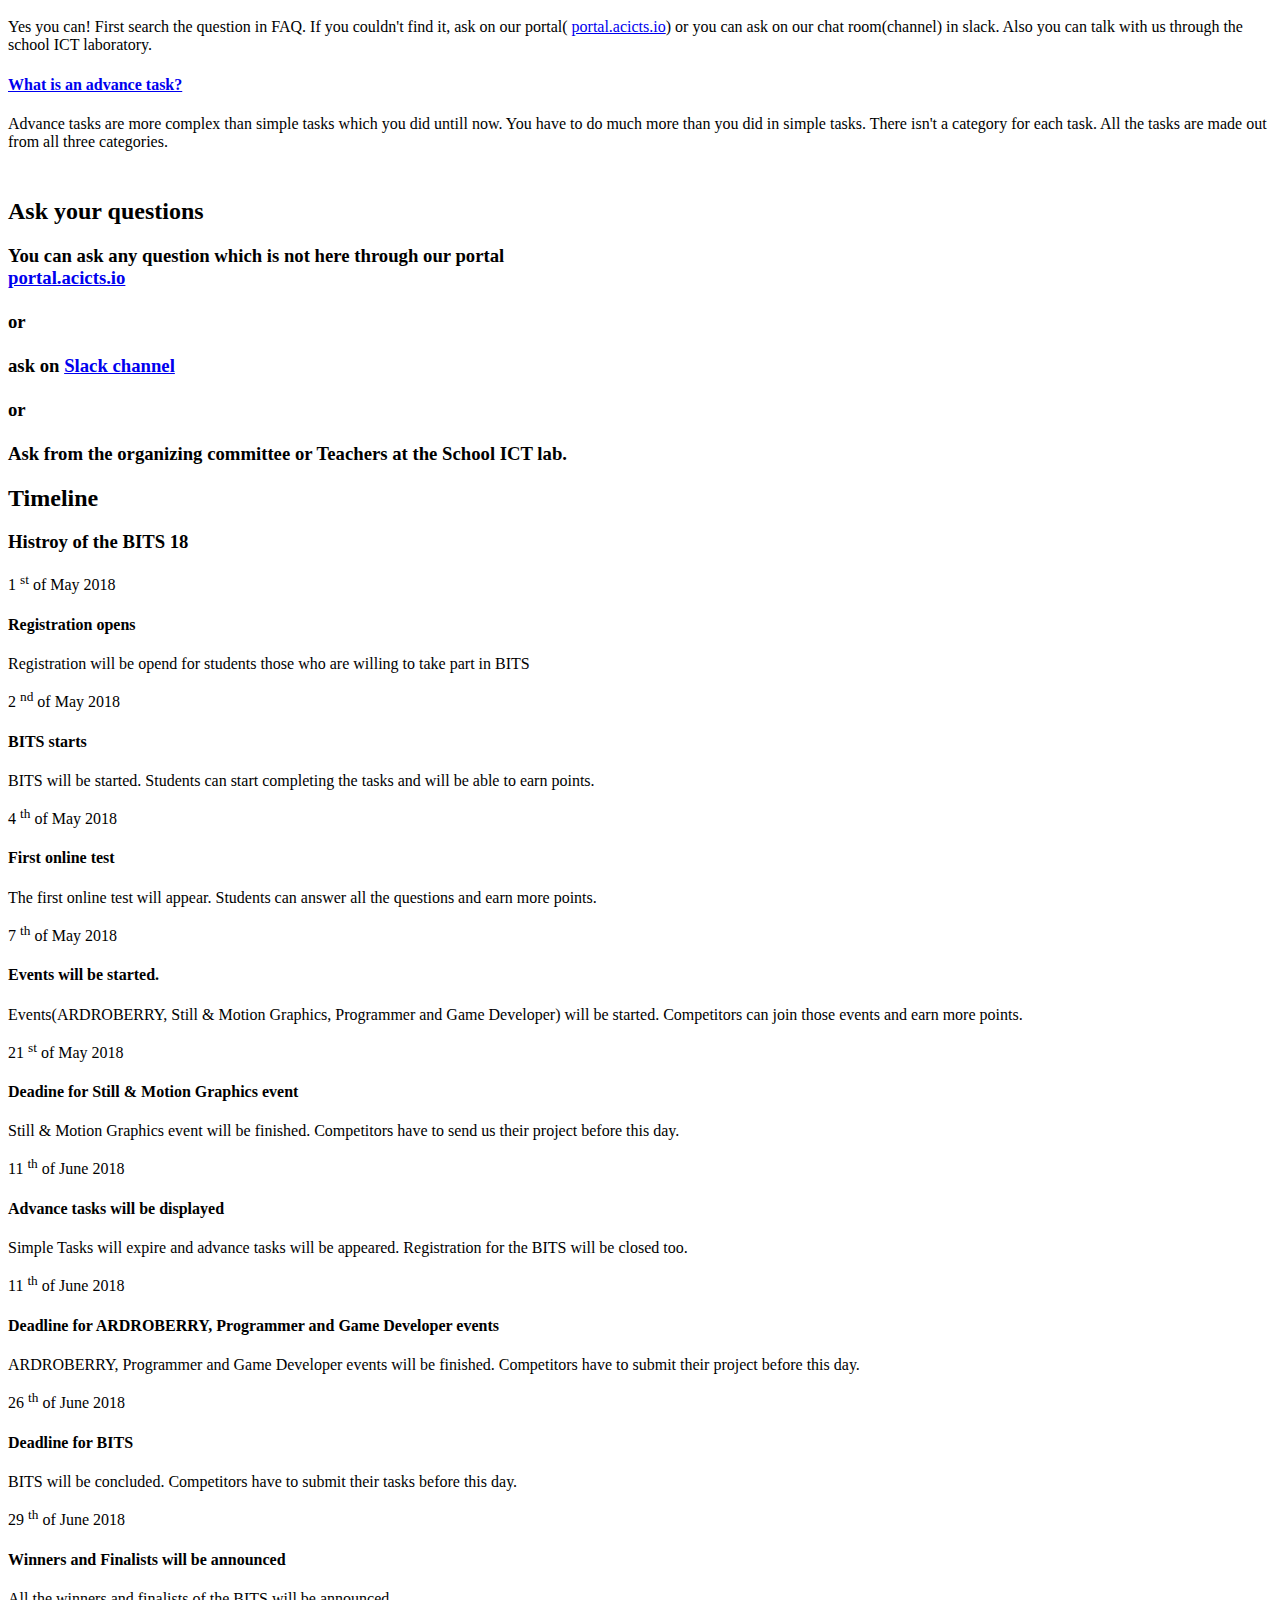
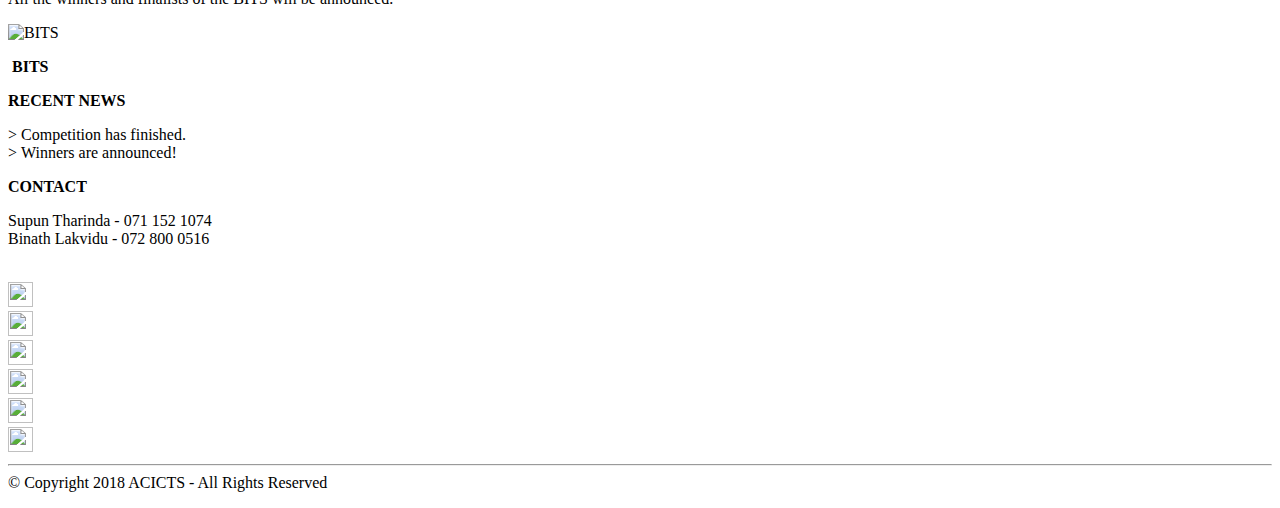
==== commit a927de09: "updated" ====
--- a/index.html
+++ b/index.html
@@ -66,8 +66,7 @@
                             <span class="mbri-home mbr-iconfont mbr-iconfont-btn"></span>Home</a>
                     </li>
                     <li class="nav-item dropdown">
-                        <a class="nav-link link text-white dropdown-toggle display-4" href="" data-toggle="dropdown-submenu"
-                            aria-expanded="false">
+                        <a class="nav-link link text-white dropdown-toggle display-4" href="" data-toggle="dropdown-submenu" aria-expanded="false">
                             <span class="mbri-paper-plane mbr-iconfont mbr-iconfont-btn"></span>
 
                             What's up
@@ -112,22 +111,23 @@
             <div class="media-container-column mbr-white col-md-10 offset-md-1">
                 <h1 class="mbr-section-title mbr-bold pb-3 mbr-fonts-style display-1">BITS</h1>
                 <p class="mbr-text pb-3 mbr-fonts-style display-5">The first ever task-based intra-school ICT competition organized by
-                    <a href="https://acicts.io" target="_blank"
-                        class="text-secondary">
+                    <a href="https://acicts.io" target="_blank" class="text-secondary">
                         <strong>ACICTS</strong>&nbsp;</a>
                 </p>
-                <div class="mbr-section-btn">
+
+                <a class="btn btn-md btn-primary display-4" href="http://leaderboard-bits.acicts.io/">Winners are announced!!!</a>
+                <!--div class="mbr-section-btn">
                     <div class="mbr-section-btn">
                         <a class="btn btn-md btn-primary display-4" href="tasks.html">Tasks</a>
                         <a class="btn btn-md btn-secondary display-4" href="events.html">Events</a>
-                    </div>
-                    <br>
-
-                    <!--a class="btn btn-md btn-white-outline display-4" href="#register">
+                    </div-->
+                <br>
+
+                <!--a class="btn btn-md btn-white-outline display-4" href="#register">
                         Registration has opened already. Not yet registered? Register now!
                     </a-->
-                </div>
             </div>
+        </div>
         </div>
         <div class="mbr-arrow hidden-sm-down" aria-hidden="true">
             <a href="#countdown1-3c">
@@ -160,7 +160,7 @@
         </div>
     </figure>
 </section-->
-<section class="mbr-section article content1 cid-qNHD9vCC9X" id="content1-3w">
+    <!--section class="mbr-section article content1 cid-qNHD9vCC9X" id="content1-3w">
         <div class="container">
             <div class="media-container-row">
                 <div class="mbr-text col-12 col-md-8 mbr-fonts-style display-7">
@@ -174,222 +174,285 @@
                 </div>
             </div>
         </div>
-    </section>
-<section class="countdown1 cid-qNTkWjpGEY" id="countdown1-2p">
-    
+    </section-->
+    <section class="countdown1 cid-qNTkWjpGEY" id="countdown1-2p">
+
         <div class="container ">
-            
-            <h2 class="mbr-section-title pb-3 align-center mbr-fonts-style display-2"><br>Advance tasks are released. Registration is now closed.</h2>
-            <h3 class="mbr-section-subtitle align-center mbr-fonts-style display-5">
-                    Deadline for advance tasks will be 26th of June 2018.&nbsp;</h3>
-            <br>
-        </div>
-    </section>
-    <section class="counters1 counters cid-qHVEALgiDI" id="counters1-i">
-
-        <div class="container">
+
             <h2 class="mbr-section-title pb-3 align-center mbr-fonts-style display-2">
-                <br>What you have to do</h2>
-            <h3 class="mbr-section-subtitle mbr-fonts-style display-5">You can do anything related to ICT</h3>
-
-            <div class="container pt-4 mt-2">
+                <br>Winners are announced!</h2>
+            <section class="section-table cid-qOg6pNZ7Vm" id="table1-40">
+                <div class="container align-center">
+                    <h2 class="mbr-section-title pb-3 mbr-fonts-style display-5">
+                        Winners of the BITS-2018
+                    </h2>
+                    <div class="container">
+                        <div id="demo" class="container">
+                            <table class="table table-striped" cellspacing="0">
+
+                                <thead>
+                                    <tr class="table-heads">
+                                        <th>
+                                            Rank
+                                        </th>
+                                        <th>
+                                            Winner
+                                        </th>
+                                        <th>
+                                            Grade
+                                        </th>
+                                    </tr>
+                                </thead>
+
+                                <tbody>
+                                    <tr v-repeat="tests | filterBy search | orderBy sortKey reverse">
+                                        <td class="body-item mbr-fonts-style display-7">Winner of the BITS-2018</td>
+                                        <td class="body-item mbr-fonts-style display-7">L. Gothira Sathnindu Mendis</td>
+                                        <td class="body-item mbr-fonts-style display-7">9</td>
+                                    </tr>
+                                    <tr v-repeat="tests | filterBy search | orderBy sortKey reverse">
+                                        <td class="body-item mbr-fonts-style display-7">2nd Place</td>
+                                        <td class="body-item mbr-fonts-style display-7">Chamod Nilushanka Perera
+                                        </td>
+                                        <td class="body-item mbr-fonts-style display-7">11
+                                        </td>
+                                    </tr>
+                                    <tr v-repeat="tests | filterBy search | orderBy sortKey reverse">
+                                        <td class="body-item mbr-fonts-style display-7">3rd Place</td>
+                                        <td class="body-item mbr-fonts-style display-7">Heliya Nithira Suriya Bandara
+                                        </td>
+                                        <td class="body-item mbr-fonts-style display-7">11
+                                        </td>
+                                    </tr>
+                                    <tr v-repeat="tests | filterBy search | orderBy sortKey reverse">
+                                        <td class="body-item mbr-fonts-style display-7">Finalists</td>
+                                        <td class="body-item mbr-fonts-style display-7">Inuka Sanudaya Batawala
+                                            <br>Benul Chenuka Wijwrathne
+                                        </td>
+                                        <td class="body-item mbr-fonts-style display-7">7
+                                            <br>11
+                                        </td>
+                                    </tr>
+                                </tbody>
+                            </table>
+                        </div>
+                        <h3 class="mbr-section-subtitle mbr-fonts-style display-6">Congratulations winners! Side winners and event winners will be announced on the BITS awards ceremony.
+                            For more details visit to Leaderboards page and Final Leaderboards Spreadsheet.
+                        </h3>
+                    </div>
+                </div>
+        </div>
+        <br>
+        </div>
+        </section>
+        <section class="counters1 counters cid-qHVEALgiDI" id="counters1-i">
+
+            <div class="container">
+                <h2 class="mbr-section-title pb-3 align-center mbr-fonts-style display-2">
+                    <br>What is BITS?</h2>
+                <h3 class="mbr-section-subtitle mbr-fonts-style display-5">Combination of all ICT fields.</h3>
+
+                <div class="container pt-4 mt-2">
+                    <div class="media-container-row">
+                        <div class="card p-3 align-center col-12 col-md-6 col-lg-4">
+                            <div class="panel-item p-3">
+                                <div class="card-img pb-3">
+                                    <span class="mbr-iconfont mbri-website-theme"></span>
+                                </div>
+
+                                <div class="card-text">
+                                    <h3 class="pt-3 pb-3 mbr-fonts-style display-5">
+                                        Design</h3>
+                                    <h4 class="mbr-content-title mbr-bold mbr-fonts-style display-7"></h4>
+                                    <p class="mbr-content-text mbr-fonts-style display-7">Web designing
+                                        <br>Graphic designing
+                                        <br>Video designing
+                                        <br>Blog designing
+                                        <br>Game designing
+                                        <br>and etc.
+                                        <br>
+                                    </p>
+                                </div>
+                            </div>
+                        </div>
+
+
+                        <div class="card p-3 align-center col-12 col-md-6 col-lg-4">
+                            <div class="panel-item p-3">
+                                <div class="card-img pb-3">
+                                    <span class="mbr-iconfont mbri-code"></span>
+                                </div>
+                                <div class="card-text">
+                                    <h3 class="pt-3 pb-3 mbr-fonts-style display-5">Code</h3>
+                                    <h4 class="mbr-content-title mbr-bold mbr-fonts-style display-7"></h4>
+                                    <p class="mbr-content-text mbr-fonts-style display-7">Web developing
+                                        <br>Embedded Systems developing&nbsp;
+                                        <br>Game developing
+                                        <br>Software developing
+                                        <br>Debugging
+                                        <br>and etc.
+                                        <br>
+
+                                    </p>
+                                </div>
+                            </div>
+                        </div>
+
+                        <div class="card p-3 align-center col-12 col-md-6 col-lg-4">
+                            <div class="panel-item p-3">
+                                <div class="card-img pb-3">
+                                    <span class="mbr-iconfont mbri-rocket"></span>
+                                </div>
+                                <div class="card-text">
+                                    <h3 class="pt-3 pb-3 mbr-fonts-style display-5">
+                                        Explore</h3>
+                                    <h4 class="mbr-content-title mbr-bold mbr-fonts-style display-7"></h4>
+                                    <p class="mbr-content-text mbr-fonts-style display-7">Learning
+                                        <br>Helping
+                                        <br>Researching
+                                        <br>Problems solving
+                                        <br>Enhancing
+                                        <br>and etc.
+                                        <br>
+
+                                    </p>
+                                </div>
+                            </div>
+                        </div>
+
+
+                    </div>
+                </div>
+            </div>
+        </section>
+
+        <section class="accordion1 cid-qI2KqNRjNK" id="accordion1-r">
+
+
+
+
+            <div class="container">
                 <div class="media-container-row">
-                    <div class="card p-3 align-center col-12 col-md-6 col-lg-4">
-                        <div class="panel-item p-3">
-                            <div class="card-img pb-3">
-                                <span class="mbr-iconfont mbri-website-theme"></span>
-                            </div>
-
-                            <div class="card-text">
-                                <h3 class="pt-3 pb-3 mbr-fonts-style display-5">
-                                    Design</h3>
-                                <h4 class="mbr-content-title mbr-bold mbr-fonts-style display-7"></h4>
-                                <p class="mbr-content-text mbr-fonts-style display-7">Web designing
-                                    <br>Graphic designing
-                                    <br>Video designing
-                                    <br>Blog designing
-                                    <br>Game designing
-                                    <br>and etc.
-                                    <br>
-                                </p>
-                            </div>
-                        </div>
-                    </div>
-
-
-                    <div class="card p-3 align-center col-12 col-md-6 col-lg-4">
-                        <div class="panel-item p-3">
-                            <div class="card-img pb-3">
-                                <span class="mbr-iconfont mbri-code"></span>
-                            </div>
-                            <div class="card-text">
-                                <h3 class="pt-3 pb-3 mbr-fonts-style display-5">Code</h3>
-                                <h4 class="mbr-content-title mbr-bold mbr-fonts-style display-7"></h4>
-                                <p class="mbr-content-text mbr-fonts-style display-7">Web developing
-                                    <br>Embedded Systems developing&nbsp;
-                                    <br>Game developing
-                                    <br>Software developing
-                                    <br>Debugging
-                                    <br>and etc.
-                                    <br>
-
-                                </p>
-                            </div>
-                        </div>
-                    </div>
-
-                    <div class="card p-3 align-center col-12 col-md-6 col-lg-4">
-                        <div class="panel-item p-3">
-                            <div class="card-img pb-3">
-                                <span class="mbr-iconfont mbri-rocket"></span>
-                            </div>
-                            <div class="card-text">
-                                <h3 class="pt-3 pb-3 mbr-fonts-style display-5">
-                                    Explore</h3>
-                                <h4 class="mbr-content-title mbr-bold mbr-fonts-style display-7"></h4>
-                                <p class="mbr-content-text mbr-fonts-style display-7">Learning
-                                    <br>Helping
-                                    <br>Researching
-                                    <br>Problems solving
-                                    <br>Enhancing
-                                    <br>and etc.
-                                    <br>
-
-                                </p>
-                            </div>
-                        </div>
-                    </div>
-
-
+                    <div class="col-12 col-md-8">
+                        <div class="section-head text-center space30">
+                            <h2 class="mbr-section-title pb-5 mbr-fonts-style display-2">
+                                FAQ</h2>
+                        </div>
+                        <div class="clearfix"></div>
+                        <div id="bootstrap-accordion_5" class="panel-group accordionStyles accordion" role="tablist" aria-multiselectable="true">
+                            <div class="card">
+                                <div class="card-header" role="tab" id="headingOne">
+                                    <a role="button" class="panel-title collapsed text-black" data-toggle="collapse" data-parent="#bootstrap-accordion_5" data-core=""
+                                        href="#collapse1_5" aria-expanded="false" aria-controls="collapse1">
+                                        <h4 class="mbr-fonts-style display-5">
+                                            <span class="sign mbr-iconfont mbri-arrow-down inactive"></span>
+                                            What is BITS?
+                                        </h4>
+                                    </a>
+                                </div>
+                                <div id="collapse1_5" class="panel-collapse noScroll collapse " role="tabpanel" aria-labelledby="headingOne">
+                                    <div class="panel-body p-4">
+                                        <p class="mbr-fonts-style panel-text display-7">
+                                            BITS; organized by Ananda College ICT Society is the first ever school task-based ICT competition in Sri Lanka. This is for
+                                            young Anandians who are in grade 6 to 11. The main objective of this competition
+                                            is to find skillful young Anandians for one of the major competitions of Google;
+                                            Google Code-in. Also directing other schools to the competition and improve participation
+                                            from Sri Lanka in Google Code-in. This competiton provides different kind of
+                                            tasks to complete. You can find a task of your favourite and then complete it,
+                                            submit it, start a new task. Also there are three main events called ARDROBERRY,
+                                            Still &amp; Motion Graphics, Programmer &amp; Game Developer. Students can take
+                                            part in those competitions as an individual or a team.</p>
+                                    </div>
+                                </div>
+                            </div>
+                            <div class="card">
+                                <div class="card-header" role="tab" id="headingTwo">
+                                    <a role="button" class="collapsed panel-title text-black" data-toggle="collapse" data-parent="#bootstrap-accordion_5" data-core=""
+                                        href="#collapse2_5" aria-expanded="false" aria-controls="collapse2">
+                                        <h4 class="mbr-fonts-style display-5">
+                                            <span class="sign mbr-iconfont mbri-arrow-down inactive"></span> Is this only for coding?</h4>
+                                    </a>
+
+                                </div>
+                                <div id="collapse2_5" class="panel-collapse noScroll collapse" role="tabpanel" aria-labelledby="headingTwo">
+                                    <div class="panel-body p-4">
+                                        <p class="mbr-fonts-style panel-text display-7">Actually no ! If you're designer, you have a vast variety of tasks on designing.
+                                            If you don't know to design or code, you can use our help on finding bugs and
+                                            errors, deciding new improvements and you can get other competitors help. If
+                                            you don't know anything, you can also start learning with us and do something.
+                                            This competition is not only for programmers, it's for everyone who loves ICT.
+                                            </p>
+                                    </div>
+                                </div>
+                            </div>
+                            <div class="card">
+                                <div class="card-header" role="tab" id="headingThree">
+                                    <a role="button" class="collapsed text-black panel-title" data-toggle="collapse" data-parent="#bootstrap-accordion_5" data-core=""
+                                        href="#collapse3_5" aria-expanded="false" aria-controls="collapse3">
+                                        <h4 class="mbr-fonts-style display-5">
+                                            <span class="sign mbr-iconfont mbri-arrow-down inactive"></span> Can I ask a question?</h4>
+                                    </a>
+                                </div>
+                                <div id="collapse3_5" class="panel-collapse noScroll collapse" role="tabpanel" aria-labelledby="headingThree">
+                                    <div class="panel-body p-4">
+                                        <p class="mbr-fonts-style panel-text display-7">Yes you can! First search the question in FAQ. If you couldn't find it, ask on our
+                                            portal(
+                                            <a href="http://portal.acicts.io" target="_blank">portal.acicts.io</a>) or you can ask on our chat room(channel) in slack. Also
+                                            you can talk with us through the school ICT laboratory.</p>
+                                    </div>
+                                </div>
+
+                                <div class="card-header" role="tab" id="headingOne">
+                                    <a role="button" class="panel-title collapsed text-black" data-toggle="collapse" data-parent="#bootstrap-accordion_5" data-core=""
+                                        href="#collapse1_6" aria-expanded="false" aria-controls="collapse1">
+                                        <h4 class="mbr-fonts-style display-5">
+                                            <span class="sign mbr-iconfont mbri-arrow-down inactive"></span>
+                                            What is an advance task?
+                                        </h4>
+                                    </a>
+                                </div>
+                                <div id="collapse1_6" class="panel-collapse noScroll collapse " role="tabpanel" aria-labelledby="headingOne">
+                                    <div class="panel-body p-4">
+                                        <p class="mbr-fonts-style panel-text display-7">
+                                            Advance tasks are more complex than simple tasks which you did untill now. You have to do much more than you did in simple
+                                            tasks. There isn't a category for each task. All the tasks are made out from
+                                            all three categories.</p>
+                                    </div>
+                                </div>
+                                <span class="sign mbr-iconfont mbri-arrow-down inactive"></span>
+
+                            </div>
+                        </div>
+                    </div>
+                </div>
+        </section>
+
+        <section class="mbr-section content5 cid-qNTq18VBYi" id="content5-2r">
+
+
+            <div class="container">
+                <div class="media-container-row">
+                    <div class="title col-12 col-md-8">
+                        <h2 class="align-center mbr-bold mbr-white pb-3 mbr-fonts-style display-2">
+                            <br> Ask your questions</h2>
+                        <h3 class="mbr-section-subtitle align-center mbr-light mbr-white pb-3 mbr-fonts-style display-5">You can ask any question which is not here through our portal
+                            <br>
+                            <a href="http://portal.acicts.io" target="_blank">portal.acicts.io</a>
+                            <br>
+                            <br> or
+                            <br>
+                            <br> ask on
+                            <a href="https://join.slack.com/t/bits-acicts/shared_invite/enQtMzQxMzIyMzg2NTk3LWYwOTE3OWQ4ZWZlMDc1OTc3YzcxMTdhM2QxMDUwYzBlMTQ0MjZiMDY0ODU4NTgzY2E2YTY3Y2JjMWJlOTY4MTA">Slack channel</a>
+                            <br>
+                            <br> or
+                            <br>
+                            <br> Ask from the organizing committee or Teachers at the School ICT lab.</h3>
+                    </div>
                 </div>
             </div>
-        </div>
-    </section>
-
-    <section class="accordion1 cid-qI2KqNRjNK" id="accordion1-r">
-
-
-
-
-        <div class="container">
-            <div class="media-container-row">
-                <div class="col-12 col-md-8">
-                    <div class="section-head text-center space30">
-                        <h2 class="mbr-section-title pb-5 mbr-fonts-style display-2">
-                            FAQ</h2>
-                    </div>
-                    <div class="clearfix"></div>
-                    <div id="bootstrap-accordion_5" class="panel-group accordionStyles accordion" role="tablist" aria-multiselectable="true">
-                        <div class="card">
-                            <div class="card-header" role="tab" id="headingOne">
-                                <a role="button" class="panel-title collapsed text-black" data-toggle="collapse" data-parent="#bootstrap-accordion_5" data-core=""
-                                    href="#collapse1_5" aria-expanded="false" aria-controls="collapse1">
-                                    <h4 class="mbr-fonts-style display-5">
-                                        <span class="sign mbr-iconfont mbri-arrow-down inactive"></span>
-                                        What is BITS?
-                                    </h4>
-                                </a>
-                            </div>
-                            <div id="collapse1_5" class="panel-collapse noScroll collapse " role="tabpanel" aria-labelledby="headingOne">
-                                <div class="panel-body p-4">
-                                    <p class="mbr-fonts-style panel-text display-7">
-                                        BITS; organized by Ananda College ICT Society is the first ever school task-based ICT competition in Sri Lanka. This is for
-                                        young Anandians who are in grade 6 to 11. The main objective of this competition
-                                        is to find skillful young Anandians for one of the major competitions of Google;
-                                        Google Code-in. Also directing other schools to the competition and improve participation
-                                        from Sri Lanka in Google Code-in. This competiton provides different kind of tasks
-                                        to complete. You can find a task of your favourite and then complete it, submit it,
-                                        start a new task. Also there are three main events called ARDROBERRY, Still &amp;
-                                        Motion Graphics, Programmer &amp; Game Developer. Students can take part in those
-                                        competitions as an individual or a team.</p>
-                                </div>
-                            </div>
-                        </div>
-                        <div class="card">
-                            <div class="card-header" role="tab" id="headingTwo">
-                                <a role="button" class="collapsed panel-title text-black" data-toggle="collapse" data-parent="#bootstrap-accordion_5" data-core=""
-                                    href="#collapse2_5" aria-expanded="false" aria-controls="collapse2">
-                                    <h4 class="mbr-fonts-style display-5">
-                                        <span class="sign mbr-iconfont mbri-arrow-down inactive"></span> Is this only for coding?</h4>
-                                </a>
-
-                            </div>
-                            <div id="collapse2_5" class="panel-collapse noScroll collapse" role="tabpanel" aria-labelledby="headingTwo">
-                                <div class="panel-body p-4">
-                                    <p class="mbr-fonts-style panel-text display-7">Actually no ! If you're designer, you have a vast variety of tasks on designing. If you
-                                        don't know to design or code, you can use our help on finding bugs and errors, deciding
-                                        new improvements and you can get other competitors help. If you don't know anything,
-                                        you can also start learning with us and do something. This competition is not only
-                                        for programmers, it's for everyone who loves ICT. </p>
-                                </div>
-                            </div>
-                        </div>
-                        <div class="card">
-                            <div class="card-header" role="tab" id="headingThree">
-                                <a role="button" class="collapsed text-black panel-title" data-toggle="collapse" data-parent="#bootstrap-accordion_5" data-core=""
-                                    href="#collapse3_5" aria-expanded="false" aria-controls="collapse3">
-                                    <h4 class="mbr-fonts-style display-5">
-                                        <span class="sign mbr-iconfont mbri-arrow-down inactive"></span> Can I ask a question?</h4>
-                                </a>
-                            </div>
-                            <div id="collapse3_5" class="panel-collapse noScroll collapse" role="tabpanel" aria-labelledby="headingThree">
-                                <div class="panel-body p-4">
-                                    <p class="mbr-fonts-style panel-text display-7">Yes you can! First search the question in FAQ. If you couldn't find it, ask on our portal(
-                                        <a
-                                            href="http://portal.acicts.io" target="_blank">portal.acicts.io</a>) or you can ask on our chat room(channel) in slack. Also you
-                                            can talk with us through the school ICT laboratory.</p>
-                                </div>
-                            </div>
-                        </div>
-                        <div class="card-header" role="tab" id="headingOne">
-                                <a role="button" class="panel-title collapsed text-black" data-toggle="collapse" data-parent="#bootstrap-accordion_5" data-core=""
-                                    href="#collapse1_5" aria-expanded="false" aria-controls="collapse1">
-                                    <h4 class="mbr-fonts-style display-5">
-                                        <span class="sign mbr-iconfont mbri-arrow-down inactive"></span>
-                                        What is an advance task?
-                                    </h4>
-                                </a>
-                            </div>
-                            <div id="collapse1_5" class="panel-collapse noScroll collapse " role="tabpanel" aria-labelledby="headingOne">
-                                <div class="panel-body p-4">
-                                    <p class="mbr-fonts-style panel-text display-7">
-                                            Advance tasks are more complex than simple tasks which you did untill now. You have to do much more than you did in simple tasks. There isn't a category for each task. All the tasks are made out from all three categories.</p>
-                                </div>
-                            </div>
-
-
-                    </div>
-                </div>
-            </div>
-        </div>
-    </section>
-
-    <section class="mbr-section content5 cid-qNTq18VBYi" id="content5-2r">
-
-
-        <div class="container">
-            <div class="media-container-row">
-                <div class="title col-12 col-md-8">
-                    <h2 class="align-center mbr-bold mbr-white pb-3 mbr-fonts-style display-2">
-                        <br> Ask your questions</h2>
-                    <h3 class="mbr-section-subtitle align-center mbr-light mbr-white pb-3 mbr-fonts-style display-5">You can ask any question which is not here through our portal
-                        <br>
-                        <a href="http://portal.acicts.io" target="_blank">portal.acicts.io</a>
-                        <br>
-                        <br> or
-                        <br>
-                        <br> ask on
-                        <a href="https://join.slack.com/t/bits-acicts/shared_invite/enQtMzQxMzIyMzg2NTk3LWYwOTE3OWQ4ZWZlMDc1OTc3YzcxMTdhM2QxMDUwYzBlMTQ0MjZiMDY0ODU4NTgzY2E2YTY3Y2JjMWJlOTY4MTA">Slack channel</a>
-                        <br>
-                        <br> or
-                        <br>
-                        <br> Ask from the organizing committee or Teachers at the School ICT lab.</h3>
-                </div>
-            </div>
-        </div>
-    </section>
-
-    <!--section class="mbr-section mbr-section__comments" id="facebook-comments-block-3g" data-rv-view="485" style="background-color: rgb(193, 193, 193); padding-top: 4.5rem; padding-bottom: 4.5rem;">
+        </section>
+
+        <!--section class="mbr-section mbr-section__comments" id="facebook-comments-block-3g" data-rv-view="485" style="background-color: rgb(193, 193, 193); padding-top: 4.5rem; padding-bottom: 4.5rem;">
         
    <div class="mbr-section__container mbr-section__container--isolated addons-container">
        <div class="addons-row">
@@ -398,192 +461,188 @@
           
        </div>
    </div-->
-    <section class="timeline1 cid-qI2PgVEzCp" id="countdown1-3c">
-
-
-
-
-
-        <div class="container align-center">
-            <h2 class="mbr-section-title pb-3 mbr-fonts-style display-2">
-                Timeline
-            </h2>
-            <h3 class="mbr-section-subtitle pb-5 mbr-fonts-style display-5">
-                Competition has started now! Start completing tasks.
-                <br>If you're not yet registered,
-                <br>register now.
-                <br>
-                <br>Timeline of the competition is as follows.</h3>
-
-            <div class="container timelines-container" mbri-timelines="">
-                <div class="row timeline-element reverse separline">
-                    <div class="timeline-date-panel col-xs-12 col-md-6  align-left">
-                        <div class="time-line-date-content">
-                            <p class="mbr-timeline-date mbr-fonts-style display-5">
-                                1
-                                <sup>st</sup> of May 2018</p>
-                        </div>
-                    </div>
-                    <span class="iconBackground"></span>
-                    <div class="col-xs-12 col-md-6 align-right">
-                        <div class="timeline-text-content">
-                            <h4 class="mbr-timeline-title pb-3 mbr-fonts-style display-5">Registration opens
-                            </h4>
-                            <p class="mbr-timeline-text mbr-fonts-style display-7"> Registration will be opend for students those who are willing to take part in BITS</p>
-                        </div>
-                    </div>
-                </div>
-
-                <div class="row timeline-element  separline">
-                    <div class="timeline-date-panel col-xs-12 col-md-6 align-right">
-                        <div class="time-line-date-content">
-                            <p class="mbr-timeline-date mbr-fonts-style display-5">
-                                2
-                                <sup>nd</sup> of May 2018</p>
-                        </div>
-                    </div>
-                    <span class="iconBackground"></span>
-                    <div class="col-xs-12 col-md-6 align-left ">
-                        <div class="timeline-text-content">
-                            <h4 class="mbr-timeline-title pb-3 mbr-fonts-style display-5">BITS starts</h4>
-                            <p class="mbr-timeline-text mbr-fonts-style display-7"> BITS will be started. Students can start completing the tasks and will be able to earn points.
+        <section class="timeline1 cid-qI2PgVEzCp" id="countdown1-3c">
+
+
+
+
+
+            <div class="container align-center">
+                <h2 class="mbr-section-title pb-3 mbr-fonts-style display-2">
+                    Timeline
+                </h2>
+                <h3 class="mbr-section-subtitle pb-5 mbr-fonts-style display-5">
+                   Histroy of the BITS 18</h3>
+
+                <div class="container timelines-container" mbri-timelines="">
+                    <div class="row timeline-element reverse separline">
+                        <div class="timeline-date-panel col-xs-12 col-md-6  align-left">
+                            <div class="time-line-date-content">
+                                <p class="mbr-timeline-date mbr-fonts-style display-5">
+                                    1
+                                    <sup>st</sup> of May 2018</p>
+                            </div>
+                        </div>
+                        <span class="iconBackground"></span>
+                        <div class="col-xs-12 col-md-6 align-right">
+                            <div class="timeline-text-content">
+                                <h4 class="mbr-timeline-title pb-3 mbr-fonts-style display-5">Registration opens
+                                </h4>
+                                <p class="mbr-timeline-text mbr-fonts-style display-7"> Registration will be opend for students those who are willing to take part in BITS</p>
+                            </div>
+                        </div>
+                    </div>
+
+                    <div class="row timeline-element  separline">
+                        <div class="timeline-date-panel col-xs-12 col-md-6 align-right">
+                            <div class="time-line-date-content">
+                                <p class="mbr-timeline-date mbr-fonts-style display-5">
+                                    2
+                                    <sup>nd</sup> of May 2018</p>
+                            </div>
+                        </div>
+                        <span class="iconBackground"></span>
+                        <div class="col-xs-12 col-md-6 align-left ">
+                            <div class="timeline-text-content">
+                                <h4 class="mbr-timeline-title pb-3 mbr-fonts-style display-5">BITS starts</h4>
+                                <p class="mbr-timeline-text mbr-fonts-style display-7"> BITS will be started. Students can start completing the tasks and will be able to earn points.
                                 </p>
-                        </div>
-                    </div>
-                </div>
-
-
-                <div class="row timeline-element reverse separline">
-                    <div class="timeline-date-panel col-xs-12 col-md-6  align-left">
-                        <div class="time-line-date-content">
-                            <p class="mbr-timeline-date mbr-fonts-style display-5">
-                                4
-                                <sup>th</sup> of May 2018</p>
-                        </div>
-                    </div>
-                    <span class="iconBackground"></span>
-                    <div class="col-xs-12 col-md-6 align-right">
-                        <div class="timeline-text-content">
-                            <h4 class="mbr-timeline-title pb-3 mbr-fonts-style display-5">First online test</h4>
-                            <p class="mbr-timeline-text mbr-fonts-style display-7"> The first online test will appear. Students can answer all the questions and earn more points.</p>
-                        </div>
-                    </div>
-                </div>
-
-                <div class="row timeline-element  separline">
-                    <div class="timeline-date-panel col-xs-12 col-md-6 align-right">
-                        <div class="time-line-date-content">
-                            <p class="mbr-timeline-date mbr-fonts-style display-5"> 7
-                                <sup>th</sup> of May 2018</p>
-                        </div>
-                    </div>
-                    <span class="iconBackground"></span>
-                    <div class="col-xs-12 col-md-6 align-left ">
-                        <div class="timeline-text-content">
-                            <h4 class="mbr-timeline-title pb-3 mbr-fonts-style display-5">
-                                <b>Events will be started.</b>
-                            </h4>
-                            <p class="mbr-timeline-text mbr-fonts-style display-7">Events(ARDROBERRY, Still &amp; Motion Graphics, Programmer and Game Developer) will be started.
-                                Competitors can join those events and earn more points.</p>
-                        </div>
-                    </div>
-                </div>
-
-                <div class="row timeline-element reverse separline">
-                    <div class="timeline-date-panel col-xs-12 col-md-6  align-left">
-                        <div class="time-line-date-content">
-                            <p class="mbr-timeline-date mbr-fonts-style display-5">
-                                21
-                                <sup>st</sup> of May 2018</p>
-                        </div>
-                    </div>
-                    <span class="iconBackground"></span>
-                    <div class="col-xs-12 col-md-6 align-right">
-                        <div class="timeline-text-content">
-                            <h4 class="mbr-timeline-title pb-3 mbr-fonts-style display-5">Deadine for Still & Motion Graphics event</h4>
-                            <p class="mbr-timeline-text mbr-fonts-style display-7"> Still &amp; Motion Graphics event will be finished. Competitors have to send us their project
-                                before this day.</p>
-                        </div>
-                    </div>
-                </div>
-
-                <div class="row timeline-element  separline">
-                    <div class="timeline-date-panel col-xs-12 col-md-6 align-right">
-                        <div class="time-line-date-content">
-                            <p class="mbr-timeline-date mbr-fonts-style display-5"> 11
-                                <sup>th</sup> of June 2018</p>
-                        </div>
-                    </div>
-                    <span class="iconBackground"></span>
-                    <div class="col-xs-12 col-md-6 align-left ">
-                        <div class="timeline-text-content">
-                            <h4 class="mbr-timeline-title pb-3 mbr-fonts-style display-5">Advance tasks will be displayed</h4>
-                            <p class="mbr-timeline-text mbr-fonts-style display-7"> Simple Tasks will expire and advance tasks will be appeared. Registration for the BITS will be
-                                closed too.</p>
-                        </div>
-                    </div>
-                </div>
-
-                <div class="row timeline-element reverse separline">
-                    <div class="timeline-date-panel col-xs-12 col-md-6  align-left">
-                        <div class="time-line-date-content">
-                            <p class="mbr-timeline-date mbr-fonts-style display-5">
-                                11
-                                <sup>th</sup> of June 2018</p>
-                        </div>
-                    </div>
-                    <span class="iconBackground"></span>
-                    <div class="col-xs-12 col-md-6 align-right">
-                        <div class="timeline-text-content">
-                            <h4 class="mbr-timeline-title pb-3 mbr-fonts-style display-5">Deadline for ARDROBERRY, Programmer and Game Developer events</h4>
-                            <p class="mbr-timeline-text mbr-fonts-style display-7"> ARDROBERRY, Programmer and Game Developer events will be finished. Competitors have to submit
-                                their project before this day.</p>
-                        </div>
-                    </div>
-                </div>
-
-                <div class="row timeline-element  separline">
-                    <div class="timeline-date-panel col-xs-12 col-md-6 align-right">
-                        <div class="time-line-date-content">
-                            <p class="mbr-timeline-date mbr-fonts-style display-5"> 26
-                                <sup>th</sup> of June 2018</p>
-                        </div>
-                    </div>
-                    <span class="iconBackground"></span>
-                    <div class="col-xs-12 col-md-6 align-left ">
-                        <div class="timeline-text-content">
-                            <h4 class="mbr-timeline-title pb-3 mbr-fonts-style display-5">Deadline for BITS</h4>
-                            <p class="mbr-timeline-text mbr-fonts-style display-7"> BITS will be concluded. Competitors have to submit their tasks before this day.</p>
-                        </div>
-                    </div>
-                </div>
-
-
-                <div class="row timeline-element reverse">
-                    <div class="timeline-date-panel col-xs-12 col-md-6  align-left">
-                        <div class="time-line-date-content">
-                            <p class="mbr-timeline-date mbr-fonts-style display-5">
-                                29
-                                <sup>th</sup> of June 2018</p>
-                        </div>
-                    </div>
-                    <span class="iconBackground"></span>
-                    <div class="col-xs-12 col-md-6 align-right">
-                        <div class="timeline-text-content">
-                            <h4 class="mbr-timeline-title pb-3 mbr-fonts-style display-5">Winners and Finalists will be announced</h4>
-                            <p class="mbr-timeline-text mbr-fonts-style display-7"> All the winners and finalists of the BITS will be announced.</p>
-                        </div>
-                    </div>
-                </div>
-
-
-
-
+                            </div>
+                        </div>
+                    </div>
+
+
+                    <div class="row timeline-element reverse separline">
+                        <div class="timeline-date-panel col-xs-12 col-md-6  align-left">
+                            <div class="time-line-date-content">
+                                <p class="mbr-timeline-date mbr-fonts-style display-5">
+                                    4
+                                    <sup>th</sup> of May 2018</p>
+                            </div>
+                        </div>
+                        <span class="iconBackground"></span>
+                        <div class="col-xs-12 col-md-6 align-right">
+                            <div class="timeline-text-content">
+                                <h4 class="mbr-timeline-title pb-3 mbr-fonts-style display-5">First online test</h4>
+                                <p class="mbr-timeline-text mbr-fonts-style display-7"> The first online test will appear. Students can answer all the questions and earn more points.</p>
+                            </div>
+                        </div>
+                    </div>
+
+                    <div class="row timeline-element  separline">
+                        <div class="timeline-date-panel col-xs-12 col-md-6 align-right">
+                            <div class="time-line-date-content">
+                                <p class="mbr-timeline-date mbr-fonts-style display-5"> 7
+                                    <sup>th</sup> of May 2018</p>
+                            </div>
+                        </div>
+                        <span class="iconBackground"></span>
+                        <div class="col-xs-12 col-md-6 align-left ">
+                            <div class="timeline-text-content">
+                                <h4 class="mbr-timeline-title pb-3 mbr-fonts-style display-5">
+                                    Events will be started.
+                                </h4>
+                                <p class="mbr-timeline-text mbr-fonts-style display-7">Events(ARDROBERRY, Still &amp; Motion Graphics, Programmer and Game Developer) will be started.
+                                    Competitors can join those events and earn more points.</p>
+                            </div>
+                        </div>
+                    </div>
+
+                    <div class="row timeline-element reverse separline">
+                        <div class="timeline-date-panel col-xs-12 col-md-6  align-left">
+                            <div class="time-line-date-content">
+                                <p class="mbr-timeline-date mbr-fonts-style display-5">
+                                    21
+                                    <sup>st</sup> of May 2018</p>
+                            </div>
+                        </div>
+                        <span class="iconBackground"></span>
+                        <div class="col-xs-12 col-md-6 align-right">
+                            <div class="timeline-text-content">
+                                <h4 class="mbr-timeline-title pb-3 mbr-fonts-style display-5">Deadine for Still & Motion Graphics event</h4>
+                                <p class="mbr-timeline-text mbr-fonts-style display-7"> Still &amp; Motion Graphics event will be finished. Competitors have to send us their project
+                                    before this day.</p>
+                            </div>
+                        </div>
+                    </div>
+
+                    <div class="row timeline-element  separline">
+                        <div class="timeline-date-panel col-xs-12 col-md-6 align-right">
+                            <div class="time-line-date-content">
+                                <p class="mbr-timeline-date mbr-fonts-style display-5"> 11
+                                    <sup>th</sup> of June 2018</p>
+                            </div>
+                        </div>
+                        <span class="iconBackground"></span>
+                        <div class="col-xs-12 col-md-6 align-left ">
+                            <div class="timeline-text-content">
+                                <h4 class="mbr-timeline-title pb-3 mbr-fonts-style display-5">Advance tasks will be displayed</h4>
+                                <p class="mbr-timeline-text mbr-fonts-style display-7"> Simple Tasks will expire and advance tasks will be appeared. Registration for the BITS will
+                                    be closed too.</p>
+                            </div>
+                        </div>
+                    </div>
+
+                    <div class="row timeline-element reverse separline">
+                        <div class="timeline-date-panel col-xs-12 col-md-6  align-left">
+                            <div class="time-line-date-content">
+                                <p class="mbr-timeline-date mbr-fonts-style display-5">
+                                    11
+                                    <sup>th</sup> of June 2018</p>
+                            </div>
+                        </div>
+                        <span class="iconBackground"></span>
+                        <div class="col-xs-12 col-md-6 align-right">
+                            <div class="timeline-text-content">
+                                <h4 class="mbr-timeline-title pb-3 mbr-fonts-style display-5">Deadline for ARDROBERRY, Programmer and Game Developer events</h4>
+                                <p class="mbr-timeline-text mbr-fonts-style display-7"> ARDROBERRY, Programmer and Game Developer events will be finished. Competitors have to submit
+                                    their project before this day.</p>
+                            </div>
+                        </div>
+                    </div>
+
+                    <div class="row timeline-element  separline">
+                        <div class="timeline-date-panel col-xs-12 col-md-6 align-right">
+                            <div class="time-line-date-content">
+                                <p class="mbr-timeline-date mbr-fonts-style display-5"> 26
+                                    <sup>th</sup> of June 2018</p>
+                            </div>
+                        </div>
+                        <span class="iconBackground"></span>
+                        <div class="col-xs-12 col-md-6 align-left ">
+                            <div class="timeline-text-content">
+                                <h4 class="mbr-timeline-title pb-3 mbr-fonts-style display-5">Deadline for BITS</h4>
+                                <p class="mbr-timeline-text mbr-fonts-style display-7"> BITS will be concluded. Competitors have to submit their tasks before this day.</p>
+                            </div>
+                        </div>
+                    </div>
+
+
+                    <div class="row timeline-element reverse">
+                        <div class="timeline-date-panel col-xs-12 col-md-6  align-left">
+                            <div class="time-line-date-content">
+                                <p class="mbr-timeline-date mbr-fonts-style display-5">
+                                    29
+                                    <sup>th</sup> of June 2018</p>
+                            </div>
+                        </div>
+                        <span class="iconBackground"></span>
+                        <div class="col-xs-12 col-md-6 align-right">
+                            <div class="timeline-text-content">
+                                <h4 class="mbr-timeline-title pb-3 mbr-fonts-style display-5">Winners and Finalists will be announced</h4>
+                                <p class="mbr-timeline-text mbr-fonts-style display-7"> All the winners and finalists of the BITS will be announced.</p>
+                            </div>
+                        </div>
+                    </div>
+
+
+
+
+                </div>
             </div>
-        </div>
-    </section>
-
-    <!--section class="mbr-section content5 cid-qNTq18VBYi" id="countdown1-3c">
+        </section>
+
+        <!--section class="mbr-section content5 cid-qNTq18VBYi" id="countdown1-3c">
 
 
         <div class="container" id="register">
@@ -599,119 +658,120 @@
         </center>
     </section-->
 
-    <section class="footer4 cid-qPm9A1esga" id="footer4-3e">
-
-        <div class="container">
-            <div class="media-container-row content mbr-white">
-                <div class="col-md-3 col-sm-4">
-                    <div class="mb-3 img-logo">
-
-                        <img src="assets/images/2018-03-28-512x499.png" alt="BITS" title="">
-
-                    </div>
-                    <p class="mb-3 mbr-fonts-style foot-title display-5">
-                        <strong>&nbsp;BITS</strong>
-                    </p>
-                    <p class="mbr-text mbr-fonts-style mbr-links-column display-7"></p>
-                </div>
-                <div class="col-md-4 col-sm-8">
-                        <p class="mb-4 foot-title mbr-fonts-style display-7"><strong>
-                            RECENT NEWS
-                        </strong></p>
-                        <p class="mbr-text mbr-fonts-style foot-text display-7"></p> <p>&gt; Registration has now ended.
-                                <br>&gt;&nbsp;Simple tasks have now expired and advanced tasks are appearing.
-                                <br>&gt;&nbsp;ARDROBERRY, Programmer and Game Developer events have finished.
-                                <br>&gt;&nbsp;Competition will be finished on 26th of June.</p>
-                    </div>
-
-                <div class="col-md-4 offset-md-1 col-sm-12">
-                    <p class="mb-4 foot-title mbr-fonts-style display-7">
-                        <strong>
-                            CONTACT
-                        </strong>
-                    </p>
-                    <p class="mbr-text mbr-fonts-style form-text display-7">
-                        Supun Tharinda - 071 152 1074
-                        <br>Binath Lakvidu - 072 800 0516
-                        <br>
-                        <br>
-                        <div class="social-list pl-0 mb-0">
-                            <div class="soc-item">
-                                <a href="https://www.facebook.com/acicts" target="_blank">
-                                    <img src="assets/images/facebook-icon.svg" height="25" width="25" title="">
-                                </a>
-                            </div>
-                            <div class="soc-item">
-                                <a href="https://twitter.com/acicts" target="_blank">
-                                    <img src="assets/images/twitter-icon.svg" height="25" width="25" title="">
-                                </a>
-                            </div>
-
-                            <div class="soc-item">
-                                <a href="https://www.youtube.com/user/ACICTS" target="_blank">
-                                    <img src="assets/images/youtube-icon.svg" height="25" width="25" title="">
-                                </a>
-                            </div>
-                            <div class="soc-item">
-                                <a href="https://join.slack.com/t/bits-acicts/shared_invite/enQtMzQxMzIyMzg2NTk3LWYwOTE3OWQ4ZWZlMDc1OTc3YzcxMTdhM2QxMDUwYzBlMTQ0MjZiMDY0ODU4NTgzY2E2YTY3Y2JjMWJlOTY4MTA"
-                                    target="_blank">
-                                    <img src="assets/images/slack-icon.svg" height="25" width="25" title="">
-                                </a>
-                            </div>
-                            <div class="soc-item">
-                                <a href="https://hangouts.google.com/group/K5H21IcSQ4ND1adC3" target="_blank">
-                                    <img src="assets/images/hangouts-icon.svg" height="25" width="25" title="">
-                                </a>
-                            </div>
-                            <div class="soc-item">
-                                <a href="mailto:bits.acicts@gmail.com" target="_blank">
-                                    <img src="assets/images/gmail-icon.svg" height="25" width="25" title="">
-                                </a>
-                            </div>
-                        </div>
-
+        <section class="footer4 cid-qPm9A1esga" id="footer4-3e">
+
+            <div class="container">
+                <div class="media-container-row content mbr-white">
+                    <div class="col-md-3 col-sm-4">
+                        <div class="mb-3 img-logo">
+
+                            <img src="assets/images/2018-03-28-512x499.png" alt="BITS" title="">
+
+                        </div>
+                        <p class="mb-3 mbr-fonts-style foot-title display-5">
+                            <strong>&nbsp;BITS</strong>
+                        </p>
+                        <p class="mbr-text mbr-fonts-style mbr-links-column display-7"></p>
+                    </div>
+                    <div class="col-md-4 col-sm-8">
+                        <p class="mb-4 foot-title mbr-fonts-style display-7">
+                            <strong>
+                                RECENT NEWS
+                            </strong>
+                        </p>
+                        <p>&gt;&nbsp;Competition has finished.
+                            <br>&gt;&nbsp;Winners are announced!
+                        </p>
+                    </div>
+
+                    <div class="col-md-4 offset-md-1 col-sm-12">
+                        <p class="mb-4 foot-title mbr-fonts-style display-7">
+                            <strong>
+                                CONTACT
+                            </strong>
+                        </p>
+                        <p class="mbr-text mbr-fonts-style form-text display-7">
+                            Supun Tharinda - 071 152 1074
+                            <br>Binath Lakvidu - 072 800 0516
+                            <br>
+                            <br>
+                            <div class="social-list pl-0 mb-0">
+                                <div class="soc-item">
+                                    <a href="https://www.facebook.com/acicts" target="_blank">
+                                        <img src="assets/images/facebook-icon.svg" height="25" width="25" title="">
+                                    </a>
+                                </div>
+                                <div class="soc-item">
+                                    <a href="https://twitter.com/acicts" target="_blank">
+                                        <img src="assets/images/twitter-icon.svg" height="25" width="25" title="">
+                                    </a>
+                                </div>
+
+                                <div class="soc-item">
+                                    <a href="https://www.youtube.com/user/ACICTS" target="_blank">
+                                        <img src="assets/images/youtube-icon.svg" height="25" width="25" title="">
+                                    </a>
+                                </div>
+                                <div class="soc-item">
+                                    <a href="https://join.slack.com/t/bits-acicts/shared_invite/enQtMzQxMzIyMzg2NTk3LWYwOTE3OWQ4ZWZlMDc1OTc3YzcxMTdhM2QxMDUwYzBlMTQ0MjZiMDY0ODU4NTgzY2E2YTY3Y2JjMWJlOTY4MTA"
+                                        target="_blank">
+                                        <img src="assets/images/slack-icon.svg" height="25" width="25" title="">
+                                    </a>
+                                </div>
+                                <div class="soc-item">
+                                    <a href="https://hangouts.google.com/group/K5H21IcSQ4ND1adC3" target="_blank">
+                                        <img src="assets/images/hangouts-icon.svg" height="25" width="25" title="">
+                                    </a>
+                                </div>
+                                <div class="soc-item">
+                                    <a href="mailto:bits.acicts@gmail.com" target="_blank">
+                                        <img src="assets/images/gmail-icon.svg" height="25" width="25" title="">
+                                    </a>
+                                </div>
+                            </div>
+
+                    </div>
+                </div>
+                <div class="footer-lower">
+                    <div class="media-container-row">
+                        <div class="col-sm-12">
+                            <hr>
+                        </div>
+                    </div>
+                    <div class="media-container-row mbr-white">
+                        <div class="col-sm-12 copyright">
+                            © Copyright 2018 ACICTS - All Rights Reserved
+                            </p>
+                            <p></p>
+                        </div>
+                    </div>
                 </div>
             </div>
-            <div class="footer-lower">
-                <div class="media-container-row">
-                    <div class="col-sm-12">
-                        <hr>
-                    </div>
-                </div>
-                <div class="media-container-row mbr-white">
-                    <div class="col-sm-12 copyright">
-                        © Copyright 2018 ACICTS - All Rights Reserved
-                        </p>
-                        <p></p>
-                    </div>
-                </div>
-            </div>
-        </div>
-    </section>
-
-    <script src="assets/web/assets/jquery/jquery.min.js"></script>
-    <script src="assets/popper/popper.min.js"></script>
-    <script src="assets/tether/tether.min.js"></script>
-    <script src="assets/bootstrap/js/bootstrap.min.js"></script>
-    <script src="https://connect.facebook.net/en_US/sdk.js#xfbml=1&version=v2.5"></script>
-    <script src="https://apis.google.com/js/plusone.js"></script>
-    <script src="assets/facebook-plugin/facebook-script.js"></script>
-    <script src="assets/dropdown/js/script.min.js"></script>
-    <script src="assets/touchswipe/jquery.touch-swipe.min.js"></script>
-    <script src="assets/viewportchecker/jquery.viewportchecker.js"></script>
-    <script src="assets/parallax/jarallax.min.js"></script>
-    <script src="assets/countdown/jquery.countdown.min.js"></script>
-    <script src="assets/smoothscroll/smooth-scroll.js"></script>
-    <script src="assets/theme/js/script.js"></script>
-    <script src="assets/formoid/formoid.min.js"></script>
-
-
-    <div id="scrollToTop" class="scrollToTop mbr-arrow-up">
-        <a style="text-align: center;">
-            <i></i>
-        </a>
-    </div>
-    <input name="animation" type="hidden">
+        </section>
+
+        <script src="assets/web/assets/jquery/jquery.min.js"></script>
+        <script src="assets/popper/popper.min.js"></script>
+        <script src="assets/tether/tether.min.js"></script>
+        <script src="assets/bootstrap/js/bootstrap.min.js"></script>
+        <script src="https://connect.facebook.net/en_US/sdk.js#xfbml=1&version=v2.5"></script>
+        <script src="https://apis.google.com/js/plusone.js"></script>
+        <script src="assets/facebook-plugin/facebook-script.js"></script>
+        <script src="assets/dropdown/js/script.min.js"></script>
+        <script src="assets/touchswipe/jquery.touch-swipe.min.js"></script>
+        <script src="assets/viewportchecker/jquery.viewportchecker.js"></script>
+        <script src="assets/parallax/jarallax.min.js"></script>
+        <script src="assets/countdown/jquery.countdown.min.js"></script>
+        <script src="assets/smoothscroll/smooth-scroll.js"></script>
+        <script src="assets/theme/js/script.js"></script>
+        <script src="assets/formoid/formoid.min.js"></script>
+
+
+        <div id="scrollToTop" class="scrollToTop mbr-arrow-up">
+            <a style="text-align: center;">
+                <i></i>
+            </a>
+        </div>
+        <input name="animation" type="hidden">
 </body>
 
 </html>